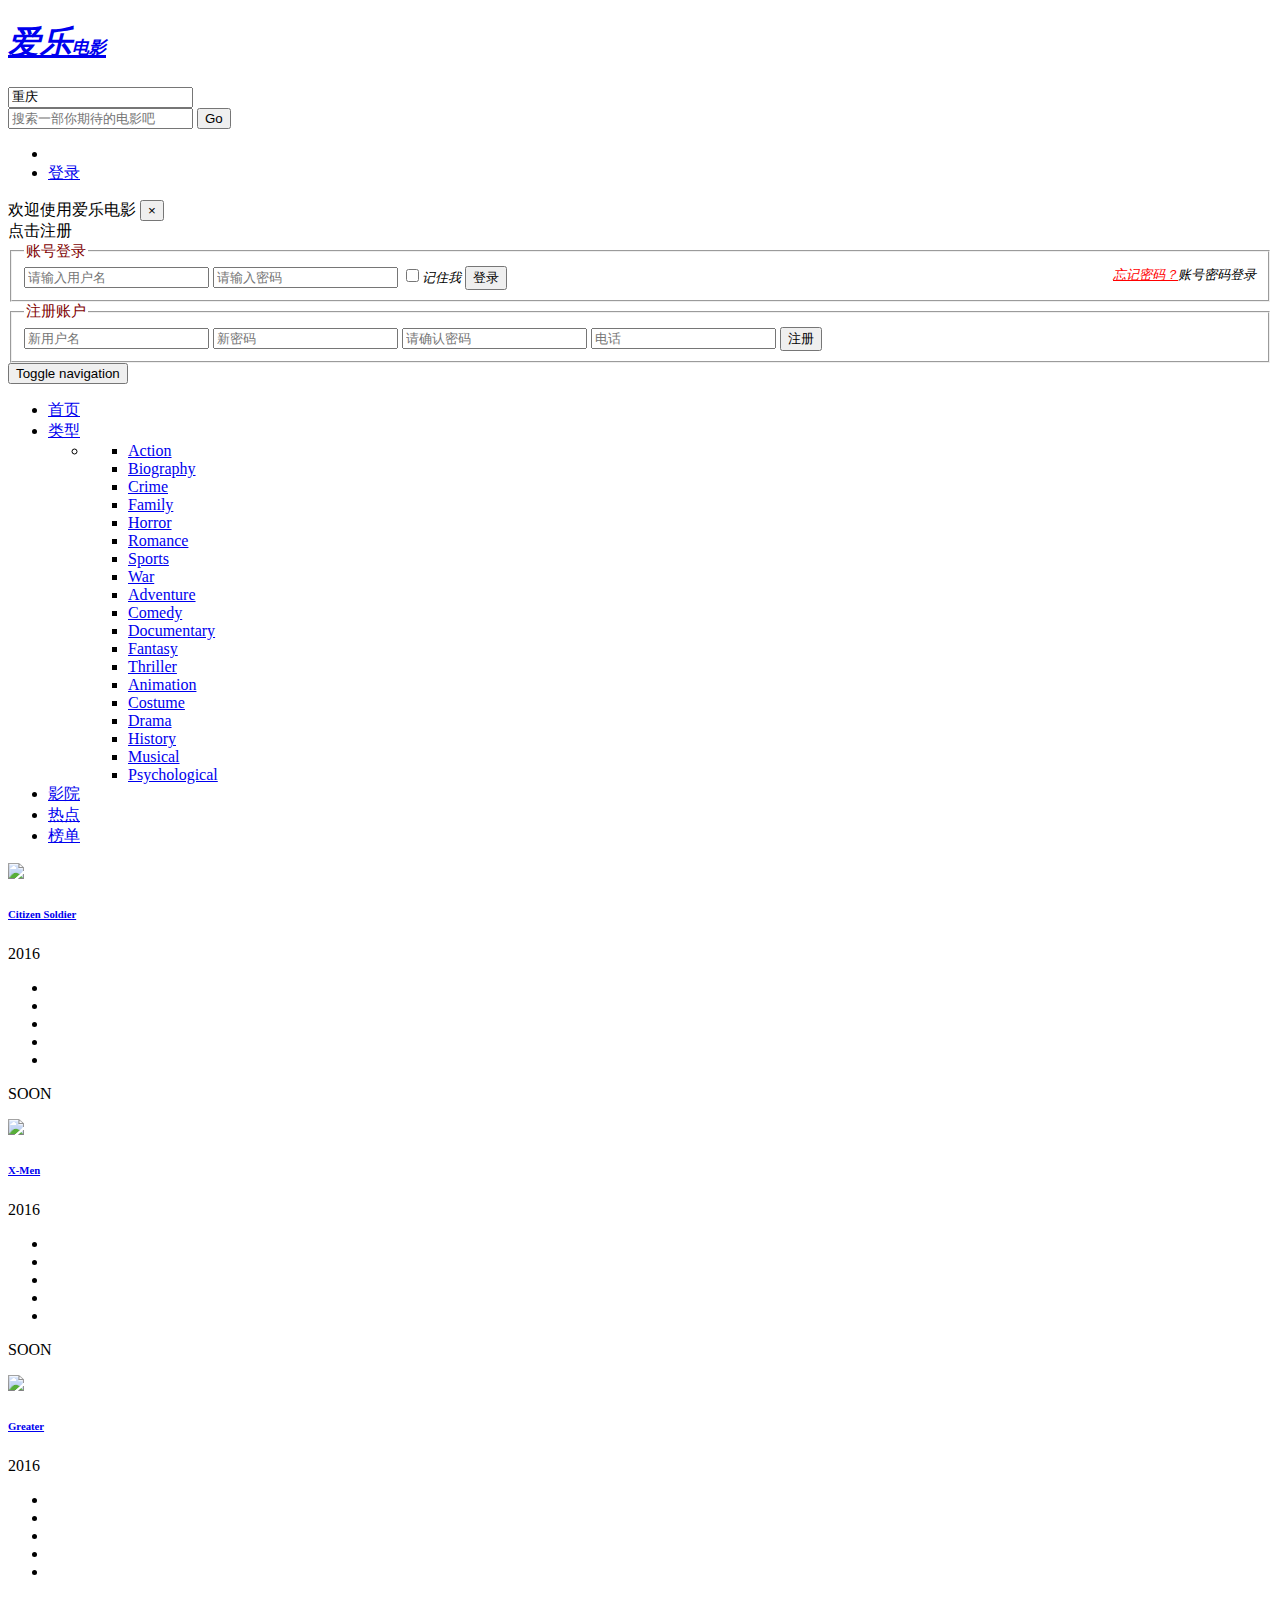
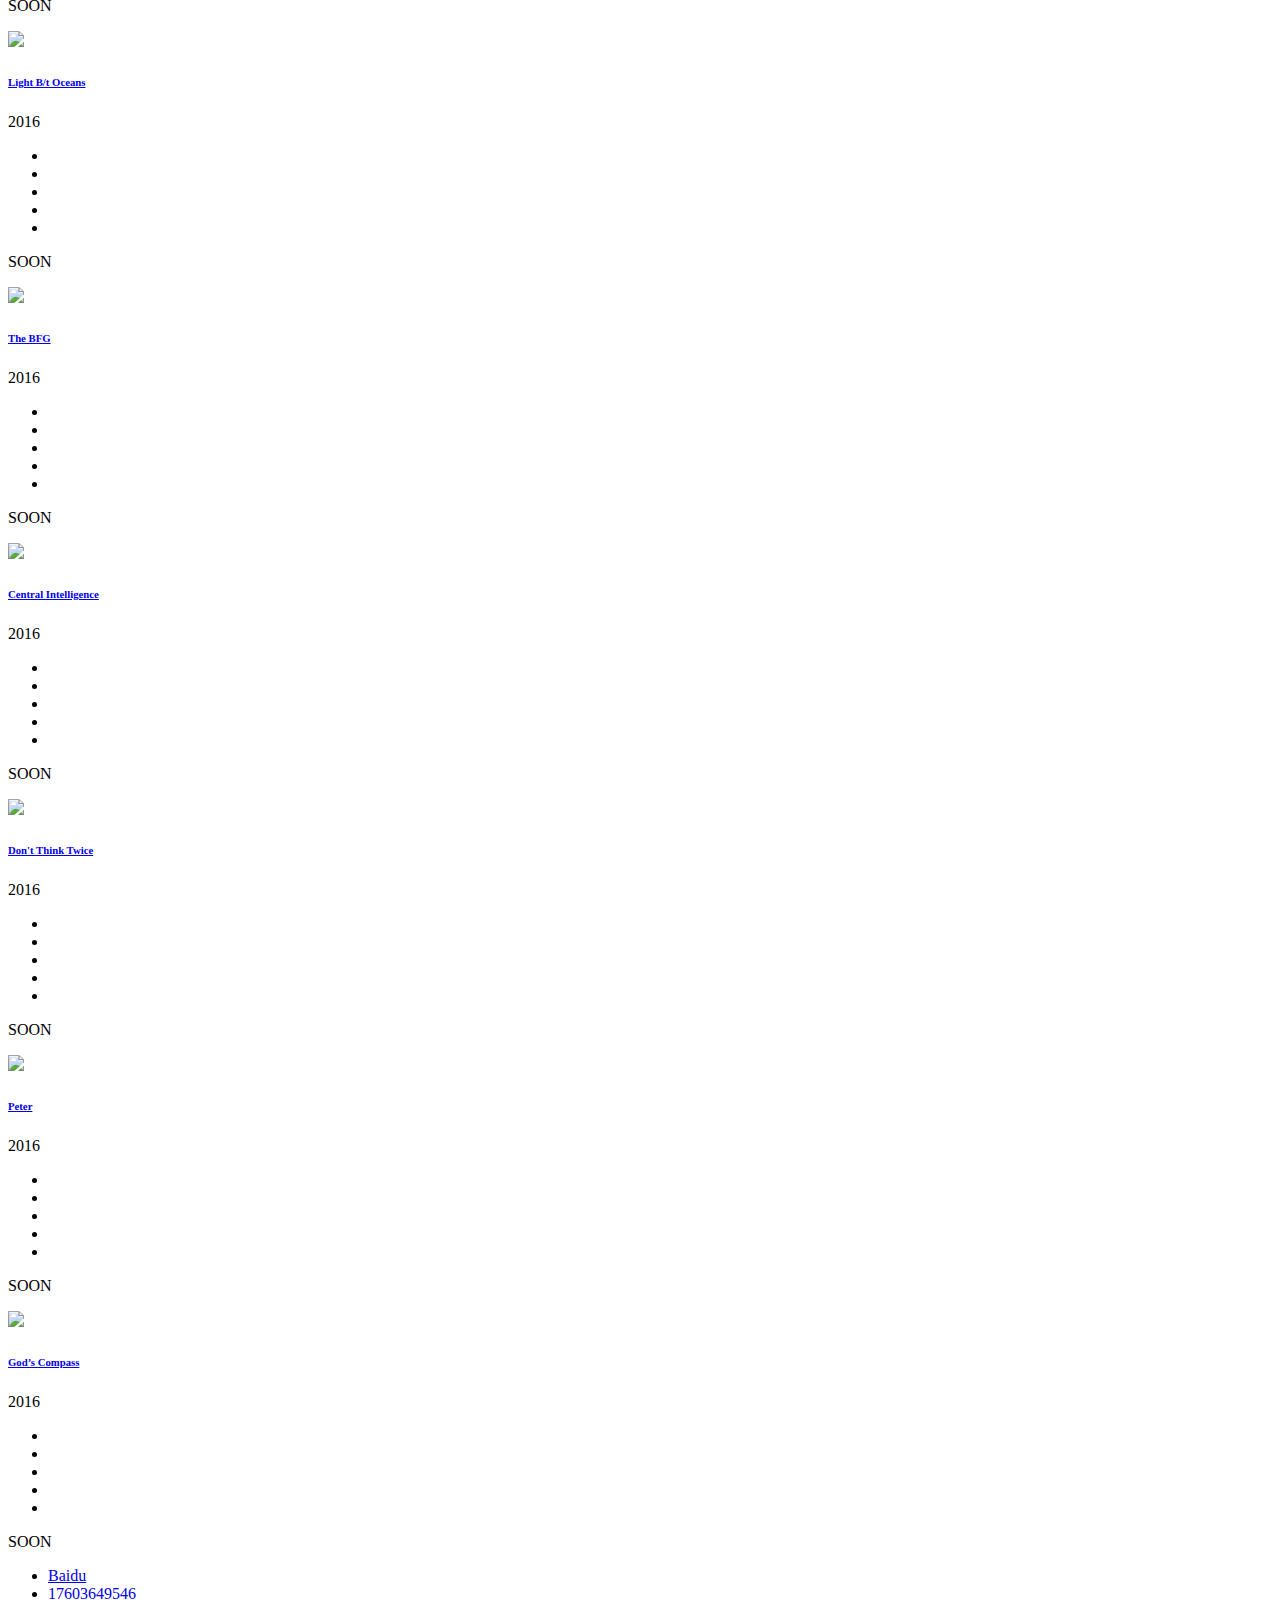
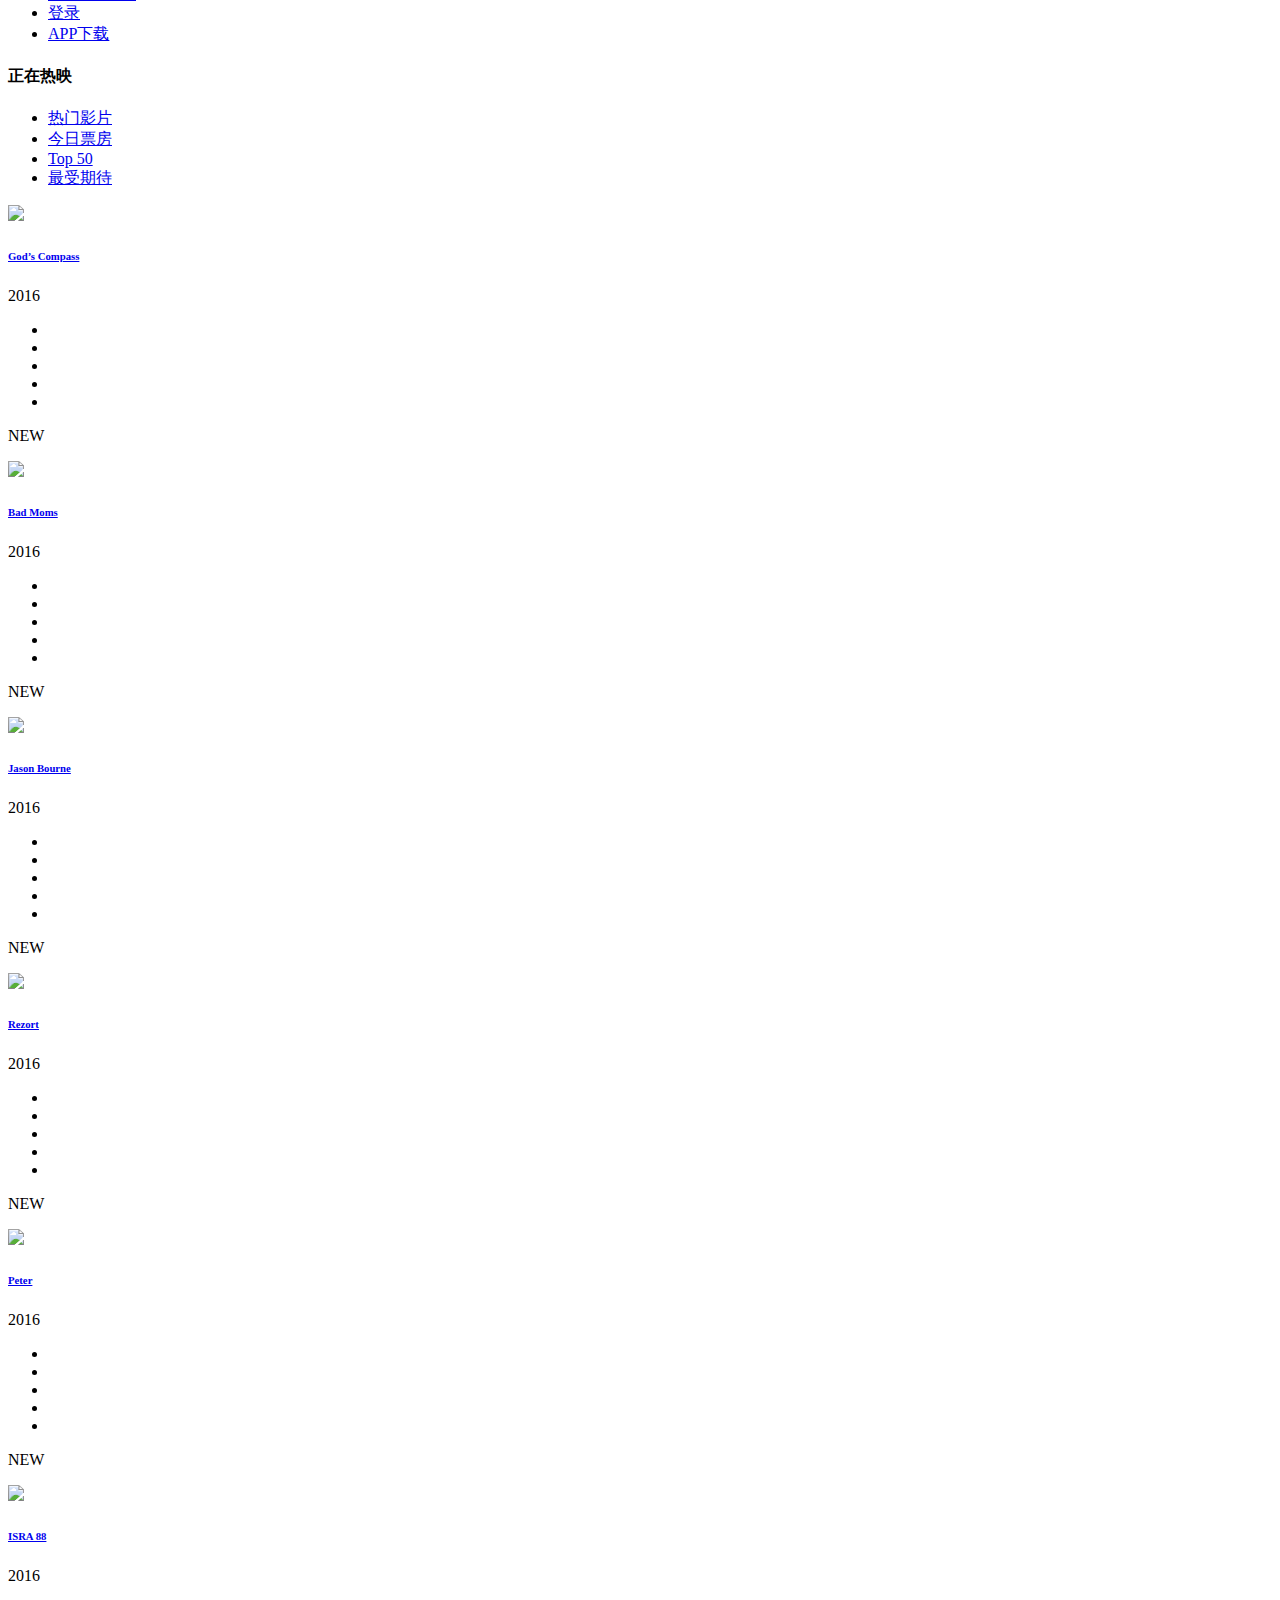
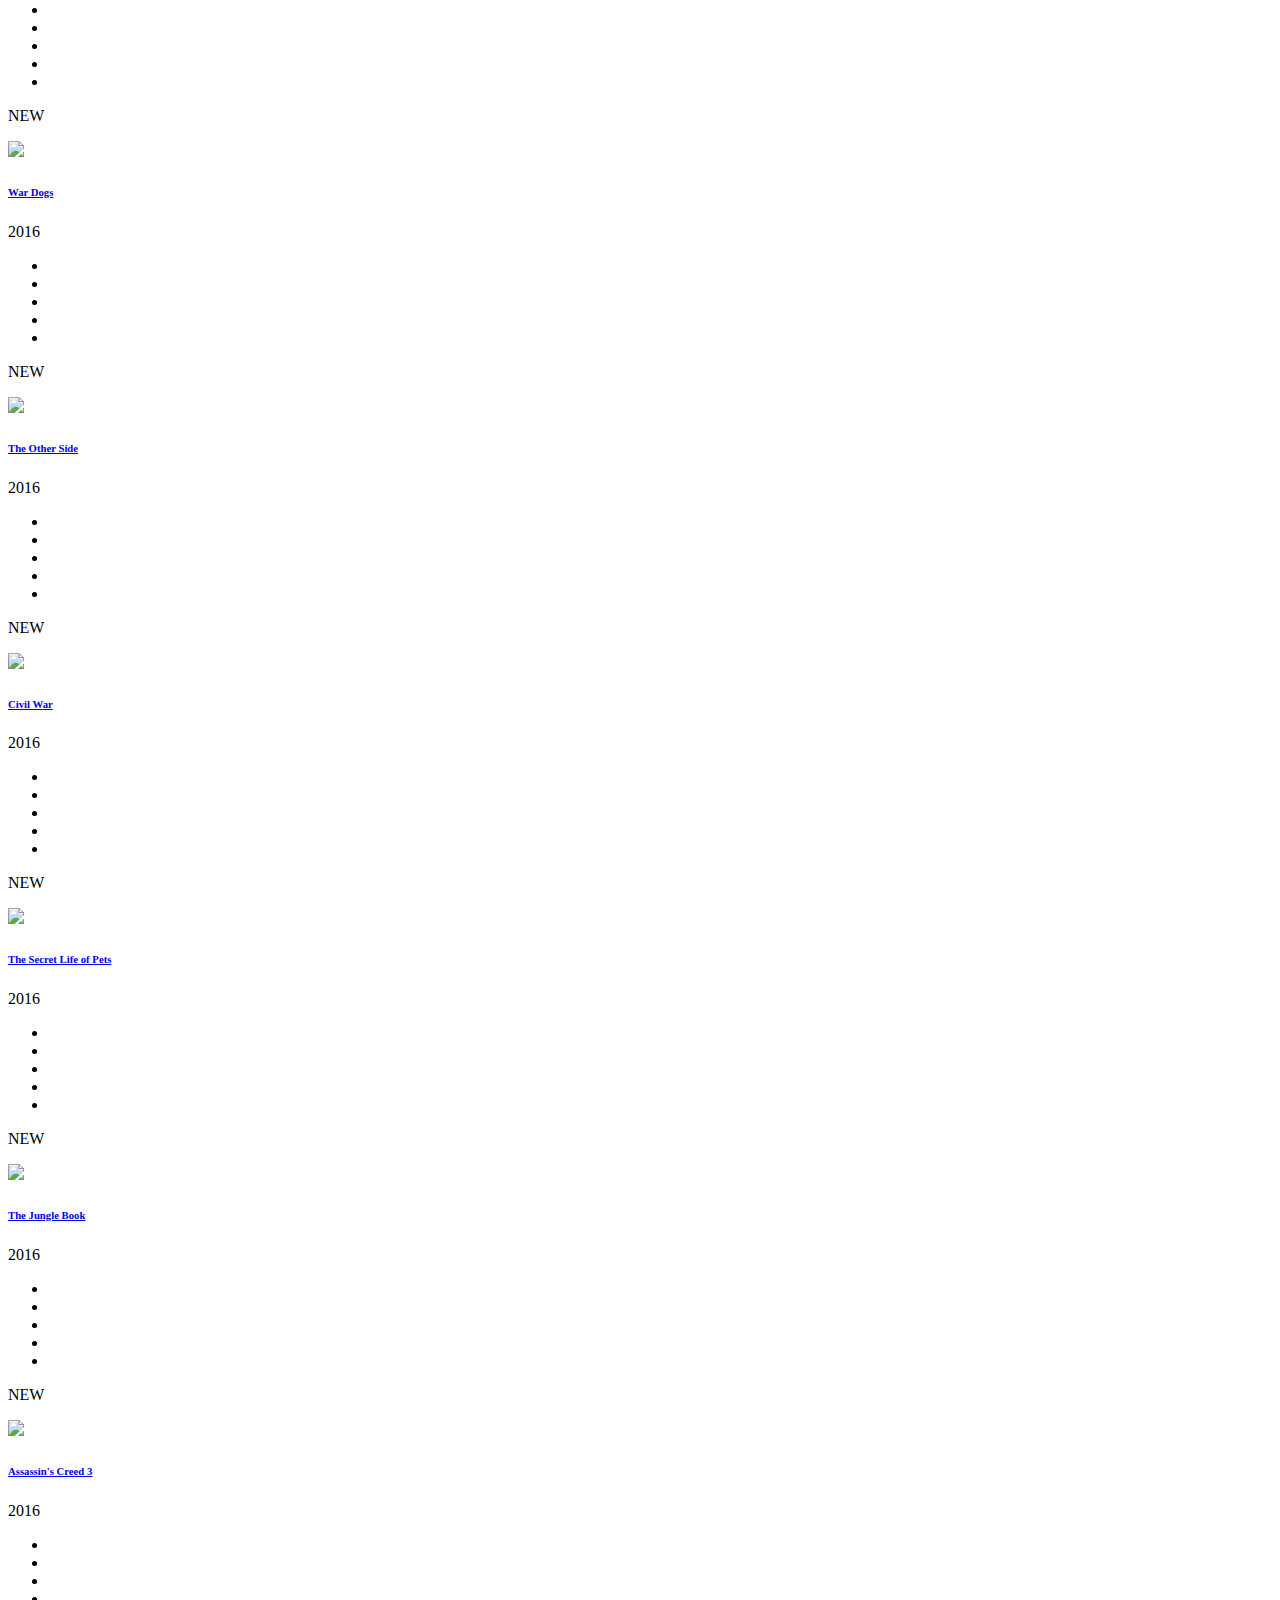
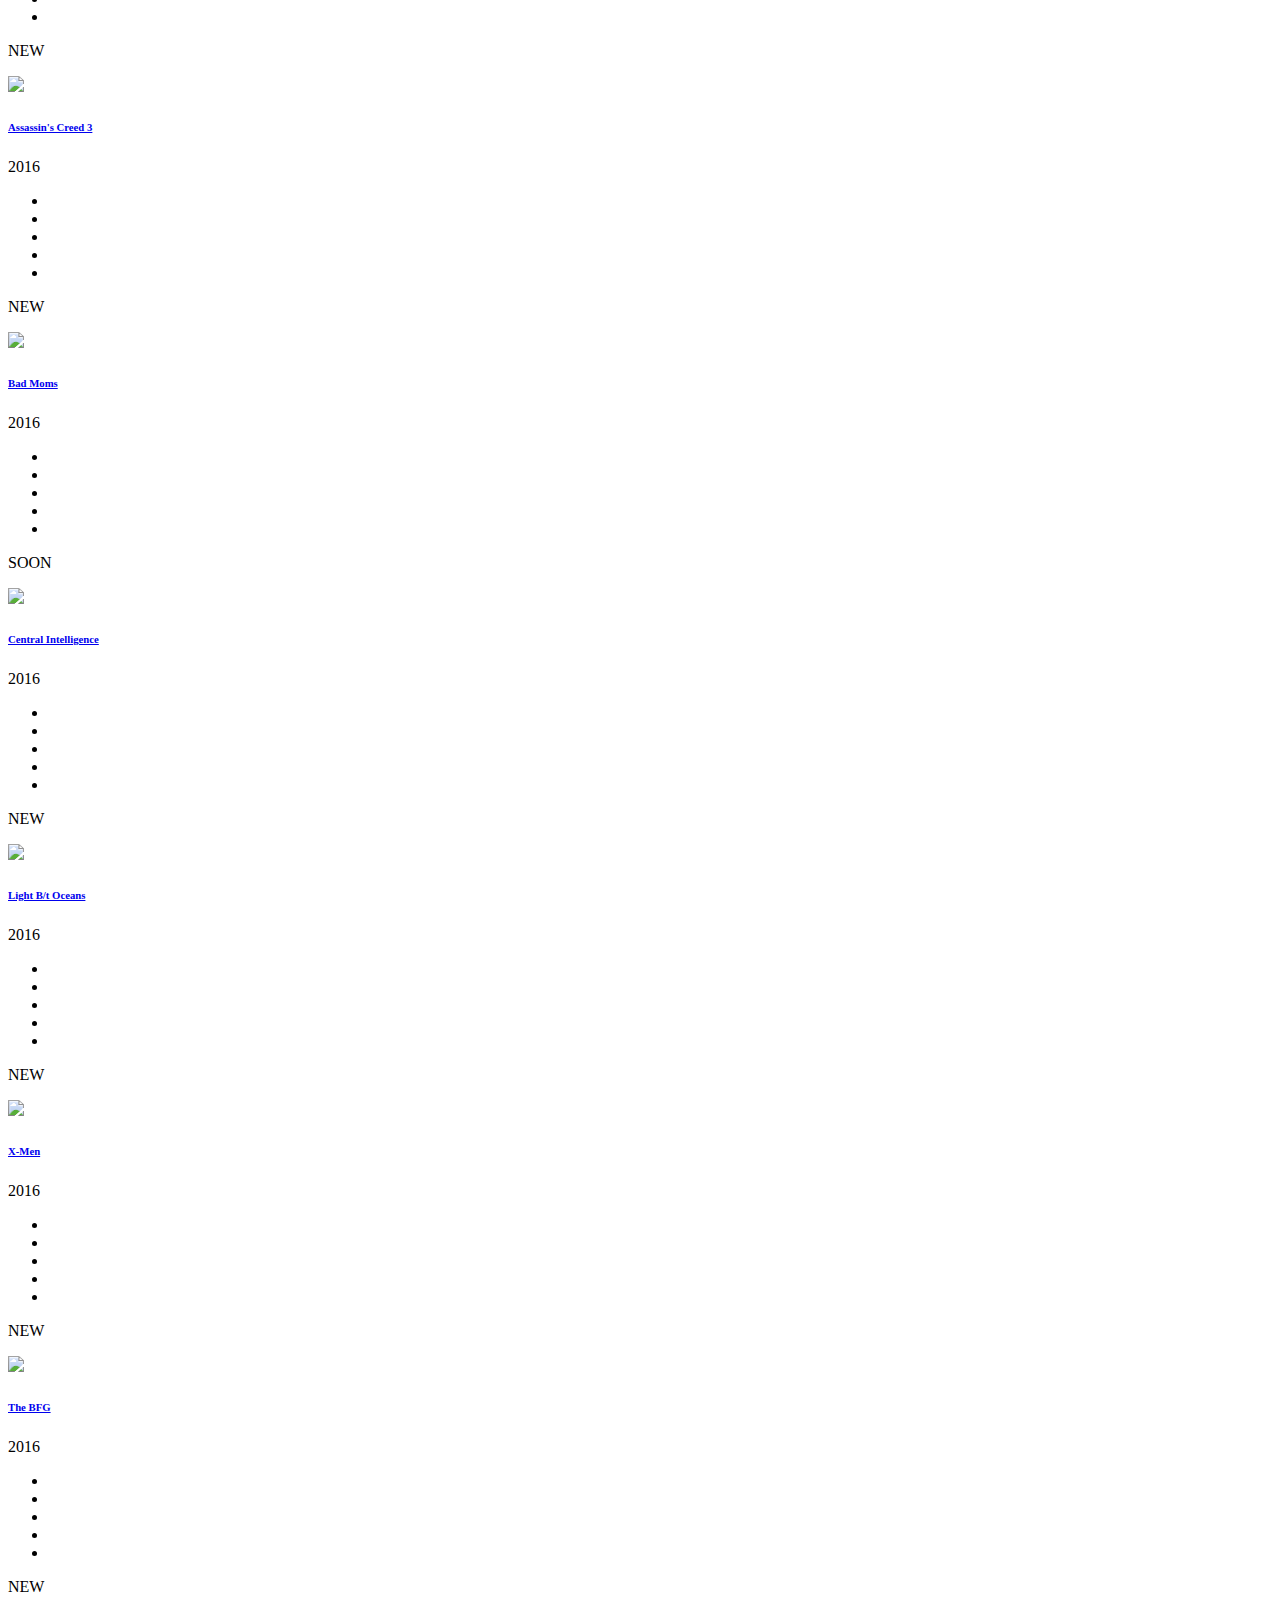
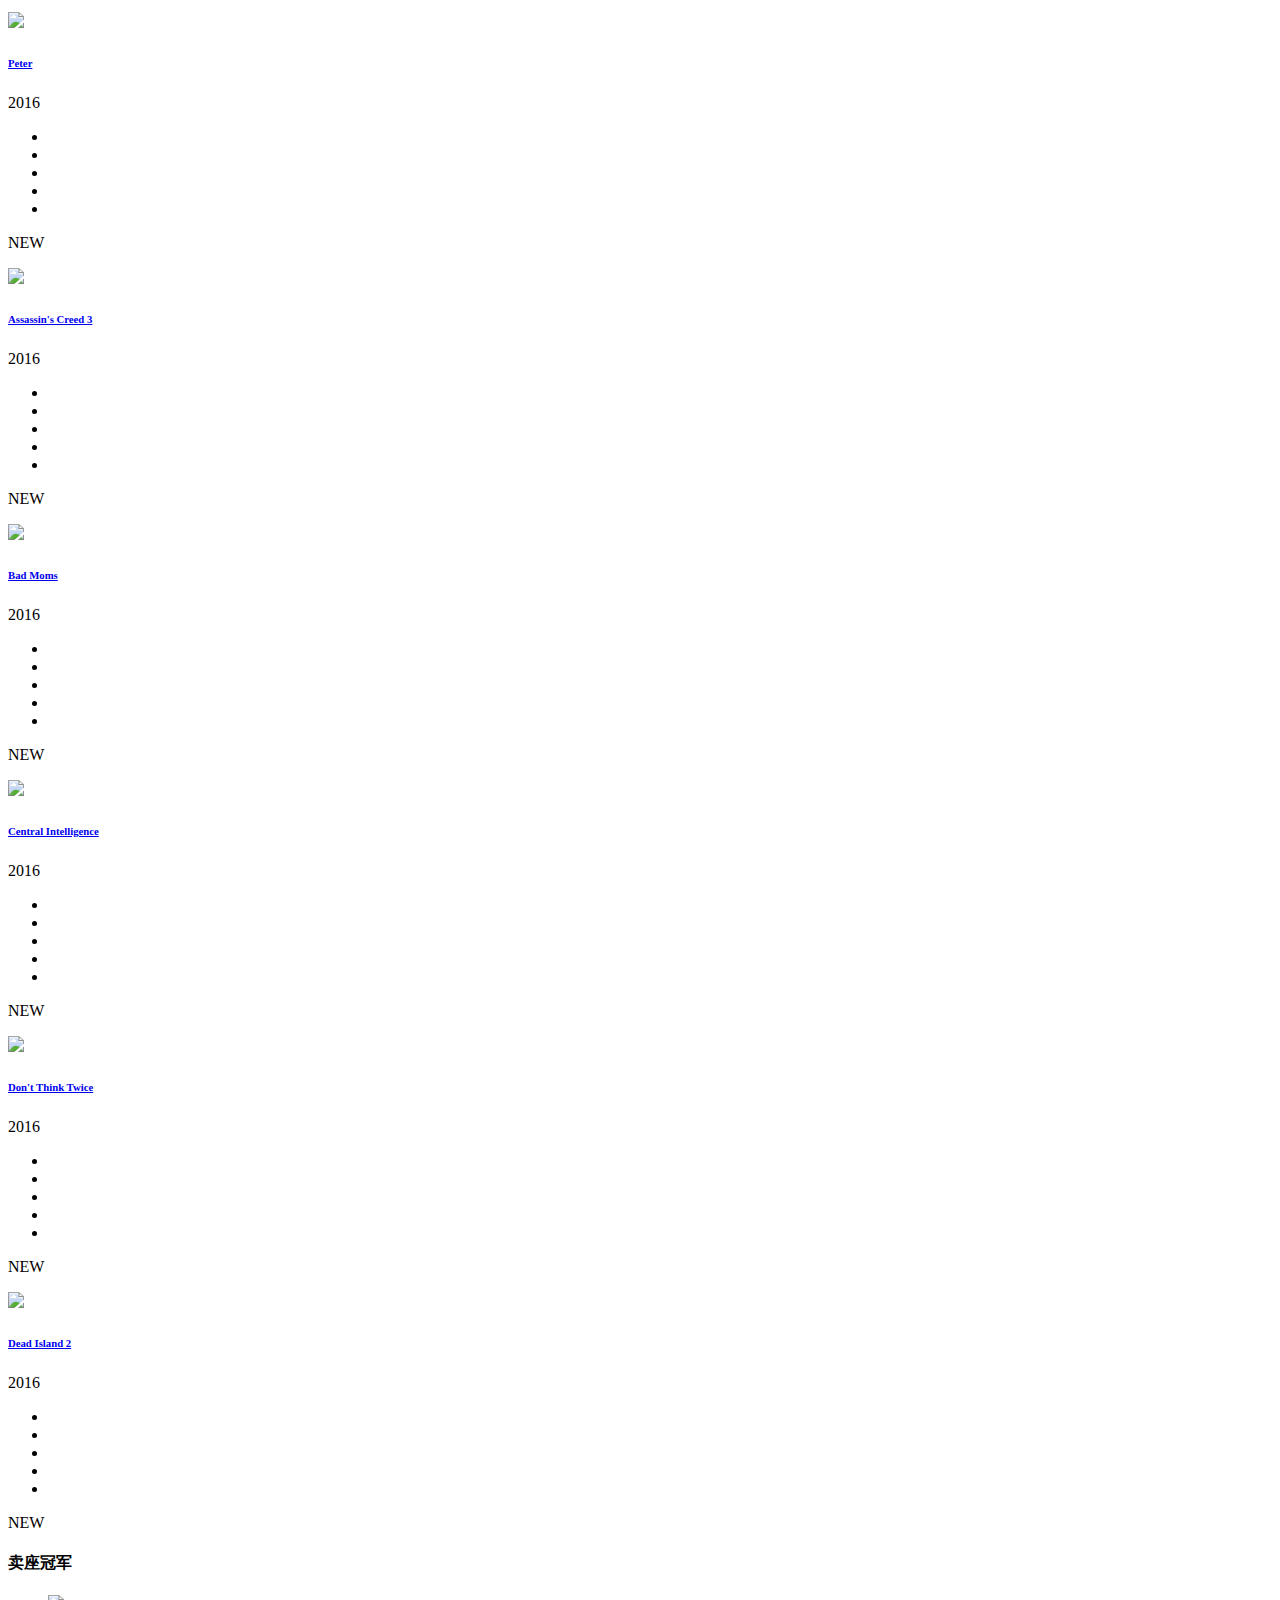
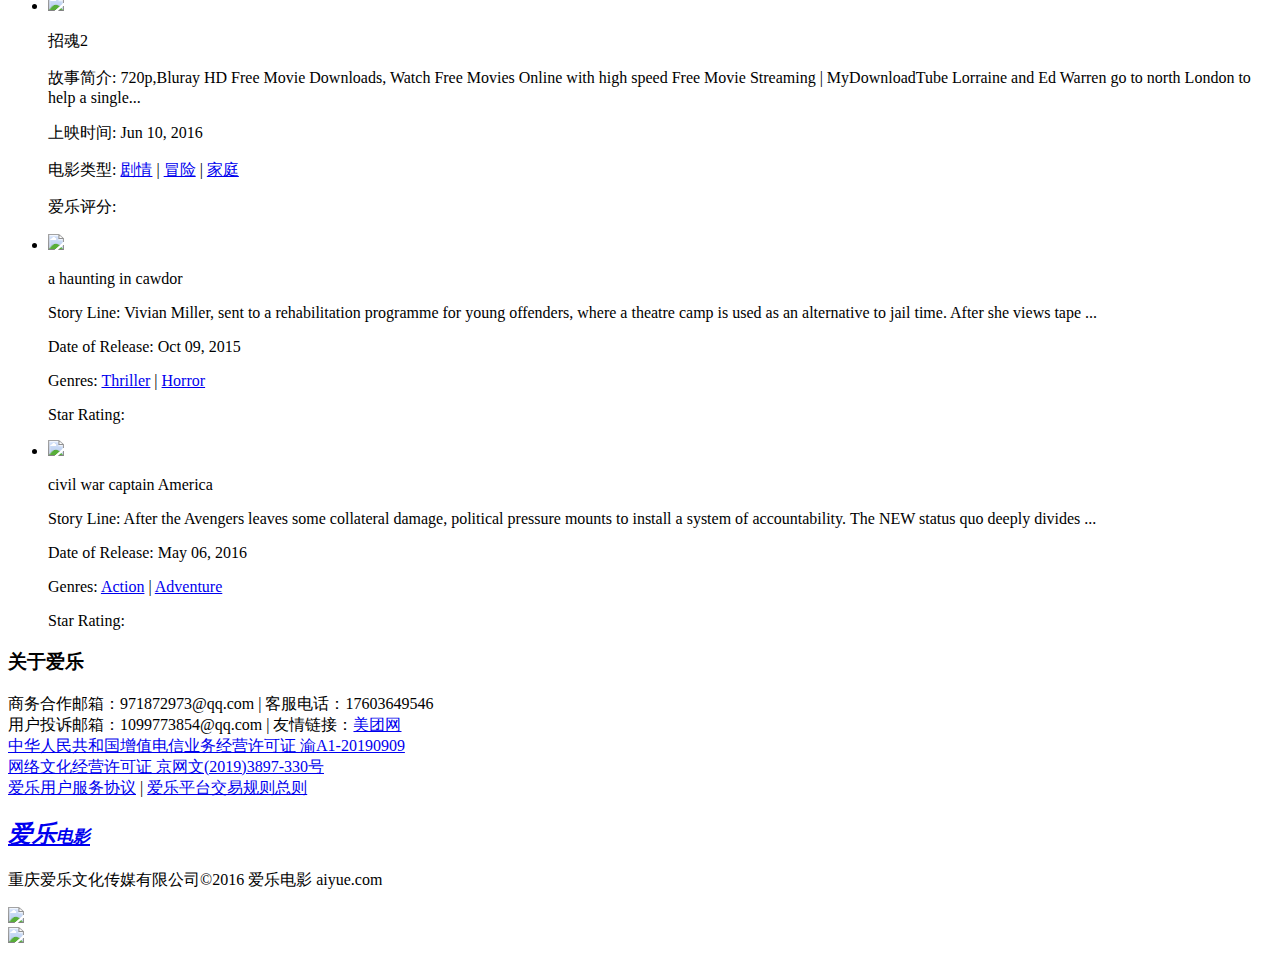
==== web/src/main/resources/templates/feng/index.html @ 5b5fd940 "Initial commit" ====
<!DOCTYPE html>
<html lang="en">
<head>
<title>Home</title>
<!-- for-mobile-apps -->
<meta name="viewport" content="width=device-width, initial-scale=1">
<meta http-equiv="Content-Type" content="text/html; charset=utf-8" />
<meta name="keywords" content="" />
<script type="application/x-javascript"> addEventListener("load", function() { setTimeout(hideURLbar, 0); }, false);
		function hideURLbar(){ window.scrollTo(0,1); } </script>
<!-- //for-mobile-apps -->
<link href="css/bootstrap.css" rel="stylesheet" type="text/css" media="all" />
<link href="css/style.css" rel="stylesheet" type="text/css" media="all" />
<link rel="stylesheet" href="css/contactstyle.css" type="text/css" media="all" />
<link rel="stylesheet" href="css/faqstyle.css" type="text/css" media="all" />
<link href="css/single.css" rel='stylesheet' type='text/css' />
<link href="css/medile.css" rel='stylesheet' type='text/css' />
<!-- banner-slider -->
<link href="css/jquery.slidey.min.css" rel="stylesheet">
<!-- //banner-slider -->
<!-- pop-up -->
<link href="css/popuo-box.css" rel="stylesheet" type="text/css" media="all" />
<!-- //pop-up -->
<!-- font-awesome icons -->
<link rel="stylesheet" href="css/font-awesome.min.css" />
<!-- //font-awesome icons -->
<!-- js -->
<script type="text/javascript" src="js/jquery-2.1.4.min.js"></script>
<!-- //js -->
<!-- banner-bottom-plugin -->
<link href="css/owl.carousel.css" rel="stylesheet" type="text/css" media="all">
<script src="js/owl.carousel.js"></script>
<style>
	.title{
		font-family: "楷体";
		font-weight: 800;
		font-style: italic;
	}
	#webtitle-bottom{
		 font-size: 17px;
	}
	.form-legend{
		 font-size: 15px;
		 color: maroon;
		 font-family: fantasy;
	}
	.check-lable{
		font-weight: lighter;
		font-style: italic;
		font-size: 13px;
	}
	.forget-a{
		color: red;
		font-size: 13px;
		font-style: italic;
		float: right;
		text-decoration: underline;
	}
	.switch-log{
		font-size: 13px;
		float: right;
	}
	.navbar-nav>li{
		width: 210px;
	}
</style>
<script>
	$(document).ready(function() { 
		$("#owl-demo").owlCarousel({
	 
		  autoPlay: 3000, //Set AutoPlay to 3 seconds
	 
		  items : 5,
		  itemsDesktop : [640,4],
		  itemsDesktopSmall : [414,3]
	 
		});
	 
	}); 
</script> 
<!-- //banner-bottom-plugin -->
<!---<link href='http://fonts.googleapis.com/css?family=Roboto+Condensed:400,700italic,700,400italic,300italic,300' rel='stylesheet' type='text/css'>--->
<!-- start-smoth-scrolling -->
<script type="text/javascript" src="js/move-top.js"></script>
<script type="text/javascript" src="js/easing.js"></script>
<script type="text/javascript">
	jQuery(document).ready(function($) {
		$(".scroll").click(function(event){		
			event.preventDefault();
			$('html,body').animate({scrollTop:$(this.hash).offset().top},1000);
		});
	});
</script>
<!-- start-smoth-scrolling -->
</head>
	
<body>
<!-- header -->
	<div class="header">
		<div class="container">
			<div class="w3layouts_logo">
				<a href="index.html"><h1 class="title">爱乐<span id="webtitle-bottom">电影</span></h1></a>
			</div>
			<div class="w3l_search_city">
				<form action="#" method="post">
					<input type="text" list="city" value="重庆"/>
					<datalist id="city">
						<option>北京</option>
					</datalist>
				</form>
			</div>
			<div class="w3_search">
				<form action="#" method="post">
					<input type="text" name="Search" placeholder="搜索一部你期待的电影吧" required="required">
					<input type="submit" value="Go">
				</form>
			</div>
			<div class="w3l_sign_in_register">
				<ul>
					<li><i class="glyphicon glyphicon-user"></i></li>
					<li><a href="#" data-toggle="modal" data-target="#myModal">登录</a></li>
				</ul>
			</div>
			<div class="clearfix"></div>
		</div>
	</div>
<!-- //header -->
<!-- bootstrap-pop-up -->
	<div class="modal video-modal fade" id="myModal" tabindex="-1" role="dialog" aria-labelledby="myModal">
		<div class="modal-dialog" role="document">
			<div class="modal-content">
				<div class="modal-header">
					欢迎使用爱乐电影
					<button type="button" class="close" data-dismiss="modal" aria-label="Close"><span aria-hidden="true">&times;</span></button>						
				</div>
				<section>
					<div class="modal-body">
						<div class="w3_login_module">
							<div class="module form-module">
							  <div class="toggle"><i class="fa fa-times fa-pencil"></i>
								<div class="tooltip">点击注册</div>
							  </div>
							  <div class="form">
							  	<fieldset>
							  		<legend class="form-legend">账号登录</legend>
							  		<div class="log-toggle"><i class="switch-log">账号密码登录</i>
							  		</div>
							  		<form action="#" method="post">
									  <input type="text" name="Username" placeholder="请输入用户名" required="required">
									  <input type="password" name="Password" placeholder="请输入密码" required="required">
									  <label class="check-lable"><input type="checkbox" name="remember"/>记住我</label>
									  <a href="#" class="forget-a">忘记密码？</a>
									  <input class="btn btn-success" type="submit" value="登录">
									</form>
							  	</fieldset>
							  </div>
							  <!--
                              	作者：971872973@qq.com
                              	时间：2019-09-07
                              	描述：手机验证的表单
                              -->
							  <!--<div class="log-form">
							  	<fieldset>
							  		<legend class="form-legend">账号登录</legend>
								  	<form action="#" method="post">
									  <input type="text" name="Username" placeholder="请输入手机号" required="required">
									  <input type="password" name="Password" placeholder="请输入验证码" required="required">
									  <input type="button" class="code-button" name="getcode" value="获取验证码"/>
									  <input class="btn btn-success" type="submit" value="登录">
									</form>
								</fieldset>
							  </div>-->
							  <div class="form">
								<fieldset>
									<legend class="form-legend">注册账户</legend>
									<form action="#" method="post">
									  <input type="text" name="username" placeholder="新用户名" required="">
									  <input type="password" name="password" placeholder="新密码" required="">
									  <input type="password" name="checkpwd" placeholder="请确认密码" required="">
									  <input type="text" name="phone" placeholder="电话" required="">
									  <input type="submit" value="注册">
									</form>
								</fieldset>
							  </div>
							</div>
						</div>
					</div>
				</section>
			</div>
		</div>
	</div>
	<script>
		$('.toggle').click(function(){
		  // Switches the Icon
		  $(this).children('i').toggleClass('fa-pencil');
		  // Switches the forms  
		  $('.form').animate({
			height: "toggle",
			'padding-top': 'toggle',
			'padding-bottom': 'toggle',
			opacity: "toggle"
		  }, "slow");
		});
		//手机验证与密码验证切换（待处理）
		/*$('.log-toggle').click(function(){
			if($(this).children('i').val()=='账号密码登录'){
				$(this).children('i').val('手机验证码登录')
			}else if($(this).children('i').val()=='手机验证码登录'){
				$(this).children('i').val('账号密码登录')
			}
			$('.log-form').animate({
			height: "toggle",
			'padding-top': 'toggle',
			'padding-bottom': 'toggle',
			opacity: "toggle"
		  }, "slow");
		});*/
	</script>
<!-- //bootstrap-pop-up -->
<!-- nav -->
	<div class="movies_nav">
		<div class="container">
			<nav class="navbar navbar-default">
				<div class="navbar-header navbar-left">
					<button type="button" class="navbar-toggle collapsed" data-toggle="collapse" data-target="#bs-example-navbar-collapse-1">
						<span class="sr-only">Toggle navigation</span>
						<span class="icon-bar"></span>
						<span class="icon-bar"></span>
						<span class="icon-bar"></span>
					</button>
				</div>
				<!-- Collect the nav links, forms, and other content for toggling -->
				<div class="collapse navbar-collapse navbar-right" id="bs-example-navbar-collapse-1">
					<nav>
						<ul class="nav navbar-nav">
							<li class="active"><a href="index.html">首页</a></li>
							<li class="dropdown">
								<a href="#" class="dropdown-toggle" data-toggle="dropdown">类型 <b class="caret"></b></a>
								<ul class="dropdown-menu multi-column columns-3">
									<li>
									<div class="col-sm-4">
										<ul class="multi-column-dropdown">
											<li><a href="genres.html">Action</a></li>
											<li><a href="genres.html">Biography</a></li>
											<li><a href="genres.html">Crime</a></li>
											<li><a href="genres.html">Family</a></li>
											<li><a href="horror.html">Horror</a></li>
											<li><a href="genres.html">Romance</a></li>
											<li><a href="genres.html">Sports</a></li>
											<li><a href="genres.html">War</a></li>
										</ul>
									</div>
									<div class="col-sm-4">
										<ul class="multi-column-dropdown">
											<li><a href="genres.html">Adventure</a></li>
											<li><a href="comedy.html">Comedy</a></li>
											<li><a href="genres.html">Documentary</a></li>
											<li><a href="genres.html">Fantasy</a></li>
											<li><a href="genres.html">Thriller</a></li>
										</ul>
									</div>
									<div class="col-sm-4">
										<ul class="multi-column-dropdown">
											<li><a href="genres.html">Animation</a></li>
											<li><a href="genres.html">Costume</a></li>
											<li><a href="genres.html">Drama</a></li>
											<li><a href="genres.html">History</a></li>
											<li><a href="genres.html">Musical</a></li>
											<li><a href="genres.html">Psychological</a></li>
										</ul>
									</div>
									<div class="clearfix"></div>
									</li>
								</ul>
							</li>
							<li><a href="series.html">影院</a></li>
							<li><a href="NEWs.html">热点</a></li>
							<li><a href="short-codes.html">榜单</a></li>
						</ul>
					</nav>
				</div>
			</nav>	
		</div>
	</div>
<!-- //nav -->
<!-- banner -->
	<div id="slidey" style="display:none;">
		<ul>
			<li><img src="images/5.jpg" alt=" "><p class='title'>Tarzan</p><p class='description'> Tarzan, having acclimated to life in London, is called back to his former home in the jungle to investigate the activities at a mining encampment.</p></li>
			<li><img src="images/2.jpg" alt=" "><p class='title'>Maximum Ride</p><p class='description'>Six children, genetically cross-bred with avian DNA, take flight around the country to discover their origins. Along the way, their mysterious past is ...</p></li>
			<li><img src="images/3.jpg" alt=" "><p class='title'>Independence</p><p class='description'>The fate of humanity hangs in the balance as the U.S. President and citizens decide if these aliens are to be trusted ...or feared.</p></li>
			<li><img src="images/4.jpg" alt=" "><p class='title'>Central Intelligence</p><p class='description'>Bullied as a teen for being overweight, Bob Stone (Dwayne Johnson) shows up to his high school reunion looking fit and muscular. Claiming to be on a top-secret ...</p></li>
			<li><img src="images/6.jpg" alt=" "><p class='title'>Ice Age</p><p class='description'>In the film's epilogue, Scrat keeps struggling to control the alien ship until it crashes on Mars, destroying all life on the planet.</p></li>
			<li><img src="images/7.jpg" alt=" "><p class='title'>X - Man</p><p class='description'>In 1977, paranormal investigators Ed (Patrick Wilson) and Lorraine Warren come out of a self-imposed sabbatical to travel to Enfield, a borough in north ...</p></li>
		</ul>   	
    </div>
    <script src="js/jquery.slidey.js"></script>
    <script src="js/jquery.dotdotdot.min.js"></script>
	   <script type="text/javascript">
			$("#slidey").slidey({
				interval: 8000,
				listCount: 5,
				autoplay: false,
				showList: true
			});
			/*$(".slidey-list-description").dotdotdot();*/
		</script>
<!-- //banner -->
<!-- banner-bottom -->
	<div class="banner-bottom">
		<div class="container">
			<div class="w3_agile_banner_bottom_grid">
				<div id="owl-demo" class="owl-carousel owl-theme">
					<!--
                    	作者：971872973@qq.com
                    	时间：2019-09-09
                    	描述：一部新上的影片展示
                    -->
					<div class="item">
						<div class="w3l-movie-gride-agile w3l-movie-gride-agile1">
							<a href="single.html" class="hvr-shutter-out-horizontal"><img src="images/m13.jpg" title="album-name" class="img-responsive" alt=" " />
								<div class="w3l-action-icon"><i class="fa fa-play-circle" aria-hidden="true"></i></div>
							</a>
							<div class="mid-1 agileits_w3layouts_mid_1_home">
								<!--新上影片的名字，放于影片图片下方-->
								<div class="w3l-movie-text">
									<h6><a href="single.html">Citizen Soldier</a></h6>							
								</div>
								<!--
                                	作者：971872973@qq.com
                                	时间：2019-09-09
                                	描述：影片的上映时间以及评分
                                -->
								<div class="mid-2 agile_mid_2_home">
									<p>2016</p>
									<div class="block-stars">
										<ul class="w3l-ratings">
											<li><a href="#"><i class="fa fa-star" aria-hidden="true"></i></a></li>
											<li><a href="#"><i class="fa fa-star" aria-hidden="true"></i></a></li>
											<li><a href="#"><i class="fa fa-star" aria-hidden="true"></i></a></li>
											<li><a href="#"><i class="fa fa-star" aria-hidden="true"></i></a></li>
											<li><a href="#"><i class="fa fa-star-half-o" aria-hidden="true"></i></a></li>
										</ul>
									</div>
									<div class="clearfix"></div>
								</div>
							</div>
							<!--
                            	作者：971872973@qq.com
                            	时间：2019-09-09
                            	描述：影片左上角的NEW标志
                            -->
							<div class="ribben">
								<p>SOON</p>
							</div>
						</div>
					</div>
					<!--
                    	作者：971872973@qq.com
                    	时间：2019-09-09
                    	描述：新上影片的展示，真实项目以循环展示，下述代码会删除
                    -->
					<div class="item">
						<div class="w3l-movie-gride-agile w3l-movie-gride-agile1">
							<a href="single.html" class="hvr-shutter-out-horizontal"><img src="images/m11.jpg" title="album-name" class="img-responsive" alt=" " />
								<div class="w3l-action-icon"><i class="fa fa-play-circle" aria-hidden="true"></i></div>
							</a>
							<div class="mid-1 agileits_w3layouts_mid_1_home">
								<div class="w3l-movie-text">
									<h6><a href="single.html">X-Men</a></h6>							
								</div>
								<div class="mid-2 agile_mid_2_home">
									<p>2016</p>
									<div class="block-stars">
										<ul class="w3l-ratings">
											<li><a href="#"><i class="fa fa-star" aria-hidden="true"></i></a></li>
											<li><a href="#"><i class="fa fa-star" aria-hidden="true"></i></a></li>
											<li><a href="#"><i class="fa fa-star-half-o" aria-hidden="true"></i></a></li>
											<li><a href="#"><i class="fa fa-star-o" aria-hidden="true"></i></a></li>
											<li><a href="#"><i class="fa fa-star-o" aria-hidden="true"></i></a></li>
										</ul>
									</div>
									<div class="clearfix"></div>
								</div>
							</div>
							<div class="ribben">
								<p>SOON</p>
							</div>
						</div>
					</div>
					<div class="item">
						<div class="w3l-movie-gride-agile w3l-movie-gride-agile1">
							<a href="single.html" class="hvr-shutter-out-horizontal"><img src="images/m12.jpg" title="album-name" class="img-responsive" alt=" " />
								<div class="w3l-action-icon"><i class="fa fa-play-circle" aria-hidden="true"></i></div>
							</a>
							<div class="mid-1 agileits_w3layouts_mid_1_home">
								<div class="w3l-movie-text">
									<h6><a href="single.html">Greater</a></h6>							
								</div>
								<div class="mid-2 agile_mid_2_home">
									<p>2016</p>
									<div class="block-stars">
										<ul class="w3l-ratings">
											<li><a href="#"><i class="fa fa-star" aria-hidden="true"></i></a></li>
											<li><a href="#"><i class="fa fa-star" aria-hidden="true"></i></a></li>
											<li><a href="#"><i class="fa fa-star" aria-hidden="true"></i></a></li>
											<li><a href="#"><i class="fa fa-star-half-o" aria-hidden="true"></i></a></li>
											<li><a href="#"><i class="fa fa-star-o" aria-hidden="true"></i></a></li>
										</ul>
									</div>
									<div class="clearfix"></div>
								</div>
							</div>
							<div class="ribben">
								<p>SOON</p>
							</div>
						</div>
					</div>
					<div class="item">
						<div class="w3l-movie-gride-agile w3l-movie-gride-agile1">
							<a href="single.html" class="hvr-shutter-out-horizontal"><img src="images/m7.jpg" title="album-name" class="img-responsive" alt=" " />
								<div class="w3l-action-icon"><i class="fa fa-play-circle" aria-hidden="true"></i></div>
							</a>
							<div class="mid-1 agileits_w3layouts_mid_1_home">
								<div class="w3l-movie-text">
									<h6><a href="single.html">Light B/t Oceans</a></h6>							
								</div>
								<div class="mid-2 agile_mid_2_home">
									<p>2016</p>
									<div class="block-stars">
										<ul class="w3l-ratings">
											<li><a href="#"><i class="fa fa-star" aria-hidden="true"></i></a></li>
											<li><a href="#"><i class="fa fa-star" aria-hidden="true"></i></a></li>
											<li><a href="#"><i class="fa fa-star-o" aria-hidden="true"></i></a></li>
											<li><a href="#"><i class="fa fa-star-o" aria-hidden="true"></i></a></li>
											<li><a href="#"><i class="fa fa-star-o" aria-hidden="true"></i></a></li>
										</ul>
									</div>
									<div class="clearfix"></div>
								</div>
							</div>
							<div class="ribben">
								<p>SOON</p>
							</div>
						</div>
					</div>
					<div class="item">
						<div class="w3l-movie-gride-agile w3l-movie-gride-agile1">
							<a href="single.html" class="hvr-shutter-out-horizontal"><img src="images/m8.jpg" title="album-name" class="img-responsive" alt=" " />
								<div class="w3l-action-icon"><i class="fa fa-play-circle" aria-hidden="true"></i></div>
							</a>
							<div class="mid-1 agileits_w3layouts_mid_1_home">
								<div class="w3l-movie-text">
									<h6><a href="single.html">The BFG</a></h6>							
								</div>
								<div class="mid-2 agile_mid_2_home">
									<p>2016</p>
									<div class="block-stars">
										<ul class="w3l-ratings">
											<li><a href="#"><i class="fa fa-star" aria-hidden="true"></i></a></li>
											<li><a href="#"><i class="fa fa-star" aria-hidden="true"></i></a></li>
											<li><a href="#"><i class="fa fa-star" aria-hidden="true"></i></a></li>
											<li><a href="#"><i class="fa fa-star-half-o" aria-hidden="true"></i></a></li>
											<li><a href="#"><i class="fa fa-star-o" aria-hidden="true"></i></a></li>
										</ul>
									</div>
									<div class="clearfix"></div>
								</div>
							</div>
							<div class="ribben">
								<p>SOON</p>
							</div>
						</div>
					</div>
					<div class="item">
						<div class="w3l-movie-gride-agile w3l-movie-gride-agile1">
							<a href="single.html" class="hvr-shutter-out-horizontal"><img src="images/m9.jpg" title="album-name" class="img-responsive" alt=" " />
								<div class="w3l-action-icon"><i class="fa fa-play-circle" aria-hidden="true"></i></div>
							</a>
							<div class="mid-1 agileits_w3layouts_mid_1_home">
								<div class="w3l-movie-text">
									<h6><a href="single.html">Central Intelligence</a></h6>							
								</div>
								<div class="mid-2 agile_mid_2_home">
									<p>2016</p>
									<div class="block-stars">
										<ul class="w3l-ratings">
											<li><a href="#"><i class="fa fa-star" aria-hidden="true"></i></a></li>
											<li><a href="#"><i class="fa fa-star" aria-hidden="true"></i></a></li>
											<li><a href="#"><i class="fa fa-star" aria-hidden="true"></i></a></li>
											<li><a href="#"><i class="fa fa-star" aria-hidden="true"></i></a></li>
											<li><a href="#"><i class="fa fa-star-half-o" aria-hidden="true"></i></a></li>
										</ul>
									</div>
									<div class="clearfix"></div>
								</div>
							</div>
							<div class="ribben">
								<p>SOON</p>
							</div>
						</div>
					</div>
					<div class="item">
						<div class="w3l-movie-gride-agile w3l-movie-gride-agile1">
							<a href="single.html" class="hvr-shutter-out-horizontal"><img src="images/m10.jpg" title="album-name" class="img-responsive" alt=" " />
								<div class="w3l-action-icon"><i class="fa fa-play-circle" aria-hidden="true"></i></div>
							</a>
							<div class="mid-1 agileits_w3layouts_mid_1_home">
								<div class="w3l-movie-text">
									<h6><a href="single.html">Don't Think Twice</a></h6>							
								</div>
								<div class="mid-2 agile_mid_2_home">
									<p>2016</p>
									<div class="block-stars">
										<ul class="w3l-ratings">
											<li><a href="#"><i class="fa fa-star" aria-hidden="true"></i></a></li>
											<li><a href="#"><i class="fa fa-star-half-o" aria-hidden="true"></i></a></li>
											<li><a href="#"><i class="fa fa-star-o" aria-hidden="true"></i></a></li>
											<li><a href="#"><i class="fa fa-star-o" aria-hidden="true"></i></a></li>
											<li><a href="#"><i class="fa fa-star-o" aria-hidden="true"></i></a></li>
										</ul>
									</div>
									<div class="clearfix"></div>
								</div>
							</div>
							<div class="ribben">
								<p>SOON</p>
							</div>
						</div>
					</div>
					<div class="item">
						<div class="w3l-movie-gride-agile w3l-movie-gride-agile1">
							<a href="single.html" class="hvr-shutter-out-horizontal"><img src="images/m17.jpg" title="album-name" class="img-responsive" alt=" " />
								<div class="w3l-action-icon"><i class="fa fa-play-circle" aria-hidden="true"></i></div>
							</a>
							<div class="mid-1 agileits_w3layouts_mid_1_home">
								<div class="w3l-movie-text">
									<h6><a href="single.html">Peter</a></h6>							
								</div>
								<div class="mid-2 agile_mid_2_home">
									<p>2016</p>
									<div class="block-stars">
										<ul class="w3l-ratings">
											<li><a href="#"><i class="fa fa-star" aria-hidden="true"></i></a></li>
											<li><a href="#"><i class="fa fa-star" aria-hidden="true"></i></a></li>
											<li><a href="#"><i class="fa fa-star" aria-hidden="true"></i></a></li>
											<li><a href="#"><i class="fa fa-star-half-o" aria-hidden="true"></i></a></li>
											<li><a href="#"><i class="fa fa-star-o" aria-hidden="true"></i></a></li>
										</ul>
									</div>
									<div class="clearfix"></div>
								</div>
							</div>
							<div class="ribben">
								<p>SOON</p>
							</div>
						</div>
					</div>
					<div class="item">
						<div class="w3l-movie-gride-agile w3l-movie-gride-agile1">
							<a href="single.html" class="hvr-shutter-out-horizontal"><img src="images/m15.jpg" title="album-name" class="img-responsive" alt=" " />
								<div class="w3l-action-icon"><i class="fa fa-play-circle" aria-hidden="true"></i></div>
							</a>
							<div class="mid-1 agileits_w3layouts_mid_1_home">
								<div class="w3l-movie-text">
									<h6><a href="single.html">God’s Compass</a></h6>							
								</div>
								<div class="mid-2 agile_mid_2_home">
									<p>2016</p>
									<div class="block-stars">
										<ul class="w3l-ratings">
											<li><a href="#"><i class="fa fa-star" aria-hidden="true"></i></a></li>
											<li><a href="#"><i class="fa fa-star" aria-hidden="true"></i></a></li>
											<li><a href="#"><i class="fa fa-star" aria-hidden="true"></i></a></li>
											<li><a href="#"><i class="fa fa-star" aria-hidden="true"></i></a></li>
											<li><a href="#"><i class="fa fa-star-o" aria-hidden="true"></i></a></li>
										</ul>
									</div>
									<div class="clearfix"></div>
								</div>
							</div>
							<div class="ribben">
								<p>SOON</p>
							</div>
						</div>
					</div>
					<!--
                    	作者：971872973@qq.com
                    	时间：2019-09-09
                    	描述：实际开发时，上面的代码删除
                    -->
				</div>
			</div>			
		</div>
	</div>
	<!--<div class="tlinks">Collect from <a href="http://www.cssmoban.com/" >手机网站模板</a></div>-->
<!-- //banner-bottom -->
<div class="general_social_icons">
	<nav class="social">
		<ul>
			<li class="w3_twitter"><a href="http://www.baidu.com">Baidu <i class="fa fa-paw"></i></a></li>
			<li class="w3_facebook"><a href="#">17603649546 <i class="fa fa-phone"></i></a></li>
			<li class="w3_dribbble"><a href="#">登录 <i class="fa fa-user"></i></a></li>
			<li class="w3_g_plus"><a href="#">APP下载 <i class="fa fa-mobile-phone"></i></a></li>				  
		</ul>
  </nav>
</div>
<!-- general -->
	<div class="general">
		<h4 class="latest-text w3_latest_text">正在热映</h4>
		<div class="container">
			<div class="bs-example bs-example-tabs" role="tabpanel" data-example-id="togglable-tabs">
				<ul id="myTab" class="nav nav-tabs" role="tablist">
					<li role="presentation" class="active"><a href="#home" id="home-tab" role="tab" data-toggle="tab" aria-controls="home" aria-expanded="true">热门影片</a></li>
					<li role="presentation"><a href="#profile" role="tab" id="profile-tab" data-toggle="tab" aria-controls="profile" aria-expanded="false">今日票房</a></li>
					<li role="presentation"><a href="#rating" id="rating-tab" role="tab" data-toggle="tab" aria-controls="rating" aria-expanded="true">Top 50</a></li>
					<li role="presentation"><a href="#imdb" role="tab" id="imdb-tab" data-toggle="tab" aria-controls="imdb" aria-expanded="false">最受期待</a></li>
				</ul>
				<!--
                	作者：971872973@qq.com
                	时间：2019-09-09
                	描述：热门电影展示
                -->
				<div id="myTabContent" class="tab-content">
					<div role="tabpanel" class="tab-pane fade active in" id="home" aria-labelledby="home-tab">
						<div class="w3_agile_featured_movies">
							<div class="col-md-2 w3l-movie-gride-agile">
								<a href="single.html" class="hvr-shutter-out-horizontal"><img src="images/m15.jpg" title="album-name" class="img-responsive" alt=" " />
									<div class="w3l-action-icon"><i class="fa fa-play-circle" aria-hidden="true"></i></div>
								</a>
								<div class="mid-1 agileits_w3layouts_mid_1_home">
									<div class="w3l-movie-text">
										<h6><a href="single.html">God’s Compass</a></h6>							
									</div>
									<div class="mid-2 agile_mid_2_home">
										<p>2016</p>
										<div class="block-stars">
											<ul class="w3l-ratings">
												<li><a href="#"><i class="fa fa-star" aria-hidden="true"></i></a></li>
												<li><a href="#"><i class="fa fa-star" aria-hidden="true"></i></a></li>
												<li><a href="#"><i class="fa fa-star" aria-hidden="true"></i></a></li>
												<li><a href="#"><i class="fa fa-star" aria-hidden="true"></i></a></li>
												<li><a href="#"><i class="fa fa-star-half-o" aria-hidden="true"></i></a></li>
											</ul>
										</div>
										<div class="clearfix"></div>
									</div>
								</div>
								<div class="ribben">
									<p>NEW</p>
								</div>
							</div>
							<div class="col-md-2 w3l-movie-gride-agile">
								<a href="single.html" class="hvr-shutter-out-horizontal"><img src="images/m2.jpg" title="album-name" class="img-responsive" alt=" "  />
									<div class="w3l-action-icon"><i class="fa fa-play-circle" aria-hidden="true"></i></div>
								</a>
								<div class="mid-1 agileits_w3layouts_mid_1_home">
									<div class="w3l-movie-text">
										<h6><a href="single.html">Bad Moms</a></h6>							
									</div>
									<div class="mid-2 agile_mid_2_home">
										<p>2016</p>
										<div class="block-stars">
											<ul class="w3l-ratings">
												<li><a href="#"><i class="fa fa-star" aria-hidden="true"></i></a></li>
												<li><a href="#"><i class="fa fa-star" aria-hidden="true"></i></a></li>
												<li><a href="#"><i class="fa fa-star-o" aria-hidden="true"></i></a></li>
												<li><a href="#"><i class="fa fa-star-o" aria-hidden="true"></i></a></li>
												<li><a href="#"><i class="fa fa-star-o" aria-hidden="true"></i></a></li>
											</ul>
										</div>
										<div class="clearfix"></div>
									</div>
								</div>
								<div class="ribben">
									<p>NEW</p>
								</div>
							</div>
							<div class="col-md-2 w3l-movie-gride-agile">
								<a href="single.html" class="hvr-shutter-out-horizontal"><img src="images/m5.jpg" title="album-name" class="img-responsive" alt=" " />
									<div class="w3l-action-icon"><i class="fa fa-play-circle" aria-hidden="true"></i></div>
								</a>
								<div class="mid-1 agileits_w3layouts_mid_1_home">
									<div class="w3l-movie-text">
										<h6><a href="single.html">Jason Bourne</a></h6>							
									</div>
									<div class="mid-2 agile_mid_2_home">
										<p>2016</p>
										<div class="block-stars">
											<ul class="w3l-ratings">
												<li><a href="#"><i class="fa fa-star" aria-hidden="true"></i></a></li>
												<li><a href="#"><i class="fa fa-star" aria-hidden="true"></i></a></li>
												<li><a href="#"><i class="fa fa-star-half-o" aria-hidden="true"></i></a></li>
												<li><a href="#"><i class="fa fa-star-o" aria-hidden="true"></i></a></li>
												<li><a href="#"><i class="fa fa-star-o" aria-hidden="true"></i></a></li>
											</ul>
										</div>
										<div class="clearfix"></div>
									</div>
								</div>
								<div class="ribben">
									<p>NEW</p>
								</div>
							</div>
							<div class="col-md-2 w3l-movie-gride-agile">
								<a href="single.html" class="hvr-shutter-out-horizontal"><img src="images/m16.jpg" title="album-name" class="img-responsive" alt=" " />
									<div class="w3l-action-icon"><i class="fa fa-play-circle" aria-hidden="true"></i></div>
								</a>
								<div class="mid-1 agileits_w3layouts_mid_1_home">
									<div class="w3l-movie-text">
										<h6><a href="single.html">Rezort</a></h6>							
									</div>
									<div class="mid-2 agile_mid_2_home">
										<p>2016</p>
										<div class="block-stars">
											<ul class="w3l-ratings">
												<li><a href="#"><i class="fa fa-star" aria-hidden="true"></i></a></li>
												<li><a href="#"><i class="fa fa-star" aria-hidden="true"></i></a></li>
												<li><a href="#"><i class="fa fa-star" aria-hidden="true"></i></a></li>
												<li><a href="#"><i class="fa fa-star-half-o" aria-hidden="true"></i></a></li>
												<li><a href="#"><i class="fa fa-star-o" aria-hidden="true"></i></a></li>
											</ul>
										</div>
										<div class="clearfix"></div>
									</div>
								</div>
								<div class="ribben">
									<p>NEW</p>
								</div>
							</div>
							<div class="col-md-2 w3l-movie-gride-agile">
								<a href="single.html" class="hvr-shutter-out-horizontal"><img src="images/m17.jpg" title="album-name" class="img-responsive" alt=" " />
									<div class="w3l-action-icon"><i class="fa fa-play-circle" aria-hidden="true"></i></div>
								</a>
								<div class="mid-1 agileits_w3layouts_mid_1_home">
									<div class="w3l-movie-text">
										<h6><a href="single.html">Peter</a></h6>							
									</div>
									<div class="mid-2 agile_mid_2_home">
										<p>2016</p>
										<div class="block-stars">
											<ul class="w3l-ratings">
												<li><a href="#"><i class="fa fa-star" aria-hidden="true"></i></a></li>
												<li><a href="#"><i class="fa fa-star" aria-hidden="true"></i></a></li>
												<li><a href="#"><i class="fa fa-star" aria-hidden="true"></i></a></li>
												<li><a href="#"><i class="fa fa-star-o" aria-hidden="true"></i></a></li>
												<li><a href="#"><i class="fa fa-star-o" aria-hidden="true"></i></a></li>
											</ul>
										</div>
										<div class="clearfix"></div>
									</div>
								</div>
								<div class="ribben">
									<p>NEW</p>
								</div>
							</div>
							<div class="col-md-2 w3l-movie-gride-agile">
								<a href="single.html" class="hvr-shutter-out-horizontal"><img src="images/m18.jpg" title="album-name" class="img-responsive" alt=" " />
									<div class="w3l-action-icon"><i class="fa fa-play-circle" aria-hidden="true"></i></div>
								</a>
								<div class="mid-1 agileits_w3layouts_mid_1_home">
									<div class="w3l-movie-text">
										<h6><a href="single.html">ISRA 88</a></h6>							
									</div>
									<div class="mid-2 agile_mid_2_home">
										<p>2016</p>
										<div class="block-stars">
											<ul class="w3l-ratings">
												<li><a href="#"><i class="fa fa-star" aria-hidden="true"></i></a></li>
												<li><a href="#"><i class="fa fa-star" aria-hidden="true"></i></a></li>
												<li><a href="#"><i class="fa fa-star" aria-hidden="true"></i></a></li>
												<li><a href="#"><i class="fa fa-star" aria-hidden="true"></i></a></li>
												<li><a href="#"><i class="fa fa-star-o" aria-hidden="true"></i></a></li>
											</ul>
										</div>
										<div class="clearfix"></div>
									</div>
								</div>
								<div class="ribben">
									<p>NEW</p>
								</div>
							</div>
							<div class="col-md-2 w3l-movie-gride-agile">
								<a href="single.html" class="hvr-shutter-out-horizontal"><img src="images/m1.jpg" title="album-name" class="img-responsive" alt=" " />
									<div class="w3l-action-icon"><i class="fa fa-play-circle" aria-hidden="true"></i></div>
								</a>
								<div class="mid-1 agileits_w3layouts_mid_1_home">
									<div class="w3l-movie-text">
										<h6><a href="single.html">War Dogs</a></h6>							
									</div>
									<div class="mid-2 agile_mid_2_home">
										<p>2016</p>
										<div class="block-stars">
											<ul class="w3l-ratings">
												<li><a href="#"><i class="fa fa-star" aria-hidden="true"></i></a></li>
												<li><a href="#"><i class="fa fa-star" aria-hidden="true"></i></a></li>
												<li><a href="#"><i class="fa fa-star" aria-hidden="true"></i></a></li>
												<li><a href="#"><i class="fa fa-star-half-o" aria-hidden="true"></i></a></li>
												<li><a href="#"><i class="fa fa-star-o" aria-hidden="true"></i></a></li>
											</ul>
										</div>
										<div class="clearfix"></div>
									</div>
								</div>
								<div class="ribben">
									<p>NEW</p>
								</div>
							</div>
							<div class="col-md-2 w3l-movie-gride-agile">
								<a href="single.html" class="hvr-shutter-out-horizontal"><img src="images/m14.jpg" title="album-name" class="img-responsive" alt=" " />
									<div class="w3l-action-icon"><i class="fa fa-play-circle" aria-hidden="true"></i></div>
								</a>
								<div class="mid-1 agileits_w3layouts_mid_1_home">
									<div class="w3l-movie-text">
										<h6><a href="single.html">The Other Side</a></h6>							
									</div>
									<div class="mid-2 agile_mid_2_home">
										<p>2016</p>
										<div class="block-stars">
											<ul class="w3l-ratings">
												<li><a href="#"><i class="fa fa-star" aria-hidden="true"></i></a></li>
												<li><a href="#"><i class="fa fa-star" aria-hidden="true"></i></a></li>
												<li><a href="#"><i class="fa fa-star-half-o" aria-hidden="true"></i></a></li>
												<li><a href="#"><i class="fa fa-star-o" aria-hidden="true"></i></a></li>
												<li><a href="#"><i class="fa fa-star-o" aria-hidden="true"></i></a></li>
											</ul>
										</div>
										<div class="clearfix"></div>
									</div>
								</div>
								<div class="ribben">
									<p>NEW</p>
								</div>
							</div>
							<div class="col-md-2 w3l-movie-gride-agile">
								<a href="single.html" class="hvr-shutter-out-horizontal"><img src="images/m19.jpg" title="album-name" class="img-responsive" alt=" " />
									<div class="w3l-action-icon"><i class="fa fa-play-circle" aria-hidden="true"></i></div>
								</a>
								<div class="mid-1 agileits_w3layouts_mid_1_home">
									<div class="w3l-movie-text">
										<h6><a href="single.html">Civil War</a></h6>							
									</div>
									<div class="mid-2 agile_mid_2_home">
										<p>2016</p>
										<div class="block-stars">
											<ul class="w3l-ratings">
												<li><a href="#"><i class="fa fa-star" aria-hidden="true"></i></a></li>
												<li><a href="#"><i class="fa fa-star" aria-hidden="true"></i></a></li>
												<li><a href="#"><i class="fa fa-star-half-o" aria-hidden="true"></i></a></li>
												<li><a href="#"><i class="fa fa-star-o" aria-hidden="true"></i></a></li>
												<li><a href="#"><i class="fa fa-star-o" aria-hidden="true"></i></a></li>
											</ul>
										</div>
										<div class="clearfix"></div>
									</div>
								</div>
								<div class="ribben">
									<p>NEW</p>
								</div>
							</div>
							<div class="col-md-2 w3l-movie-gride-agile">
								<a href="single.html" class="hvr-shutter-out-horizontal"><img src="images/m20.jpg" title="album-name" class="img-responsive" alt=" " />
									<div class="w3l-action-icon"><i class="fa fa-play-circle" aria-hidden="true"></i></div>
								</a>
								<div class="mid-1 agileits_w3layouts_mid_1_home">
									<div class="w3l-movie-text">
										<h6><a href="single.html">The Secret Life of Pets</a></h6>							
									</div>
									<div class="mid-2 agile_mid_2_home">
										<p>2016</p>
										<div class="block-stars">
											<ul class="w3l-ratings">
												<li><a href="#"><i class="fa fa-star" aria-hidden="true"></i></a></li>
												<li><a href="#"><i class="fa fa-star-half-o" aria-hidden="true"></i></a></li>
												<li><a href="#"><i class="fa fa-star-o" aria-hidden="true"></i></a></li>
												<li><a href="#"><i class="fa fa-star-o" aria-hidden="true"></i></a></li>
												<li><a href="#"><i class="fa fa-star-o" aria-hidden="true"></i></a></li>
											</ul>
										</div>
										<div class="clearfix"></div>
									</div>
								</div>
								<div class="ribben">
									<p>NEW</p>
								</div>
							</div>
							<div class="col-md-2 w3l-movie-gride-agile">
								<a href="single.html" class="hvr-shutter-out-horizontal"><img src="images/m21.jpg" title="album-name" class="img-responsive" alt=" " />
									<div class="w3l-action-icon"><i class="fa fa-play-circle" aria-hidden="true"></i></div>
								</a>
								<div class="mid-1 agileits_w3layouts_mid_1_home">
									<div class="w3l-movie-text">
										<h6><a href="single.html">The Jungle Book</a></h6>							
									</div>
									<div class="mid-2 agile_mid_2_home">
										<p>2016</p>
										<div class="block-stars">
											<ul class="w3l-ratings">
												<li><a href="#"><i class="fa fa-star" aria-hidden="true"></i></a></li>
												<li><a href="#"><i class="fa fa-star" aria-hidden="true"></i></a></li>
												<li><a href="#"><i class="fa fa-star" aria-hidden="true"></i></a></li>
												<li><a href="#"><i class="fa fa-star-half-o" aria-hidden="true"></i></a></li>
												<li><a href="#"><i class="fa fa-star-o" aria-hidden="true"></i></a></li>
											</ul>
										</div>
										<div class="clearfix"></div>
									</div>
								</div>
								<div class="ribben">
									<p>NEW</p>
								</div>
							</div>
							<div class="col-md-2 w3l-movie-gride-agile">
								<a href="single.html" class="hvr-shutter-out-horizontal"><img src="images/m22.jpg" title="album-name" class="img-responsive" alt=" " />
									<div class="w3l-action-icon"><i class="fa fa-play-circle" aria-hidden="true"></i></div>
								</a>
								<div class="mid-1 agileits_w3layouts_mid_1_home">
									<div class="w3l-movie-text">
										<h6><a href="single.html">Assassin's Creed 3</a></h6>							
									</div>
									<div class="mid-2 agile_mid_2_home">
										<p>2016</p>
										<div class="block-stars">
											<ul class="w3l-ratings">
												<li><a href="#"><i class="fa fa-star" aria-hidden="true"></i></a></li>
												<li><a href="#"><i class="fa fa-star" aria-hidden="true"></i></a></li>
												<li><a href="#"><i class="fa fa-star" aria-hidden="true"></i></a></li>
												<li><a href="#"><i class="fa fa-star" aria-hidden="true"></i></a></li>
												<li><a href="#"><i class="fa fa-star-half-o" aria-hidden="true"></i></a></li>
											</ul>
										</div>
										<div class="clearfix"></div>
									</div>
								</div>
								<div class="ribben">
									<p>NEW</p>
								</div>
							</div>
							<div class="clearfix"> </div>
						</div>
					</div>
					<!--今日票房电影展示-->
					<div role="tabpanel" class="tab-pane fade" id="profile" aria-labelledby="profile-tab">
						<div class="col-md-2 w3l-movie-gride-agile">
							<a href="single.html" class="hvr-shutter-out-horizontal"><img src="images/m22.jpg" title="album-name" class="img-responsive" alt=" " />
								<div class="w3l-action-icon"><i class="fa fa-play-circle" aria-hidden="true"></i></div>
							</a>
							<div class="mid-1 agileits_w3layouts_mid_1_home">
								<div class="w3l-movie-text">
									<h6><a href="single.html">Assassin's Creed 3</a></h6>							
								</div>
								<div class="mid-2 agile_mid_2_home">
									<p>2016</p>
									<div class="block-stars">
										<ul class="w3l-ratings">
											<li><a href="#"><i class="fa fa-star" aria-hidden="true"></i></a></li>
											<li><a href="#"><i class="fa fa-star-half-o" aria-hidden="true"></i></a></li>
											<li><a href="#"><i class="fa fa-star-o" aria-hidden="true"></i></a></li>
											<li><a href="#"><i class="fa fa-star-o" aria-hidden="true"></i></a></li>
											<li><a href="#"><i class="fa fa-star-o" aria-hidden="true"></i></a></li>
										</ul>
									</div>
									<div class="clearfix"></div>
								</div>
							</div>
							<div class="ribben">
								<p>NEW</p>
							</div>
						</div>
						<div class="col-md-2 w3l-movie-gride-agile">
							<a href="single.html" class="hvr-shutter-out-horizontal"><img src="images/m2.jpg" title="album-name" class="img-responsive" alt=" " />
								<div class="w3l-action-icon"><i class="fa fa-play-circle" aria-hidden="true"></i></div>
							</a>
							<div class="mid-1 agileits_w3layouts_mid_1_home">
								<div class="w3l-movie-text">
									<h6><a href="single.html">Bad Moms</a></h6>							
								</div>
								<div class="mid-2 agile_mid_2_home">
									<p>2016</p>
									<div class="block-stars">
										<ul class="w3l-ratings">
											<li><a href="#"><i class="fa fa-star" aria-hidden="true"></i></a></li>
											<li><a href="#"><i class="fa fa-star" aria-hidden="true"></i></a></li>
											<li><a href="#"><i class="fa fa-star" aria-hidden="true"></i></a></li>
											<li><a href="#"><i class="fa fa-star-o" aria-hidden="true"></i></a></li>
											<li><a href="#"><i class="fa fa-star-o" aria-hidden="true"></i></a></li>
										</ul>
									</div>
									<div class="clearfix"></div>
								</div>
							</div>
							<div class="ribben">
								<p>SOON</p>
							</div>
						</div>
						<div class="col-md-2 w3l-movie-gride-agile">
							<a href="single.html" class="hvr-shutter-out-horizontal"><img src="images/m9.jpg" title="album-name" class="img-responsive" alt=" " />
								<div class="w3l-action-icon"><i class="fa fa-play-circle" aria-hidden="true"></i></div>
							</a>
							<div class="mid-1 agileits_w3layouts_mid_1_home">
								<div class="w3l-movie-text">
									<h6><a href="single.html">Central Intelligence</a></h6>							
								</div>
								<div class="mid-2 agile_mid_2_home">
									<p>2016</p>
									<div class="block-stars">
										<ul class="w3l-ratings">
											<li><a href="#"><i class="fa fa-star" aria-hidden="true"></i></a></li>
											<li><a href="#"><i class="fa fa-star" aria-hidden="true"></i></a></li>
											<li><a href="#"><i class="fa fa-star" aria-hidden="true"></i></a></li>
											<li><a href="#"><i class="fa fa-star-half-o" aria-hidden="true"></i></a></li>
											<li><a href="#"><i class="fa fa-star-o" aria-hidden="true"></i></a></li>
										</ul>
									</div>
									<div class="clearfix"></div>
								</div>
							</div>
							<div class="ribben">
								<p>NEW</p>
							</div>
						</div>
						<div class="clearfix"> </div>
					</div>
					<!--
                    	作者：971872973@qq.com
                    	时间：2019-09-09
                    	描述：TOP50电影展示
                    -->
					<div role="tabpanel" class="tab-pane fade" id="rating" aria-labelledby="rating-tab">
						<div class="col-md-2 w3l-movie-gride-agile">
							<a href="single.html" class="hvr-shutter-out-horizontal"><img src="images/m7.jpg" title="album-name" class="img-responsive" alt=" " />
								<div class="w3l-action-icon"><i class="fa fa-play-circle" aria-hidden="true"></i></div>
							</a>
							<div class="mid-1 agileits_w3layouts_mid_1_home">
								<div class="w3l-movie-text">
									<h6><a href="single.html">Light B/t Oceans</a></h6>							
								</div>
								<div class="mid-2 agile_mid_2_home">
									<p>2016</p>
									<div class="block-stars">
										<ul class="w3l-ratings">
											<li><a href="#"><i class="fa fa-star" aria-hidden="true"></i></a></li>
											<li><a href="#"><i class="fa fa-star" aria-hidden="true"></i></a></li>
											<li><a href="#"><i class="fa fa-star" aria-hidden="true"></i></a></li>
											<li><a href="#"><i class="fa fa-star-half-o" aria-hidden="true"></i></a></li>
											<li><a href="#"><i class="fa fa-star-o" aria-hidden="true"></i></a></li>
										</ul>
									</div>
									<div class="clearfix"></div>
								</div>
							</div>
							<div class="ribben">
								<p>NEW</p>
							</div>
						</div>
						<div class="col-md-2 w3l-movie-gride-agile">
							<a href="single.html" class="hvr-shutter-out-horizontal"><img src="images/m11.jpg" title="album-name" class="img-responsive" alt=" " />
								<div class="w3l-action-icon"><i class="fa fa-play-circle" aria-hidden="true"></i></div>
							</a>
							<div class="mid-1 agileits_w3layouts_mid_1_home">
								<div class="w3l-movie-text">
									<h6><a href="single.html">X-Men</a></h6>							
								</div>
								<div class="mid-2 agile_mid_2_home">
									<p>2016</p>
									<div class="block-stars">
										<ul class="w3l-ratings">
											<li><a href="#"><i class="fa fa-star" aria-hidden="true"></i></a></li>
											<li><a href="#"><i class="fa fa-star" aria-hidden="true"></i></a></li>
											<li><a href="#"><i class="fa fa-star-half-o" aria-hidden="true"></i></a></li>
											<li><a href="#"><i class="fa fa-star-o" aria-hidden="true"></i></a></li>
											<li><a href="#"><i class="fa fa-star-o" aria-hidden="true"></i></a></li>
										</ul>
									</div>
									<div class="clearfix"></div>
								</div>
							</div>
							<div class="ribben">
								<p>NEW</p>
							</div>
						</div>
						<div class="col-md-2 w3l-movie-gride-agile">
							<a href="single.html" class="hvr-shutter-out-horizontal"><img src="images/m8.jpg" title="album-name" class="img-responsive" alt=" " />
								<div class="w3l-action-icon"><i class="fa fa-play-circle" aria-hidden="true"></i></div>
							</a>
							<div class="mid-1 agileits_w3layouts_mid_1_home">
								<div class="w3l-movie-text">
									<h6><a href="single.html">The BFG</a></h6>							
								</div>
								<div class="mid-2 agile_mid_2_home">
									<p>2016</p>
									<div class="block-stars">
										<ul class="w3l-ratings">
											<li><a href="#"><i class="fa fa-star" aria-hidden="true"></i></a></li>
											<li><a href="#"><i class="fa fa-star" aria-hidden="true"></i></a></li>
											<li><a href="#"><i class="fa fa-star" aria-hidden="true"></i></a></li>
											<li><a href="#"><i class="fa fa-star" aria-hidden="true"></i></a></li>
											<li><a href="#"><i class="fa fa-star-half-o" aria-hidden="true"></i></a></li>
										</ul>
									</div>
									<div class="clearfix"></div>
								</div>
							</div>
							<div class="ribben">
								<p>NEW</p>
							</div>
						</div>
						<div class="col-md-2 w3l-movie-gride-agile">
							<a href="single.html" class="hvr-shutter-out-horizontal"><img src="images/m17.jpg" title="album-name" class="img-responsive" alt=" " />
								<div class="w3l-action-icon"><i class="fa fa-play-circle" aria-hidden="true"></i></div>
							</a>
							<div class="mid-1 agileits_w3layouts_mid_1_home">
								<div class="w3l-movie-text">
									<h6><a href="single.html">Peter</a></h6>							
								</div>
								<div class="mid-2 agile_mid_2_home">
									<p>2016</p>
									<div class="block-stars">
										<ul class="w3l-ratings">
											<li><a href="#"><i class="fa fa-star" aria-hidden="true"></i></a></li>
											<li><a href="#"><i class="fa fa-star" aria-hidden="true"></i></a></li>
											<li><a href="#"><i class="fa fa-star" aria-hidden="true"></i></a></li>
											<li><a href="#"><i class="fa fa-star" aria-hidden="true"></i></a></li>
											<li><a href="#"><i class="fa fa-star-o" aria-hidden="true"></i></a></li>
										</ul>
									</div>
									<div class="clearfix"></div>
								</div>
							</div>
							<div class="ribben">
								<p>NEW</p>
							</div>
						</div>
						<div class="clearfix"> </div>
					</div>
					<!--
                    	作者：971872973@qq.com
                    	时间：2019-09-09
                    	描述：最受期待电影展示
                    -->
					<div role="tabpanel" class="tab-pane fade" id="imdb" aria-labelledby="imdb-tab">
						<div class="col-md-2 w3l-movie-gride-agile">
							<a href="single.html" class="hvr-shutter-out-horizontal"><img src="images/m22.jpg" title="album-name" class="img-responsive" alt=" " />
								<div class="w3l-action-icon"><i class="fa fa-play-circle" aria-hidden="true"></i></div>
							</a>
							<div class="mid-1 agileits_w3layouts_mid_1_home">
								<div class="w3l-movie-text">
									<h6><a href="single.html">Assassin's Creed 3</a></h6>							
								</div>
								<div class="mid-2 agile_mid_2_home">
									<p>2016</p>
									<div class="block-stars">
										<ul class="w3l-ratings">
											<li><a href="#"><i class="fa fa-star" aria-hidden="true"></i></a></li>
											<li><a href="#"><i class="fa fa-star" aria-hidden="true"></i></a></li>
											<li><a href="#"><i class="fa fa-star-half-o" aria-hidden="true"></i></a></li>
											<li><a href="#"><i class="fa fa-star-o" aria-hidden="true"></i></a></li>
											<li><a href="#"><i class="fa fa-star-o" aria-hidden="true"></i></a></li>
										</ul>
									</div>
									<div class="clearfix"></div>
								</div>
							</div>
							<div class="ribben">
								<p>NEW</p>
							</div>
						</div>
						<div class="col-md-2 w3l-movie-gride-agile">
							<a href="single.html" class="hvr-shutter-out-horizontal"><img src="images/m2.jpg" title="album-name" class="img-responsive" alt=" " />
								<div class="w3l-action-icon"><i class="fa fa-play-circle" aria-hidden="true"></i></div>
							</a>
							<div class="mid-1 agileits_w3layouts_mid_1_home">
								<div class="w3l-movie-text">
									<h6><a href="single.html">Bad Moms</a></h6>							
								</div>
								<div class="mid-2 agile_mid_2_home">
									<p>2016</p>
									<div class="block-stars">
										<ul class="w3l-ratings">
											<li><a href="#"><i class="fa fa-star" aria-hidden="true"></i></a></li>
											<li><a href="#"><i class="fa fa-star" aria-hidden="true"></i></a></li>
											<li><a href="#"><i class="fa fa-star" aria-hidden="true"></i></a></li>
											<li><a href="#"><i class="fa fa-star-half-o" aria-hidden="true"></i></a></li>
											<li><a href="#"><i class="fa fa-star-o" aria-hidden="true"></i></a></li>
										</ul>
									</div>
									<div class="clearfix"></div>
								</div>
							</div>
							<div class="ribben">
								<p>NEW</p>
							</div>
						</div>
						<div class="col-md-2 w3l-movie-gride-agile">
							<a href="single.html" class="hvr-shutter-out-horizontal"><img src="images/m9.jpg" title="album-name" class="img-responsive" alt=" " />
								<div class="w3l-action-icon"><i class="fa fa-play-circle" aria-hidden="true"></i></div>
							</a>
							<div class="mid-1 agileits_w3layouts_mid_1_home">
								<div class="w3l-movie-text">
									<h6><a href="single.html">Central Intelligence</a></h6>							
								</div>
								<div class="mid-2 agile_mid_2_home">
									<p>2016</p>
									<div class="block-stars">
										<ul class="w3l-ratings">
											<li><a href="#"><i class="fa fa-star" aria-hidden="true"></i></a></li>
											<li><a href="#"><i class="fa fa-star" aria-hidden="true"></i></a></li>
											<li><a href="#"><i class="fa fa-star-o" aria-hidden="true"></i></a></li>
											<li><a href="#"><i class="fa fa-star-o" aria-hidden="true"></i></a></li>
											<li><a href="#"><i class="fa fa-star-o" aria-hidden="true"></i></a></li>
										</ul>
									</div>
									<div class="clearfix"></div>
								</div>
							</div>
							<div class="ribben">
								<p>NEW</p>
							</div>
						</div>
						<div class="col-md-2 w3l-movie-gride-agile">
							<a href="single.html" class="hvr-shutter-out-horizontal"><img src="images/m10.jpg" title="album-name" class="img-responsive" alt=" " />
								<div class="w3l-action-icon"><i class="fa fa-play-circle" aria-hidden="true"></i></div>
							</a>
							<div class="mid-1 agileits_w3layouts_mid_1_home">
								<div class="w3l-movie-text">
									<h6><a href="single.html">Don't Think Twice</a></h6>							
								</div>
								<div class="mid-2 agile_mid_2_home">
									<p>2016</p>
									<div class="block-stars">
										<ul class="w3l-ratings">
											<li><a href="#"><i class="fa fa-star" aria-hidden="true"></i></a></li>
											<li><a href="#"><i class="fa fa-star" aria-hidden="true"></i></a></li>
											<li><a href="#"><i class="fa fa-star" aria-hidden="true"></i></a></li>
											<li><a href="#"><i class="fa fa-star-half-o" aria-hidden="true"></i></a></li>
											<li><a href="#"><i class="fa fa-star-o" aria-hidden="true"></i></a></li>
										</ul>
									</div>
									<div class="clearfix"></div>
								</div>
							</div>
							<div class="ribben">
								<p>NEW</p>
							</div>
						</div>
						<div class="col-md-2 w3l-movie-gride-agile">
							<a href="single.html" class="hvr-shutter-out-horizontal"><img src="images/m23.jpg" title="album-name" class="img-responsive" alt=" " />
								<div class="w3l-action-icon"><i class="fa fa-play-circle" aria-hidden="true"></i></div>
							</a>
							<div class="mid-1 agileits_w3layouts_mid_1_home">
								<div class="w3l-movie-text">
									<h6><a href="single.html">Dead Island 2</a></h6>							
								</div>
								<div class="mid-2 agile_mid_2_home">
									<p>2016</p>
									<div class="block-stars">
										<ul class="w3l-ratings">
											<li><a href="#"><i class="fa fa-star" aria-hidden="true"></i></a></li>
											<li><a href="#"><i class="fa fa-star" aria-hidden="true"></i></a></li>
											<li><a href="#"><i class="fa fa-star-half-o" aria-hidden="true"></i></a></li>
											<li><a href="#"><i class="fa fa-star-o" aria-hidden="true"></i></a></li>
											<li><a href="#"><i class="fa fa-star-o" aria-hidden="true"></i></a></li>
										</ul>
									</div>
									<div class="clearfix"></div>
								</div>
							</div>
							<div class="ribben">
								<p>NEW</p>
							</div>
						</div>
						<div class="clearfix"> </div>
					</div>
				</div>
			</div>
		</div>
	</div>
<!-- //general -->
<!-- Latest-tv-series -->
	<div class="Latest-tv-series">
		<h4 class="latest-text w3_latest_text w3_home_popular">卖座冠军</h4>
		<div class="container">
			<section class="slider">
				<div class="flexslider">
					<ul class="slides">
						<li>
							<div class="agile_tv_series_grid">
								<!--
                                	作者：971872973@qq.com
                                	时间：2019-09-09
                                	描述：票房冠军电影图片展示
                                -->
								<div class="col-md-6 agile_tv_series_grid_left">
									<div class="w3ls_market_video_grid1">
										<img src="images/h1-1.jpg" alt=" " class="img-responsive" />
										<a class="w3_play_icon" href="#small-dialog">
											<span class="glyphicon glyphicon-play-circle" aria-hidden="true"></span>
										</a>
									</div>
								</div>
								<!--
                                	作者：971872973@qq.com
                                	时间：2019-09-09
                                	描述：票房冠军电影内容展示
                                -->
								<div class="col-md-6 agile_tv_series_grid_right">
									<p class="fexi_header">招魂2</p>
									<p class="fexi_header_para"><span class="conjuring_w3">故事简介<label>:</label></span> 720p,Bluray HD Free Movie Downloads, Watch Free Movies Online with high speed Free Movie Streaming | MyDownloadTube Lorraine and Ed Warren go to north London to help a single...</p>
									<p class="fexi_header_para"><span>上映时间<label>:</label></span> Jun 10, 2016 </p>
									<p class="fexi_header_para">
										<span>电影类型<label>:</label> </span>
										<a href="genres.html">剧情</a> | 
										<a href="genres.html">冒险</a> | 
										<a href="genres.html">家庭</a>								
									</p>
									<p class="fexi_header_para fexi_header_para1"><span>爱乐评分<label>:</label></span>
										<a href="#"><i class="fa fa-star" aria-hidden="true"></i></a>
										<a href="#"><i class="fa fa-star" aria-hidden="true"></i></a>
										<a href="#"><i class="fa fa-star-half-o" aria-hidden="true"></i></a>
										<a href="#"><i class="fa fa-star-o" aria-hidden="true"></i></a>
										<a href="#"><i class="fa fa-star-o" aria-hidden="true"></i></a>
									</p>
								</div>
								<div class="clearfix"> </div>
								<!--
                                	作者：971872973@qq.com
                                	时间：2019-09-09
                                	描述：票房冠军电影展示，用循环写，真实开发时删除
                                -->
<!--								<div class="agileinfo_flexislider_grids">
									<div class="col-md-2 w3l-movie-gride-agile">
										<a href="single.html" class="hvr-shutter-out-horizontal"><img src="images/m22.jpg" title="album-name" class="img-responsive" alt=" " />
											<div class="w3l-action-icon"><i class="fa fa-play-circle" aria-hidden="true"></i></div>
										</a>
										<div class="mid-1 agileits_w3layouts_mid_1_home">
											<div class="w3l-movie-text">
												<h6><a href="single.html">Assassin's Creed 3</a></h6>							
											</div>
											<div class="mid-2 agile_mid_2_home">
												<p>2016</p>
												<div class="block-stars">
													<ul class="w3l-ratings">
														<li><a href="#"><i class="fa fa-star" aria-hidden="true"></i></a></li>
														<li><a href="#"><i class="fa fa-star-half-o" aria-hidden="true"></i></a></li>
														<li><a href="#"><i class="fa fa-star-o" aria-hidden="true"></i></a></li>
														<li><a href="#"><i class="fa fa-star-o" aria-hidden="true"></i></a></li>
														<li><a href="#"><i class="fa fa-star-o" aria-hidden="true"></i></a></li>
													</ul>
												</div>
												<div class="clearfix"></div>
											</div>
										</div>
										<div class="ribben">
											<p>NEW</p>
										</div>
									</div>
									<div class="col-md-2 w3l-movie-gride-agile">
										<a href="single.html" class="hvr-shutter-out-horizontal"><img src="images/m2.jpg" title="album-name" class="img-responsive" alt=" " />
											<div class="w3l-action-icon"><i class="fa fa-play-circle" aria-hidden="true"></i></div>
										</a>
										<div class="mid-1 agileits_w3layouts_mid_1_home">
											<div class="w3l-movie-text">
												<h6><a href="single.html">Bad Moms</a></h6>							
											</div>
											<div class="mid-2 agile_mid_2_home">
												<p>2016</p>
												<div class="block-stars">
													<ul class="w3l-ratings">
														<li><a href="#"><i class="fa fa-star" aria-hidden="true"></i></a></li>
														<li><a href="#"><i class="fa fa-star" aria-hidden="true"></i></a></li>
														<li><a href="#"><i class="fa fa-star" aria-hidden="true"></i></a></li>
														<li><a href="#"><i class="fa fa-star-o" aria-hidden="true"></i></a></li>
														<li><a href="#"><i class="fa fa-star-o" aria-hidden="true"></i></a></li>
													</ul>
												</div>
												<div class="clearfix"></div>
											</div>
										</div>
										<div class="ribben">
											<p>NEW</p>
										</div>
									</div>
									<div class="col-md-2 w3l-movie-gride-agile">
										<a href="single.html" class="hvr-shutter-out-horizontal"><img src="images/m9.jpg" title="album-name" class="img-responsive" alt=" " />
											<div class="w3l-action-icon"><i class="fa fa-play-circle" aria-hidden="true"></i></div>
										</a>
										<div class="mid-1 agileits_w3layouts_mid_1_home">
											<div class="w3l-movie-text">
												<h6><a href="single.html">Central Intelligence</a></h6>							
											</div>
											<div class="mid-2 agile_mid_2_home">
												<p>2016</p>
												<div class="block-stars">
													<ul class="w3l-ratings">
														<li><a href="#"><i class="fa fa-star" aria-hidden="true"></i></a></li>
														<li><a href="#"><i class="fa fa-star" aria-hidden="true"></i></a></li>
														<li><a href="#"><i class="fa fa-star" aria-hidden="true"></i></a></li>
														<li><a href="#"><i class="fa fa-star-half-o" aria-hidden="true"></i></a></li>
														<li><a href="#"><i class="fa fa-star-o" aria-hidden="true"></i></a></li>
													</ul>
												</div>
												<div class="clearfix"></div>
											</div>
										</div>
										<div class="ribben">
											<p>NEW</p>
										</div>
									</div>
									<div class="col-md-2 w3l-movie-gride-agile">
										<a href="single.html" class="hvr-shutter-out-horizontal"><img src="images/m7.jpg" title="album-name" class="img-responsive" alt=" " />
											<div class="w3l-action-icon"><i class="fa fa-play-circle" aria-hidden="true"></i></div>
										</a>
										<div class="mid-1 agileits_w3layouts_mid_1_home">
											<div class="w3l-movie-text">
												<h6><a href="single.html">Light B/t Oceans</a></h6>							
											</div>
											<div class="mid-2 agile_mid_2_home">
												<p>2016</p>
												<div class="block-stars">
													<ul class="w3l-ratings">
														<li><a href="#"><i class="fa fa-star" aria-hidden="true"></i></a></li>
														<li><a href="#"><i class="fa fa-star" aria-hidden="true"></i></a></li>
														<li><a href="#"><i class="fa fa-star" aria-hidden="true"></i></a></li>
														<li><a href="#"><i class="fa fa-star-half-o" aria-hidden="true"></i></a></li>
														<li><a href="#"><i class="fa fa-star-o" aria-hidden="true"></i></a></li>
													</ul>
												</div>
												<div class="clearfix"></div>
											</div>
										</div>
										<div class="ribben">
											<p>NEW</p>
										</div>
									</div>
									<div class="col-md-2 w3l-movie-gride-agile">
										<a href="single.html" class="hvr-shutter-out-horizontal"><img src="images/m11.jpg" title="album-name" class="img-responsive" alt=" " />
											<div class="w3l-action-icon"><i class="fa fa-play-circle" aria-hidden="true"></i></div>
										</a>
										<div class="mid-1 agileits_w3layouts_mid_1_home">
											<div class="w3l-movie-text">
												<h6><a href="single.html">X-Men</a></h6>							
											</div>
											<div class="mid-2 agile_mid_2_home">
												<p>2016</p>
												<div class="block-stars">
													<ul class="w3l-ratings">
														<li><a href="#"><i class="fa fa-star" aria-hidden="true"></i></a></li>
														<li><a href="#"><i class="fa fa-star" aria-hidden="true"></i></a></li>
														<li><a href="#"><i class="fa fa-star-half-o" aria-hidden="true"></i></a></li>
														<li><a href="#"><i class="fa fa-star-o" aria-hidden="true"></i></a></li>
														<li><a href="#"><i class="fa fa-star-o" aria-hidden="true"></i></a></li>
													</ul>
												</div>
												<div class="clearfix"></div>
											</div>
										</div>
										<div class="ribben">
											<p>NEW</p>
										</div>
									</div>
									<div class="col-md-2 w3l-movie-gride-agile">
										<a href="single.html" class="hvr-shutter-out-horizontal"><img src="images/m17.jpg" title="album-name" class="img-responsive" alt=" " />
											<div class="w3l-action-icon"><i class="fa fa-play-circle" aria-hidden="true"></i></div>
										</a>
										<div class="mid-1 agileits_w3layouts_mid_1_home">
											<div class="w3l-movie-text">
												<h6><a href="single.html">Peter</a></h6>							
											</div>
											<div class="mid-2 agile_mid_2_home">
												<p>2016</p>
												<div class="block-stars">
													<ul class="w3l-ratings">
														<li><a href="#"><i class="fa fa-star" aria-hidden="true"></i></a></li>
														<li><a href="#"><i class="fa fa-star" aria-hidden="true"></i></a></li>
														<li><a href="#"><i class="fa fa-star" aria-hidden="true"></i></a></li>
														<li><a href="#"><i class="fa fa-star" aria-hidden="true"></i></a></li>
														<li><a href="#"><i class="fa fa-star-o" aria-hidden="true"></i></a></li>
													</ul>
												</div>
												<div class="clearfix"></div>
											</div>
										</div>
										<div class="ribben">
											<p>NEW</p>
										</div>
									</div>
									<div class="clearfix"> </div>
								</div>
-->							</div>
						</li>
						<!--
                        	作者：971872973@qq.com
                        	时间：2019-09-09
                        	描述：票房冠军电影循环展示，后期删除
                        -->
						<li>
							<div class="agile_tv_series_grid">
								<div class="col-md-6 agile_tv_series_grid_left">
									<div class="w3ls_market_video_grid1">
										<img src="images/h2-1.jpg" alt=" " class="img-responsive" />
										<a class="w3_play_icon1" href="#small-dialog1">
											<span class="glyphicon glyphicon-play-circle" aria-hidden="true"></span>
										</a>
									</div>
								</div>
								<div class="col-md-6 agile_tv_series_grid_right">
									<p class="fexi_header">a haunting in cawdor</p>
									<p class="fexi_header_para"><span class="conjuring_w3">Story Line<label>:</label></span> Vivian Miller, sent to a rehabilitation programme for young offenders, where a theatre camp is used as an alternative to jail time. After she views tape ...</p>
									<p class="fexi_header_para"><span>Date of Release<label>:</label></span> Oct 09, 2015 </p>
									<p class="fexi_header_para">
										<span>Genres<label>:</label> </span>
										<a href="genres.html">Thriller</a> |  
										<a href="genres.html">Horror</a>								
									</p>
									<p class="fexi_header_para fexi_header_para1"><span>Star Rating<label>:</label></span>
										<a href="#"><i class="fa fa-star" aria-hidden="true"></i></a>
										<a href="#"><i class="fa fa-star" aria-hidden="true"></i></a>
										<a href="#"><i class="fa fa-star" aria-hidden="true"></i></a>
										<a href="#"><i class="fa fa-star-half-o" aria-hidden="true"></i></a>
										<a href="#"><i class="fa fa-star-o" aria-hidden="true"></i></a>
									</p>
								</div>
								<div class="clearfix"> </div>
								<!--<div class="agileinfo_flexislider_grids">
									<div class="col-md-2 w3l-movie-gride-agile">
										<a href="single.html" class="hvr-shutter-out-horizontal"><img src="images/m2.jpg" title="album-name" class="img-responsive" alt=" " />
											<div class="w3l-action-icon"><i class="fa fa-play-circle" aria-hidden="true"></i></div>
										</a>
										<div class="mid-1 agileits_w3layouts_mid_1_home">
											<div class="w3l-movie-text">
												<h6><a href="single.html">Bad Moms</a></h6>							
											</div>
											<div class="mid-2 agile_mid_2_home">
												<p>2016</p>
												<div class="block-stars">
													<ul class="w3l-ratings">
														<li><a href="#"><i class="fa fa-star" aria-hidden="true"></i></a></li>
														<li><a href="#"><i class="fa fa-star" aria-hidden="true"></i></a></li>
														<li><a href="#"><i class="fa fa-star" aria-hidden="true"></i></a></li>
														<li><a href="#"><i class="fa fa-star-o" aria-hidden="true"></i></a></li>
														<li><a href="#"><i class="fa fa-star-o" aria-hidden="true"></i></a></li>
													</ul>
												</div>
												<div class="clearfix"></div>
											</div>
										</div>
										<div class="ribben">
											<p>NEW</p>
										</div>
									</div>
									<div class="col-md-2 w3l-movie-gride-agile">
										<a href="single.html" class="hvr-shutter-out-horizontal"><img src="images/m9.jpg" title="album-name" class="img-responsive" alt=" " />
											<div class="w3l-action-icon"><i class="fa fa-play-circle" aria-hidden="true"></i></div>
										</a>
										<div class="mid-1 agileits_w3layouts_mid_1_home">
											<div class="w3l-movie-text">
												<h6><a href="single.html">Central Intelligence</a></h6>							
											</div>
											<div class="mid-2 agile_mid_2_home">
												<p>2016</p>
												<div class="block-stars">
													<ul class="w3l-ratings">
														<li><a href="#"><i class="fa fa-star" aria-hidden="true"></i></a></li>
														<li><a href="#"><i class="fa fa-star" aria-hidden="true"></i></a></li>
														<li><a href="#"><i class="fa fa-star" aria-hidden="true"></i></a></li>
														<li><a href="#"><i class="fa fa-star-half-o" aria-hidden="true"></i></a></li>
														<li><a href="#"><i class="fa fa-star-o" aria-hidden="true"></i></a></li>
													</ul>
												</div>
												<div class="clearfix"></div>
											</div>
										</div>
										<div class="ribben">
											<p>NEW</p>
										</div>
									</div>
									<div class="col-md-2 w3l-movie-gride-agile">
										<a href="single.html" class="hvr-shutter-out-horizontal"><img src="images/m7.jpg" title="album-name" class="img-responsive" alt=" " />
											<div class="w3l-action-icon"><i class="fa fa-play-circle" aria-hidden="true"></i></div>
										</a>
										<div class="mid-1 agileits_w3layouts_mid_1_home">
											<div class="w3l-movie-text">
												<h6><a href="single.html">Light B/t Oceans</a></h6>							
											</div>
											<div class="mid-2 agile_mid_2_home">
												<p>2016</p>
												<div class="block-stars">
													<ul class="w3l-ratings">
														<li><a href="#"><i class="fa fa-star" aria-hidden="true"></i></a></li>
														<li><a href="#"><i class="fa fa-star" aria-hidden="true"></i></a></li>
														<li><a href="#"><i class="fa fa-star" aria-hidden="true"></i></a></li>
														<li><a href="#"><i class="fa fa-star-half-o" aria-hidden="true"></i></a></li>
														<li><a href="#"><i class="fa fa-star-o" aria-hidden="true"></i></a></li>
													</ul>
												</div>
												<div class="clearfix"></div>
											</div>
										</div>
										<div class="ribben">
											<p>NEW</p>
										</div>
									</div>
									<div class="col-md-2 w3l-movie-gride-agile">
										<a href="single.html" class="hvr-shutter-out-horizontal"><img src="images/m11.jpg" title="album-name" class="img-responsive" alt=" " />
											<div class="w3l-action-icon"><i class="fa fa-play-circle" aria-hidden="true"></i></div>
										</a>
										<div class="mid-1 agileits_w3layouts_mid_1_home">
											<div class="w3l-movie-text">
												<h6><a href="single.html">X-Men</a></h6>							
											</div>
											<div class="mid-2 agile_mid_2_home">
												<p>2016</p>
												<div class="block-stars">
													<ul class="w3l-ratings">
														<li><a href="#"><i class="fa fa-star" aria-hidden="true"></i></a></li>
														<li><a href="#"><i class="fa fa-star" aria-hidden="true"></i></a></li>
														<li><a href="#"><i class="fa fa-star-half-o" aria-hidden="true"></i></a></li>
														<li><a href="#"><i class="fa fa-star-o" aria-hidden="true"></i></a></li>
														<li><a href="#"><i class="fa fa-star-o" aria-hidden="true"></i></a></li>
													</ul>
												</div>
												<div class="clearfix"></div>
											</div>
										</div>
										<div class="ribben">
											<p>NEW</p>
										</div>
									</div>
									<div class="col-md-2 w3l-movie-gride-agile">
										<a href="single.html" class="hvr-shutter-out-horizontal"><img src="images/m17.jpg" title="album-name" class="img-responsive" alt=" " />
											<div class="w3l-action-icon"><i class="fa fa-play-circle" aria-hidden="true"></i></div>
										</a>
										<div class="mid-1 agileits_w3layouts_mid_1_home">
											<div class="w3l-movie-text">
												<h6><a href="single.html">Peter</a></h6>							
											</div>
											<div class="mid-2 agile_mid_2_home">
												<p>2016</p>
												<div class="block-stars">
													<ul class="w3l-ratings">
														<li><a href="#"><i class="fa fa-star" aria-hidden="true"></i></a></li>
														<li><a href="#"><i class="fa fa-star" aria-hidden="true"></i></a></li>
														<li><a href="#"><i class="fa fa-star" aria-hidden="true"></i></a></li>
														<li><a href="#"><i class="fa fa-star" aria-hidden="true"></i></a></li>
														<li><a href="#"><i class="fa fa-star-o" aria-hidden="true"></i></a></li>
													</ul>
												</div>
												<div class="clearfix"></div>
											</div>
										</div>
										<div class="ribben">
											<p>NEW</p>
										</div>
									</div>
									<div class="col-md-2 w3l-movie-gride-agile">
										<a href="single.html" class="hvr-shutter-out-horizontal"><img src="images/m21.jpg" title="album-name" class="img-responsive" alt=" " />
											<div class="w3l-action-icon"><i class="fa fa-play-circle" aria-hidden="true"></i></div>
										</a>
										<div class="mid-1 agileits_w3layouts_mid_1_home">
											<div class="w3l-movie-text">
												<h6><a href="single.html">The Jungle Book</a></h6>							
											</div>
											<div class="mid-2 agile_mid_2_home">
												<p>2016</p>
												<div class="block-stars">
													<ul class="w3l-ratings">
														<li><a href="#"><i class="fa fa-star" aria-hidden="true"></i></a></li>
														<li><a href="#"><i class="fa fa-star" aria-hidden="true"></i></a></li>
														<li><a href="#"><i class="fa fa-star" aria-hidden="true"></i></a></li>
														<li><a href="#"><i class="fa fa-star-half-o" aria-hidden="true"></i></a></li>
														<li><a href="#"><i class="fa fa-star-o" aria-hidden="true"></i></a></li>
													</ul>
												</div>
												<div class="clearfix"></div>
											</div>
										</div>
										<div class="ribben">
											<p>NEW</p>
										</div>
									</div>
									<div class="clearfix"> </div>
								</div>-->
							</div>
						</li>
						<li>
							<div class="agile_tv_series_grid">
								<div class="col-md-6 agile_tv_series_grid_left">
									<div class="w3ls_market_video_grid1">
										<img src="images/h3-1.jpg" alt=" " class="img-responsive" />
										<a class="w3_play_icon2" href="#small-dialog2">
											<span class="glyphicon glyphicon-play-circle" aria-hidden="true"></span>
										</a>
									</div>
								</div>
								<div class="col-md-6 agile_tv_series_grid_right">
									<p class="fexi_header">civil war captain America</p>
									<p class="fexi_header_para"><span class="conjuring_w3">Story Line<label>:</label></span> After the Avengers leaves some&nbsp;collateral damage, political pressure mounts to install a system of accountability.&nbsp;The NEW status quo deeply divides ...</p>
									<p class="fexi_header_para"><span>Date of Release<label>:</label></span> May 06, 2016 </p>
									<p class="fexi_header_para">
										<span>Genres<label>:</label> </span>
										<a href="genres.html">Action</a> | 
										<a href="genres.html">Adventure</a>								
									</p>
									<p class="fexi_header_para fexi_header_para1"><span>Star Rating<label>:</label></span>
										<a href="#"><i class="fa fa-star" aria-hidden="true"></i></a>
										<a href="#"><i class="fa fa-star" aria-hidden="true"></i></a>
										<a href="#"><i class="fa fa-star" aria-hidden="true"></i></a>
										<a href="#"><i class="fa fa-star-o" aria-hidden="true"></i></a>
										<a href="#"><i class="fa fa-star-o" aria-hidden="true"></i></a>
									</p>
								</div>
								<div class="clearfix"> </div>
								<!--<div class="agileinfo_flexislider_grids">
									<div class="col-md-2 w3l-movie-gride-agile">
										<a href="single.html" class="hvr-shutter-out-horizontal"><img src="images/m2.jpg" title="album-name" class="img-responsive" alt=" " />
											<div class="w3l-action-icon"><i class="fa fa-play-circle" aria-hidden="true"></i></div>
										</a>
										<div class="mid-1 agileits_w3layouts_mid_1_home">
											<div class="w3l-movie-text">
												<h6><a href="single.html">Bad Moms</a></h6>							
											</div>
											<div class="mid-2 agile_mid_2_home">
												<p>2016</p>
												<div class="block-stars">
													<ul class="w3l-ratings">
														<li><a href="#"><i class="fa fa-star" aria-hidden="true"></i></a></li>
														<li><a href="#"><i class="fa fa-star" aria-hidden="true"></i></a></li>
														<li><a href="#"><i class="fa fa-star" aria-hidden="true"></i></a></li>
														<li><a href="#"><i class="fa fa-star-o" aria-hidden="true"></i></a></li>
														<li><a href="#"><i class="fa fa-star-o" aria-hidden="true"></i></a></li>
													</ul>
												</div>
												<div class="clearfix"></div>
											</div>
										</div>
										<div class="ribben">
											<p>NEW</p>
										</div>
									</div>
									<div class="col-md-2 w3l-movie-gride-agile">
										<a href="single.html" class="hvr-shutter-out-horizontal"><img src="images/m9.jpg" title="album-name" class="img-responsive" alt=" " />
											<div class="w3l-action-icon"><i class="fa fa-play-circle" aria-hidden="true"></i></div>
										</a>
										<div class="mid-1 agileits_w3layouts_mid_1_home">
											<div class="w3l-movie-text">
												<h6><a href="single.html">Central Intelligence</a></h6>							
											</div>
											<div class="mid-2 agile_mid_2_home">
												<p>2016</p>
												<div class="block-stars">
													<ul class="w3l-ratings">
														<li><a href="#"><i class="fa fa-star" aria-hidden="true"></i></a></li>
														<li><a href="#"><i class="fa fa-star" aria-hidden="true"></i></a></li>
														<li><a href="#"><i class="fa fa-star" aria-hidden="true"></i></a></li>
														<li><a href="#"><i class="fa fa-star-half-o" aria-hidden="true"></i></a></li>
														<li><a href="#"><i class="fa fa-star-o" aria-hidden="true"></i></a></li>
													</ul>
												</div>
												<div class="clearfix"></div>
											</div>
										</div>
										<div class="ribben">
											<p>NEW</p>
										</div>
									</div>
									<div class="col-md-2 w3l-movie-gride-agile">
										<a href="single.html" class="hvr-shutter-out-horizontal"><img src="images/m7.jpg" title="album-name" class="img-responsive" alt=" " />
											<div class="w3l-action-icon"><i class="fa fa-play-circle" aria-hidden="true"></i></div>
										</a>
										<div class="mid-1 agileits_w3layouts_mid_1_home">
											<div class="w3l-movie-text">
												<h6><a href="single.html">Light B/t Oceans</a></h6>							
											</div>
											<div class="mid-2 agile_mid_2_home">
												<p>2016</p>
												<div class="block-stars">
													<ul class="w3l-ratings">
														<li><a href="#"><i class="fa fa-star" aria-hidden="true"></i></a></li>
														<li><a href="#"><i class="fa fa-star" aria-hidden="true"></i></a></li>
														<li><a href="#"><i class="fa fa-star" aria-hidden="true"></i></a></li>
														<li><a href="#"><i class="fa fa-star-half-o" aria-hidden="true"></i></a></li>
														<li><a href="#"><i class="fa fa-star-o" aria-hidden="true"></i></a></li>
													</ul>
												</div>
												<div class="clearfix"></div>
											</div>
										</div>
										<div class="ribben">
											<p>NEW</p>
										</div>
									</div>
									<div class="col-md-2 w3l-movie-gride-agile">
										<a href="single.html" class="hvr-shutter-out-horizontal"><img src="images/m11.jpg" title="album-name" class="img-responsive" alt=" " />
											<div class="w3l-action-icon"><i class="fa fa-play-circle" aria-hidden="true"></i></div>
										</a>
										<div class="mid-1 agileits_w3layouts_mid_1_home">
											<div class="w3l-movie-text">
												<h6><a href="single.html">X-Men</a></h6>							
											</div>
											<div class="mid-2 agile_mid_2_home">
												<p>2016</p>
												<div class="block-stars">
													<ul class="w3l-ratings">
														<li><a href="#"><i class="fa fa-star" aria-hidden="true"></i></a></li>
														<li><a href="#"><i class="fa fa-star" aria-hidden="true"></i></a></li>
														<li><a href="#"><i class="fa fa-star-half-o" aria-hidden="true"></i></a></li>
														<li><a href="#"><i class="fa fa-star-o" aria-hidden="true"></i></a></li>
														<li><a href="#"><i class="fa fa-star-o" aria-hidden="true"></i></a></li>
													</ul>
												</div>
												<div class="clearfix"></div>
											</div>
										</div>
										<div class="ribben">
											<p>NEW</p>
										</div>
									</div>
									<div class="col-md-2 w3l-movie-gride-agile">
										<a href="single.html" class="hvr-shutter-out-horizontal"><img src="images/m17.jpg" title="album-name" class="img-responsive" alt=" " />
											<div class="w3l-action-icon"><i class="fa fa-play-circle" aria-hidden="true"></i></div>
										</a>
										<div class="mid-1 agileits_w3layouts_mid_1_home">
											<div class="w3l-movie-text">
												<h6><a href="single.html">Peter</a></h6>							
											</div>
											<div class="mid-2 agile_mid_2_home">
												<p>2016</p>
												<div class="block-stars">
													<ul class="w3l-ratings">
														<li><a href="#"><i class="fa fa-star" aria-hidden="true"></i></a></li>
														<li><a href="#"><i class="fa fa-star" aria-hidden="true"></i></a></li>
														<li><a href="#"><i class="fa fa-star" aria-hidden="true"></i></a></li>
														<li><a href="#"><i class="fa fa-star" aria-hidden="true"></i></a></li>
														<li><a href="#"><i class="fa fa-star-o" aria-hidden="true"></i></a></li>
													</ul>
												</div>
												<div class="clearfix"></div>
											</div>
										</div>
										<div class="ribben">
											<p>NEW</p>
										</div>
									</div>
									<div class="col-md-2 w3l-movie-gride-agile">
										<a href="single.html" class="hvr-shutter-out-horizontal"><img src="images/m20.jpg" title="album-name" class="img-responsive" alt=" " />
											<div class="w3l-action-icon"><i class="fa fa-play-circle" aria-hidden="true"></i></div>
										</a>
										<div class="mid-1 agileits_w3layouts_mid_1_home">
											<div class="w3l-movie-text">
												<h6><a href="single.html">The Secret Life of Pets</a></h6>							
											</div>
											<div class="mid-2 agile_mid_2_home">
												<p>2016</p>
												<div class="block-stars">
													<ul class="w3l-ratings">
														<li><a href="#"><i class="fa fa-star" aria-hidden="true"></i></a></li>
														<li><a href="#"><i class="fa fa-star-half-o" aria-hidden="true"></i></a></li>
														<li><a href="#"><i class="fa fa-star-o" aria-hidden="true"></i></a></li>
														<li><a href="#"><i class="fa fa-star-o" aria-hidden="true"></i></a></li>
														<li><a href="#"><i class="fa fa-star-o" aria-hidden="true"></i></a></li>
													</ul>
												</div>
												<div class="clearfix"></div>
											</div>
										</div>
										<div class="ribben">
											<p>NEW</p>
										</div>
									</div>
									<div class="clearfix"> </div>
								</div>-->
							</div>
						</li>
					</ul>
				</div>
			</section>
			<!-- flexSlider -->
				<link rel="stylesheet" href="css/flexslider.css" type="text/css" media="screen" property="" />
				<script defer src="js/jquery.flexslider.js"></script>
				<script type="text/javascript">
				$(window).load(function(){
				  $('.flexslider').flexslider({
					animation: "slide",
					start: function(slider){
					  $('body').removeClass('loading');
					}
				  });
				});
			  </script>
			<!-- //flexSlider -->
		</div>
	</div>
	<!-- pop-up-box -->  
		<script src="js/jquery.magnific-popup.js" type="text/javascript"></script>
	<!--//pop-up-box -->
	<div id="small-dialog" class="mfp-hide">
		<!---<iframe src="https://player.vimeo.com/video/164819130?title=0&byline=0"></iframe>--->
	</div>
	<div id="small-dialog1" class="mfp-hide">
		<!---<iframe src="https://player.vimeo.com/video/148284736"></iframe>--->
	</div>
	<div id="small-dialog2" class="mfp-hide">
		<!---<iframe src="https://player.vimeo.com/video/165197924?color=ffffff&title=0&byline=0&portrait=0"></iframe>--->
	</div>
	<script>
		$(document).ready(function() {
		$('.w3_play_icon,.w3_play_icon1,.w3_play_icon2').magnificPopup({
			type: 'inline',
			fixedContentPos: false,
			fixedBgPos: true,
			overflowY: 'auto',
			closeBtnInside: true,
			preloader: false,
			midClick: true,
			removalDelay: 300,
			mainClass: 'my-mfp-zoom-in'
		});
																		
		});
	</script>
<!-- //Latest-tv-series -->
<!-- footer -->
	<div class="footer">
		<div class="container">
			<div class="w3ls_footer_grid">
				<div class="col-md-6 w3ls_footer_grid_left">
					<div class="w3ls_footer_grid_left1">
						<h3>关于爱乐</h3>
						<div class="w3ls_footer_grid_left1_pos">
							<div class="bottom-row">
								<span>商务合作邮箱：971872973@qq.com</span>
								<span class="bt-line">|</span>
								<span>客服电话：17603649546</span>
							</div>
							<div class="bottom-row">
								<span>用户投诉邮箱：1099773854@qq.com</span>
								<span class="bt-line">|</span>
								<span>友情链接：<a href="https://cq.meituan.com/?utm_source=wwwmaoyan" class="bottom-chain">美团网</a></span>
							</div>
							<div class="bottom-row">
								<a href="#" class="bottom-chain">中华人民共和国增值电信业务经营许可证&nbsp;渝A1-20190909</a>
							</div>
							<div class="bottom-row">
								<a href="#" class="bottom-chain">网络文化经营许可证&nbsp;京网文(2019)3897-330号</a>
							</div>
							<div class="bottom-row">
								<a href="#" class="bottom-chain">爱乐用户服务协议</a>
								<span class="bt-line">|</span>
								<a href="#" class="bottom-chain">爱乐平台交易规则总则</a>
								
							</div>
						</div>
					</div>
				</div>
				<div class="col-md-6 w3ls_footer_grid_right">
					<a href="index.html"><h2 class="title">爱乐<span id="webtitle-bottom">电影</span></h2></a>
				</div>
				<div class="clearfix"> </div>
			</div>
			<div class="col-md-5 w3ls_footer_grid1_left">
				<p>重庆爱乐文化传媒有限公司©2016 爱乐电影 aiyue.com </p>
			</div>
			<div class="col-md-7 w3ls_footer_grid1_right">
				<div class="col-lg-6 card-left">
					<a href="#"><img src="images/web-permission.png" /></a>
					
				</div>
				<div class="col-lg-6 card-right">
					<a href="#"><img src="images/permission-card.png" /></a>
				</div>
			</div>
			<div class="clearfix"> </div>
		</div>
	</div>
<!-- //footer -->
<!-- Bootstrap Core JavaScript -->
<script src="js/bootstrap.min.js"></script>
<script>
$(document).ready(function(){
    $(".dropdown").hover(            
        function() {
            $('.dropdown-menu', this).stop( true, true ).slideDown("fast");
            $(this).toggleClass('open');        
        },
        function() {
            $('.dropdown-menu', this).stop( true, true ).slideUp("fast");
            $(this).toggleClass('open');       
        }
    );
});
</script>
<!-- //Bootstrap Core JavaScript -->
<!-- here stars scrolling icon -->
	<script type="text/javascript">
		$(document).ready(function() {
			/*
				var defaults = {
				containerID: 'toTop', // fading element id
				containerHoverID: 'toTopHover', // fading element hover id
				scrollSpeed: 1200,
				easingType: 'linear' 
				};
			*/
								
			$().UItoTop({ easingType: 'easeOutQuart' });
								
			});
	</script>
<!-- //here ends scrolling icon -->
</body>
</html>
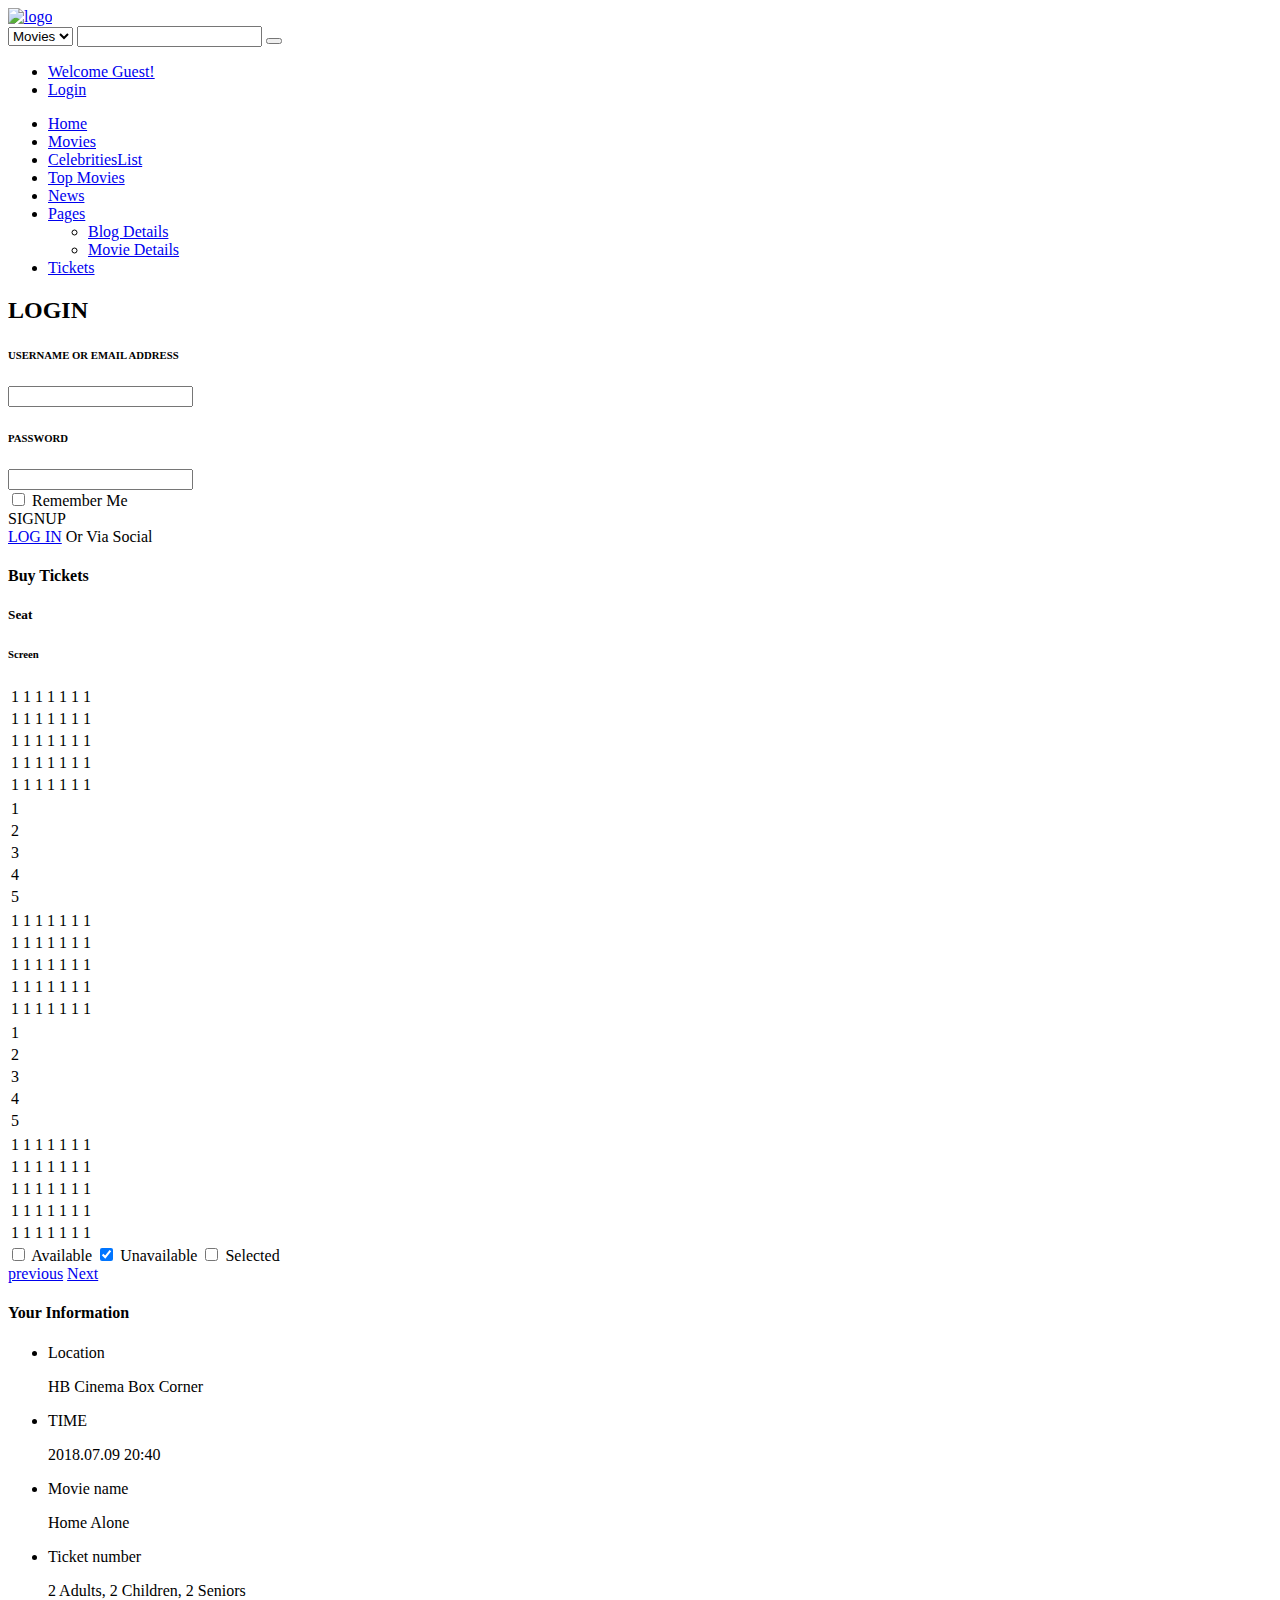
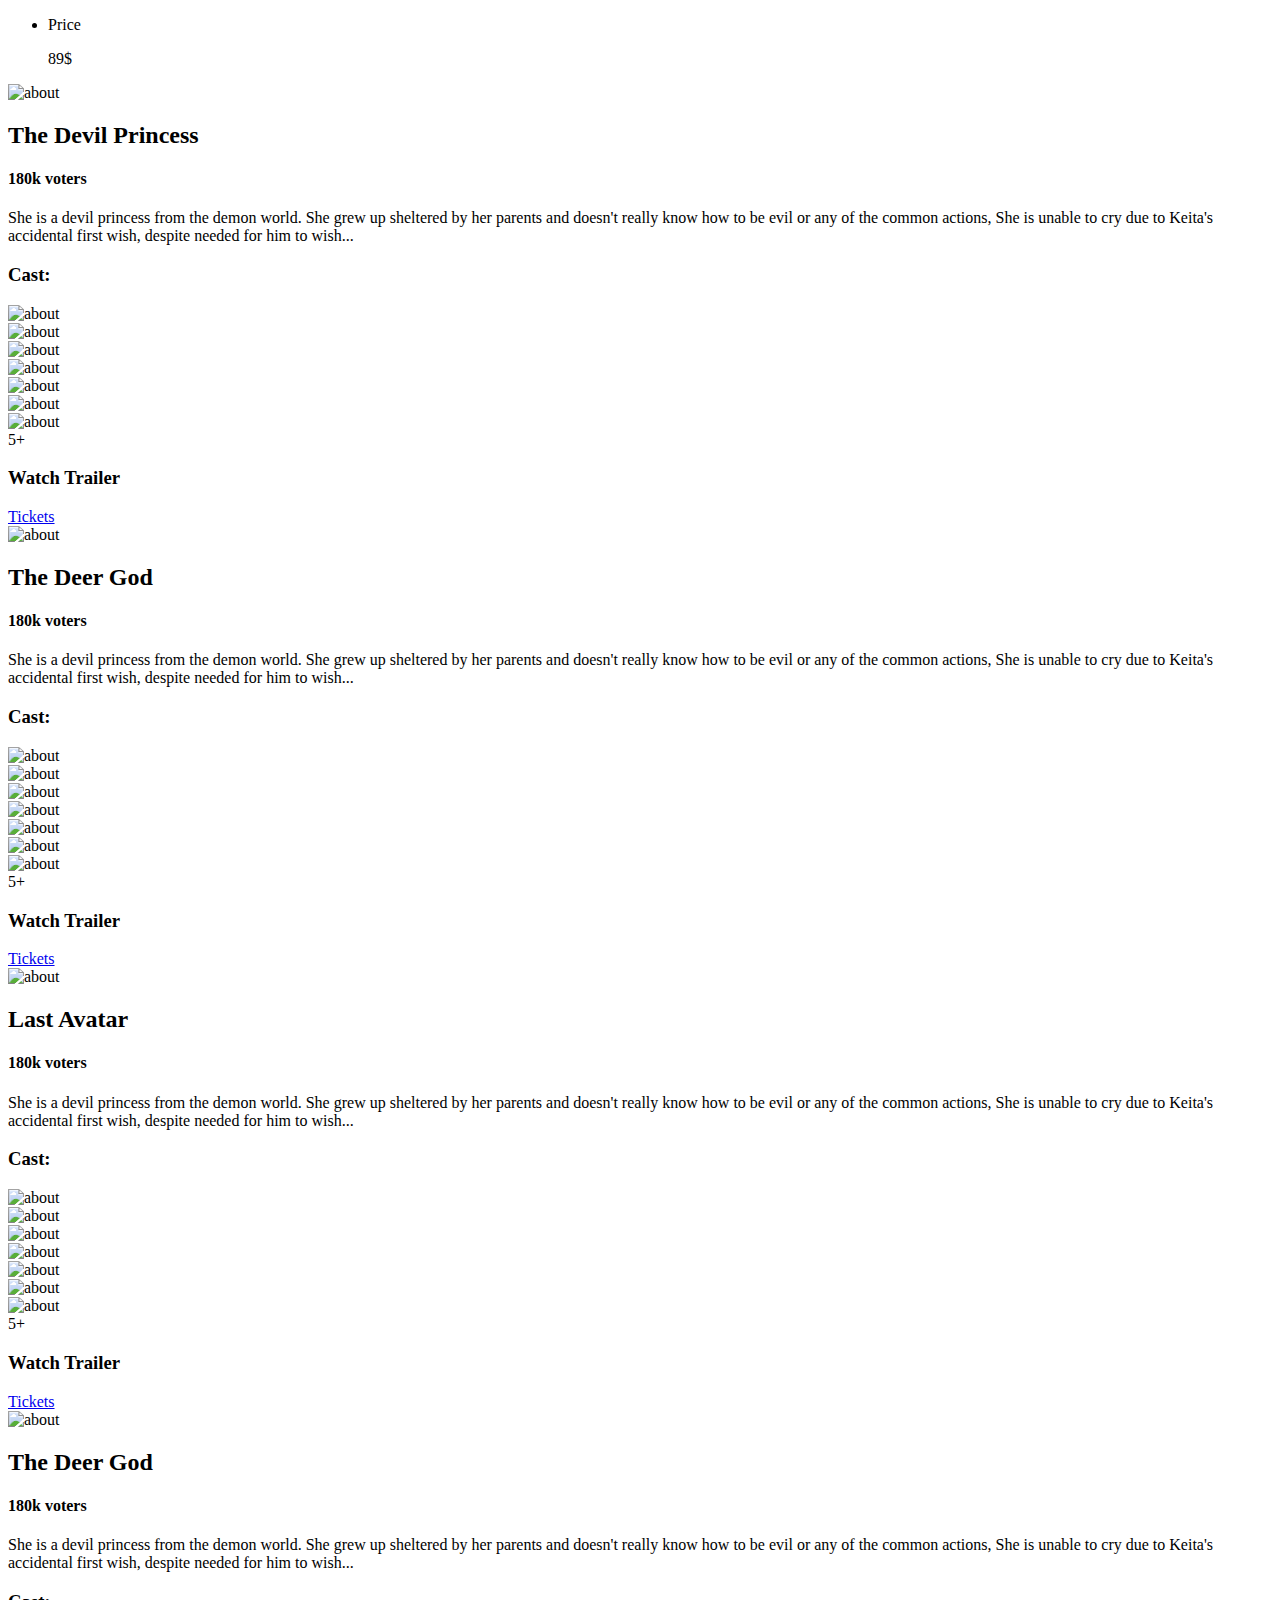
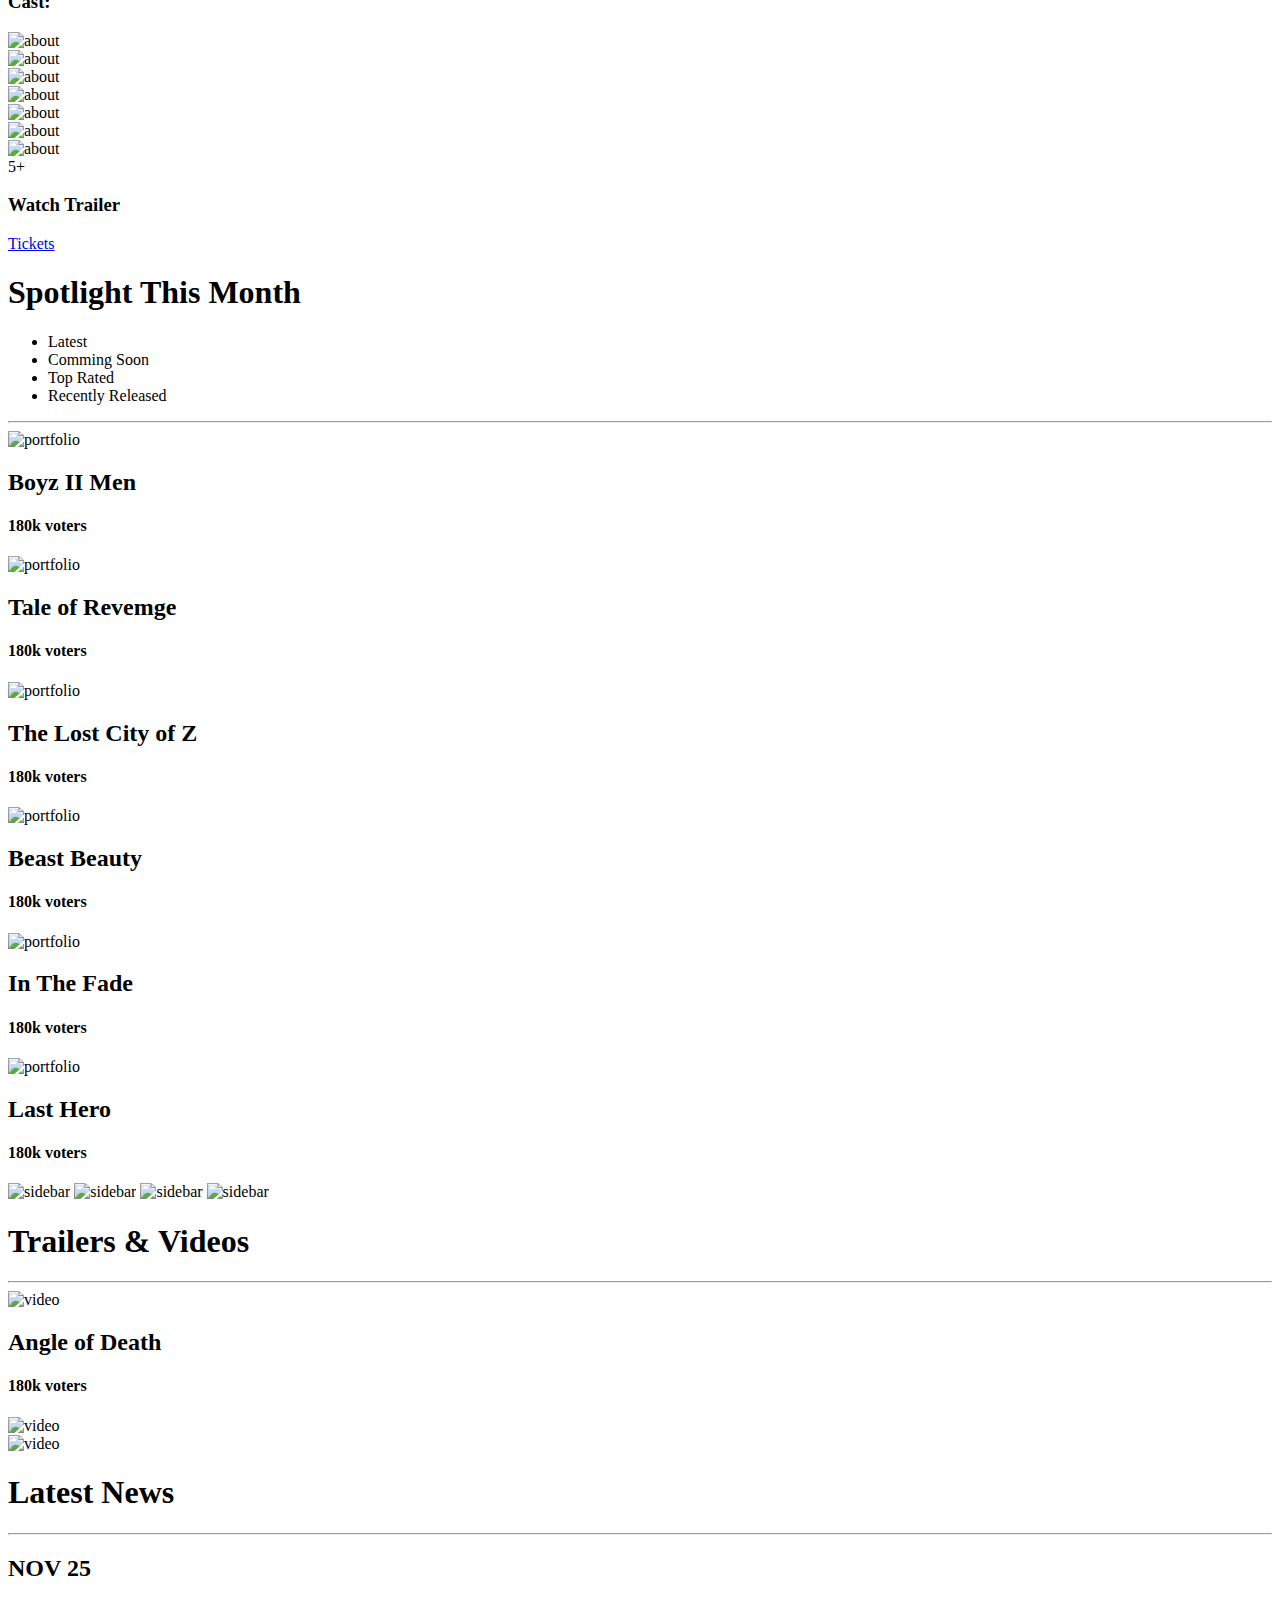
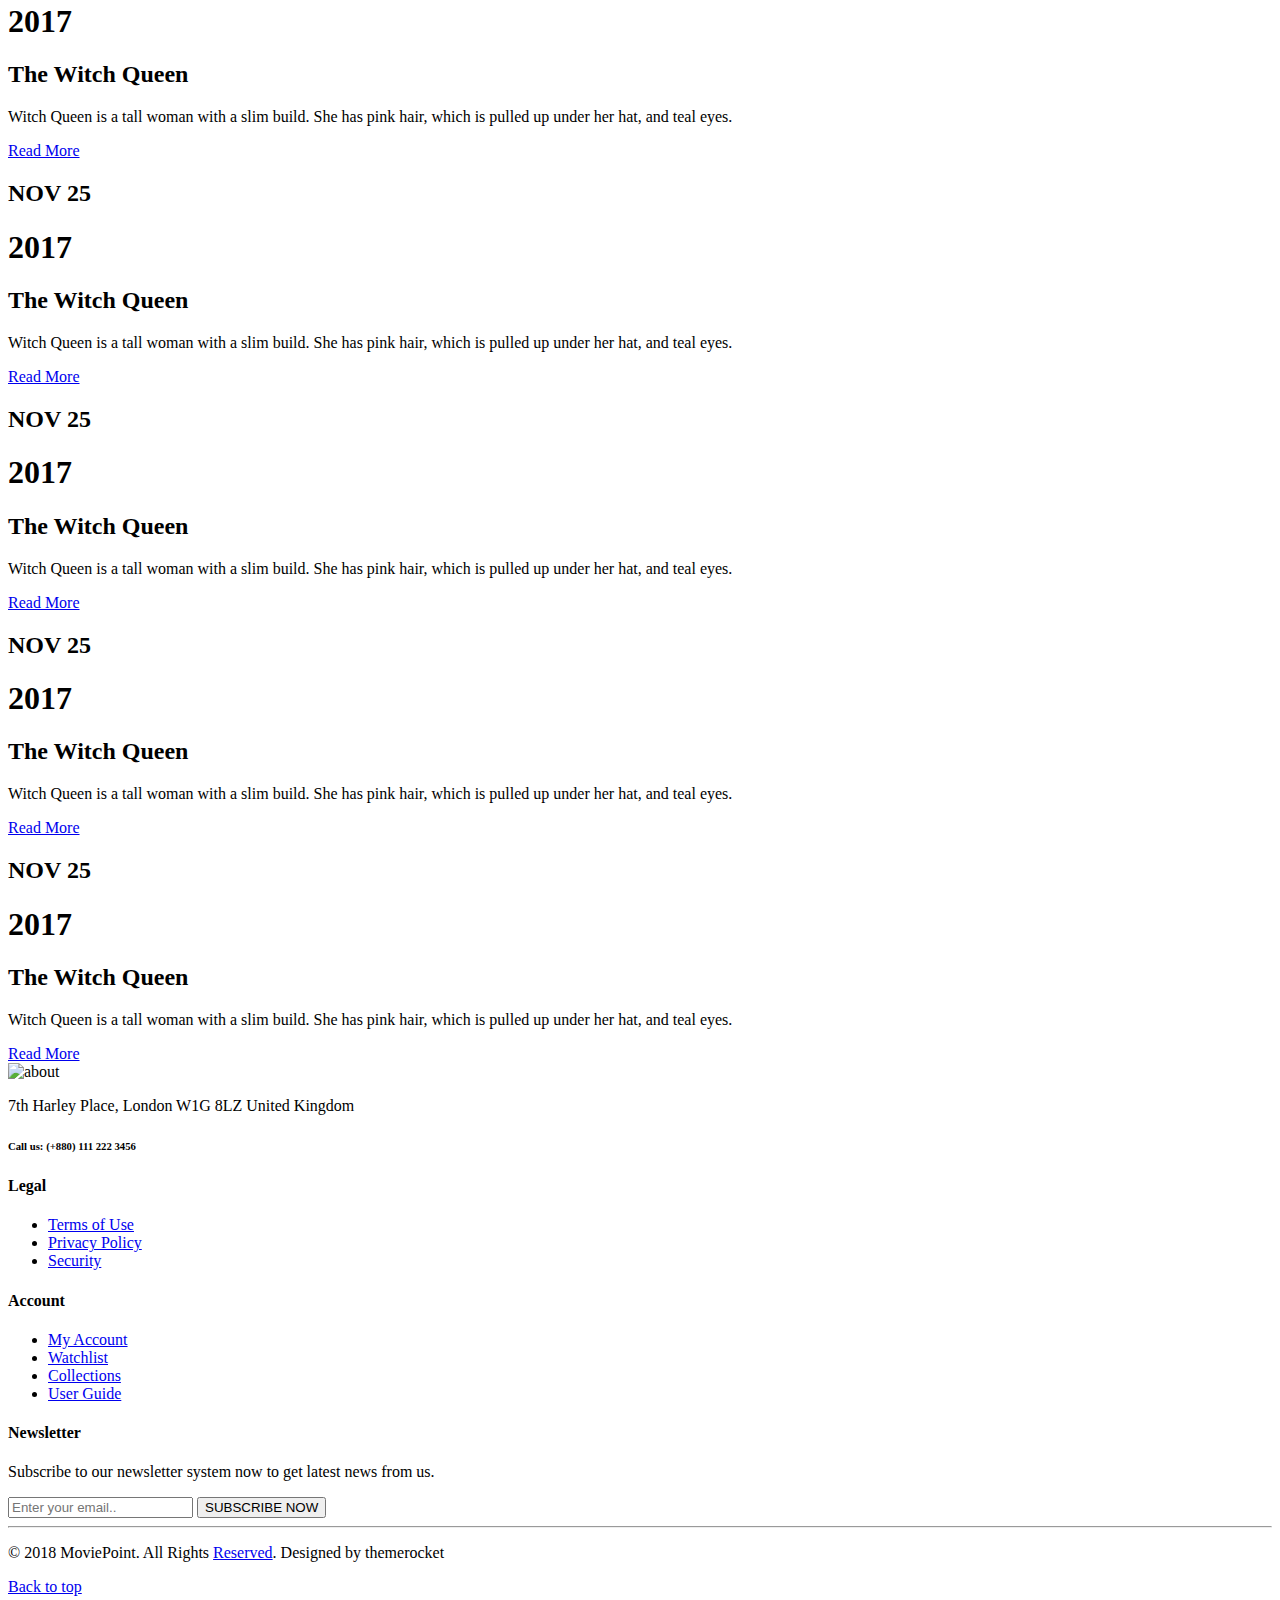
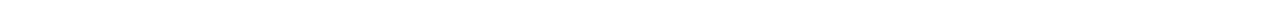
==== commit 2281454d: "Merge remote-tracking branch 'origin/master'" ====
--- a/web/src/main/resources/templates/feng/index.html
+++ b/web/src/main/resources/templates/feng/index.html
@@ -1,2011 +1,1064 @@
-<!DOCTYPE html>
-<html lang="en">
+﻿<!DOCTYPE HTML>
+<html lang="zxx">
 <head>
-<title>Home</title>
-<!-- for-mobile-apps -->
-<meta name="viewport" content="width=device-width, initial-scale=1">
-<meta http-equiv="Content-Type" content="text/html; charset=utf-8" />
-<meta name="keywords" content="" />
-<script type="application/x-javascript"> addEventListener("load", function() { setTimeout(hideURLbar, 0); }, false);
-		function hideURLbar(){ window.scrollTo(0,1); } </script>
-<!-- //for-mobile-apps -->
-<link href="css/bootstrap.css" rel="stylesheet" type="text/css" media="all" />
-<link href="css/style.css" rel="stylesheet" type="text/css" media="all" />
-<link rel="stylesheet" href="css/contactstyle.css" type="text/css" media="all" />
-<link rel="stylesheet" href="css/faqstyle.css" type="text/css" media="all" />
-<link href="css/single.css" rel='stylesheet' type='text/css' />
-<link href="css/medile.css" rel='stylesheet' type='text/css' />
-<!-- banner-slider -->
-<link href="css/jquery.slidey.min.css" rel="stylesheet">
-<!-- //banner-slider -->
-<!-- pop-up -->
-<link href="css/popuo-box.css" rel="stylesheet" type="text/css" media="all" />
-<!-- //pop-up -->
-<!-- font-awesome icons -->
-<link rel="stylesheet" href="css/font-awesome.min.css" />
-<!-- //font-awesome icons -->
-<!-- js -->
-<script type="text/javascript" src="js/jquery-2.1.4.min.js"></script>
-<!-- //js -->
-<!-- banner-bottom-plugin -->
-<link href="css/owl.carousel.css" rel="stylesheet" type="text/css" media="all">
-<script src="js/owl.carousel.js"></script>
-<style>
-	.title{
-		font-family: "楷体";
-		font-weight: 800;
-		font-style: italic;
-	}
-	#webtitle-bottom{
-		 font-size: 17px;
-	}
-	.form-legend{
-		 font-size: 15px;
-		 color: maroon;
-		 font-family: fantasy;
-	}
-	.check-lable{
-		font-weight: lighter;
-		font-style: italic;
-		font-size: 13px;
-	}
-	.forget-a{
-		color: red;
-		font-size: 13px;
-		font-style: italic;
-		float: right;
-		text-decoration: underline;
-	}
-	.switch-log{
-		font-size: 13px;
-		float: right;
-	}
-	.navbar-nav>li{
-		width: 210px;
-	}
-</style>
-<script>
-	$(document).ready(function() { 
-		$("#owl-demo").owlCarousel({
-	 
-		  autoPlay: 3000, //Set AutoPlay to 3 seconds
-	 
-		  items : 5,
-		  itemsDesktop : [640,4],
-		  itemsDesktopSmall : [414,3]
-	 
-		});
-	 
-	}); 
-</script> 
-<!-- //banner-bottom-plugin -->
-<!---<link href='http://fonts.googleapis.com/css?family=Roboto+Condensed:400,700italic,700,400italic,300italic,300' rel='stylesheet' type='text/css'>--->
-<!-- start-smoth-scrolling -->
-<script type="text/javascript" src="js/move-top.js"></script>
-<script type="text/javascript" src="js/easing.js"></script>
+    <meta charset="UTF-8">
+    <meta http-equiv="X-UA-Compatible" content="IE=edge">
+    <meta name="viewport" content="width=device-width, initial-scale=1">
+    <title>Moviepoint - Online Movie,Vedio and TV Show HTML Template</title>
+    <!-- Favicon Icon -->
+    <link rel="icon" type="image/png" href="/web/assets/img/favcion.png"/>
+    <!-- Bootstrap CSS -->
+    <link rel="stylesheet" type="text/css" href="/web/assets/css/bootstrap.min.css" media="all"/>
+    <!-- Slick nav CSS -->
+    <link rel="stylesheet" type="text/css" href="/web/assets/css/slicknav.min.css" media="all"/>
+    <!-- Iconfont CSS -->
+    <link rel="stylesheet" type="text/css" href="/web/assets/css/icofont.css" media="all"/>
+    <!-- Owl carousel CSS -->
+    <link rel="stylesheet" type="text/css" href="/web/assets/css/owl.carousel.css">
+    <!-- Popup CSS -->
+    <link rel="stylesheet" type="text/css" href="/web/assets/css/magnific-popup.css">
+    <!-- Main style CSS -->
+    <link rel="stylesheet" type="text/css" href="/web/assets/css/style.css" media="all"/>
+    <!-- Responsive CSS -->
+    <link rel="stylesheet" type="text/css" href="/web/assets/css/responsive.css" media="all"/>
+</head>
+<body>
+<div id="app">
+
+<!-- Page loader -->
+<div id="preloader"></div>
+<!-- header section start -->
+<header class="header">
+    <div class="container">
+        <div class="header-area">
+            <div class="logo">
+                <a href="index.html"><img src="/web/assets/img/logo.png" alt="logo"/></a>
+            </div>
+            <div class="header-right">
+                <form action="#">
+                    <select>
+                        <option value="Movies">Movies</option>
+                        <option value="Movies">Movies</option>
+                        <option value="Movies">Movies</option>
+                    </select>
+                    <input type="text"/>
+                    <button><i class="icofont icofont-search"></i></button>
+                </form>
+                <ul>
+                    <li><a href="#">Welcome Guest!</a></li>
+                    <li><a class="login-popup" href="#">Login</a></li>
+                </ul>
+            </div>
+            <div class="menu-area">
+                <div class="responsive-menu"></div>
+                <div class="mainmenu">
+                    <ul id="primary-menu">
+                        <li><a class="active" href="index.html">Home</a></li>
+                        <li><a href="movies.html">Movies</a></li>
+                        <li><a href="celebrities.html">CelebritiesList</a></li>
+                        <li><a href="top-movies.html">Top Movies</a></li>
+                        <li><a href="blog.html">News</a></li>
+                        <li><a href="#">Pages <i class="icofont icofont-simple-down"></i></a>
+                            <ul>
+                                <li><a href="blog-details.html">Blog Details</a></li>
+                                <li><a href="movie-details.html">Movie Details</a></li>
+                            </ul>
+                        </li>
+                        <li><a class="theme-btn" href="#"><i class="icofont icofont-ticket"></i> Tickets</a></li>
+                    </ul>
+                </div>
+            </div>
+        </div>
+    </div>
+</header>
+<div class="login-area">
+    <div class="login-box">
+        <a href="#"><i class="icofont icofont-close"></i></a>
+        <h2>LOGIN</h2>
+        <form action="#">
+            <h6>USERNAME OR EMAIL ADDRESS</h6>
+            <input type="text"/>
+            <h6>PASSWORD</h6>
+            <input type="text"/>
+            <div class="login-remember">
+                <input type="checkbox"/>
+                <span>Remember Me</span>
+            </div>
+            <div class="login-signup">
+                <span>SIGNUP</span>
+            </div>
+            <a href="#" class="theme-btn">LOG IN</a>
+            <span>Or Via Social</span>
+            <div class="login-social">
+                <a href="#"><i class="icofont icofont-social-facebook"></i></a>
+                <a href="#"><i class="icofont icofont-social-twitter"></i></a>
+                <a href="#"><i class="icofont icofont-social-linkedin"></i></a>
+                <a href="#"><i class="icofont icofont-social-google-plus"></i></a>
+                <a href="#"><i class="icofont icofont-camera"></i></a>
+            </div>
+        </form>
+
+    </div>
+</div>
+<div class="buy-ticket">
+    <div class="container">
+        <div class="buy-ticket-area">
+            <a href="#"><i class="icofont icofont-close"></i></a>
+            <div class="row">
+                <div class="col-lg-8">
+                    <div class="buy-ticket-box">
+                        <h4>Buy Tickets</h4>
+                        <h5>Seat</h5>
+                        <h6>Screen</h6>
+                        <div class="ticket-box-table">
+                            <table class="ticket-table-seat">
+                                <tr>
+                                    <td>1</td>
+                                    <td>1</td>
+                                    <td>1</td>
+                                    <td>1</td>
+                                    <td>1</td>
+                                    <td>1</td>
+                                    <td>1</td>
+                                </tr>
+                                <tr>
+                                    <td>1</td>
+                                    <td>1</td>
+                                    <td>1</td>
+                                    <td>1</td>
+                                    <td>1</td>
+                                    <td>1</td>
+                                    <td>1</td>
+                                </tr>
+                                <tr>
+                                    <td>1</td>
+                                    <td>1</td>
+                                    <td>1</td>
+                                    <td>1</td>
+                                    <td>1</td>
+                                    <td>1</td>
+                                    <td>1</td>
+                                </tr>
+                                <tr>
+                                    <td>1</td>
+                                    <td>1</td>
+                                    <td>1</td>
+                                    <td>1</td>
+                                    <td>1</td>
+                                    <td>1</td>
+                                    <td>1</td>
+                                </tr>
+                                <tr>
+                                    <td>1</td>
+                                    <td>1</td>
+                                    <td>1</td>
+                                    <td>1</td>
+                                    <td>1</td>
+                                    <td>1</td>
+                                    <td>1</td>
+                                </tr>
+                            </table>
+                            <table>
+                                <tr>
+                                    <td>1</td>
+                                </tr>
+                                <tr>
+                                    <td>2</td>
+                                </tr>
+                                <tr>
+                                    <td>3</td>
+                                </tr>
+                                <tr>
+                                    <td>4</td>
+                                </tr>
+                                <tr>
+                                    <td>5</td>
+                                </tr>
+                            </table>
+                            <table class="ticket-table-seat">
+                                <tr>
+                                    <td>1</td>
+                                    <td>1</td>
+                                    <td>1</td>
+                                    <td>1</td>
+                                    <td>1</td>
+                                    <td>1</td>
+                                    <td>1</td>
+                                </tr>
+                                <tr>
+                                    <td class="active">1</td>
+                                    <td class="active">1</td>
+                                    <td class="active">1</td>
+                                    <td class="active">1</td>
+                                    <td class="active">1</td>
+                                    <td class="active">1</td>
+                                    <td class="active">1</td>
+                                </tr>
+                                <tr>
+                                    <td>1</td>
+                                    <td>1</td>
+                                    <td>1</td>
+                                    <td>1</td>
+                                    <td>1</td>
+                                    <td>1</td>
+                                    <td>1</td>
+                                </tr>
+                                <tr>
+                                    <td>1</td>
+                                    <td>1</td>
+                                    <td>1</td>
+                                    <td>1</td>
+                                    <td>1</td>
+                                    <td>1</td>
+                                    <td>1</td>
+                                </tr>
+                                <tr>
+                                    <td>1</td>
+                                    <td>1</td>
+                                    <td>1</td>
+                                    <td>1</td>
+                                    <td>1</td>
+                                    <td>1</td>
+                                    <td>1</td>
+                                </tr>
+                            </table>
+                            <table>
+                                <tr>
+                                    <td>1</td>
+                                </tr>
+                                <tr>
+                                    <td>2</td>
+                                </tr>
+                                <tr>
+                                    <td>3</td>
+                                </tr>
+                                <tr>
+                                    <td>4</td>
+                                </tr>
+                                <tr>
+                                    <td>5</td>
+                                </tr>
+                            </table>
+                            <table class="ticket-table-seat">
+                                <tr>
+                                    <td>1</td>
+                                    <td>1</td>
+                                    <td>1</td>
+                                    <td>1</td>
+                                    <td>1</td>
+                                    <td>1</td>
+                                    <td>1</td>
+                                </tr>
+                                <tr>
+                                    <td>1</td>
+                                    <td>1</td>
+                                    <td>1</td>
+                                    <td>1</td>
+                                    <td>1</td>
+                                    <td>1</td>
+                                    <td>1</td>
+                                </tr>
+                                <tr>
+                                    <td>1</td>
+                                    <td>1</td>
+                                    <td>1</td>
+                                    <td>1</td>
+                                    <td>1</td>
+                                    <td>1</td>
+                                    <td>1</td>
+                                </tr>
+                                <tr>
+                                    <td>1</td>
+                                    <td>1</td>
+                                    <td>1</td>
+                                    <td>1</td>
+                                    <td>1</td>
+                                    <td>1</td>
+                                    <td>1</td>
+                                </tr>
+                                <tr>
+                                    <td>1</td>
+                                    <td>1</td>
+                                    <td>1</td>
+                                    <td>1</td>
+                                    <td>1</td>
+                                    <td>1</td>
+                                    <td>1</td>
+                                </tr>
+                            </table>
+                        </div>
+                        <div class="ticket-box-available">
+                            <input type="checkbox"/>
+                            <span>Available</span>
+                            <input type="checkbox" checked/>
+                            <span>Unavailable</span>
+                            <input type="checkbox"/>
+                            <span>Selected</span>
+                        </div>
+                        <a href="#" class="theme-btn">previous</a>
+                        <a href="#" class="theme-btn">Next</a>
+                    </div>
+                </div>
+                <div class="col-lg-3 offset-lg-1">
+                    <div class="buy-ticket-box mtr-30">
+                        <h4>Your Information</h4>
+                        <ul>
+                            <li>
+                                <p>Location</p>
+                                <span>HB Cinema Box Corner</span>
+                            </li>
+                            <li>
+                                <p>TIME</p>
+                                <span>2018.07.09   20:40</span>
+                            </li>
+                            <li>
+                                <p>Movie name</p>
+                                <span>Home Alone</span>
+                            </li>
+                            <li>
+                                <p>Ticket number</p>
+                                <span>2 Adults, 2 Children, 2 Seniors</span>
+                            </li>
+                            <li>
+                                <p>Price</p>
+                                <span>89$</span>
+                            </li>
+                        </ul>
+                    </div>
+                </div>
+            </div>
+        </div>
+    </div>
+</div><!-- header section end -->
+<!-- hero area start -->
+<section class="hero-area" id="home">
+    <div class="container">
+        <div class="hero-area-slider">
+            <div class="row hero-area-slide" v-for="movie in newMovie">
+                <div class="col-lg-6 col-md-5">
+                    <div class="hero-area-content">
+                        <img :src="movie.mpic" alt="about"/>
+                    </div>
+                </div>
+                <div class="col-lg-6 col-md-7">
+                    <div class="hero-area-content pr-50">
+                        <h2>The Devil Princess</h2>
+                        <div class="review">
+                            <div class="author-review">
+                                <i class="icofont icofont-star"></i>
+                                <i class="icofont icofont-star"></i>
+                                <i class="icofont icofont-star"></i>
+                                <i class="icofont icofont-star"></i>
+                                <i class="icofont icofont-star"></i>
+                            </div>
+                            <h4>180k voters</h4>
+                        </div>
+                        <p>She is a devil princess from the demon world. She grew up sheltered by her parents and
+                            doesn't really know how to be evil or any of the common actions, She is unable to cry due to
+                            Keita's accidental first wish, despite needed for him to wish...</p>
+                        <h3>Cast:</h3>
+                        <div class="slide-cast">
+                            <div class="single-slide-cast">
+                                <img src="/web/assets/img/cast/cast1.png" alt="about"/>
+                            </div>
+                            <div class="single-slide-cast">
+                                <img src="/web/assets/img/cast/cast2.png" alt="about"/>
+                            </div>
+                            <div class="single-slide-cast">
+                                <img src="/web/assets/img/cast/cast3.png" alt="about"/>
+                            </div>
+                            <div class="single-slide-cast">
+                                <img src="/web/assets/img/cast/cast4.png" alt="about"/>
+                            </div>
+                            <div class="single-slide-cast">
+                                <img src="/web/assets/img/cast/cast5.png" alt="about"/>
+                            </div>
+                            <div class="single-slide-cast">
+                                <img src="/web/assets/img/cast/cast6.png" alt="about"/>
+                            </div>
+                            <div class="single-slide-cast">
+                                <img src="/web/assets/img/cast/cast7.png" alt="about"/>
+                            </div>
+                            <div class="single-slide-cast text-center">
+                                5+
+                            </div>
+                        </div>
+                        <div class="slide-trailor">
+                            <h3>Watch Trailer</h3>
+                            <a class="theme-btn theme-btn2" href="#"><i class="icofont icofont-play"></i> Tickets</a>
+                        </div>
+                    </div>
+                </div>
+            </div>
+<!--            <div class="row hero-area-slide">-->
+<!--                <div class="col-lg-6 col-md-5">-->
+<!--                    <div class="hero-area-content">-->
+<!--                        <img src="/web/assets/img/slide1.png" alt="about"/>-->
+<!--                    </div>-->
+<!--                </div>-->
+<!--                <div class="col-lg-6 col-md-7">-->
+<!--                    <div class="hero-area-content pr-50">-->
+<!--                        <h2>Last Avatar</h2>-->
+<!--                        <div class="review">-->
+<!--                            <div class="author-review">-->
+<!--                                <i class="icofont icofont-star"></i>-->
+<!--                                <i class="icofont icofont-star"></i>-->
+<!--                                <i class="icofont icofont-star"></i>-->
+<!--                                <i class="icofont icofont-star"></i>-->
+<!--                                <i class="icofont icofont-star"></i>-->
+<!--                            </div>-->
+<!--                            <h4>180k voters</h4>-->
+<!--                        </div>-->
+<!--                        <p>She is a devil princess from the demon world. She grew up sheltered by her parents and-->
+<!--                            doesn't really know how to be evil or any of the common actions, She is unable to cry due to-->
+<!--                            Keita's accidental first wish, despite needed for him to wish...</p>-->
+<!--                        <h3>Cast:</h3>-->
+<!--                        <div class="slide-cast">-->
+<!--                            <div class="single-slide-cast">-->
+<!--                                <img src="/web/assets/img/cast/cast1.png" alt="about"/>-->
+<!--                            </div>-->
+<!--                            <div class="single-slide-cast">-->
+<!--                                <img src="/web/assets/img/cast/cast2.png" alt="about"/>-->
+<!--                            </div>-->
+<!--                            <div class="single-slide-cast">-->
+<!--                                <img src="/web/assets/img/cast/cast3.png" alt="about"/>-->
+<!--                            </div>-->
+<!--                            <div class="single-slide-cast">-->
+<!--                                <img src="/web/assets/img/cast/cast4.png" alt="about"/>-->
+<!--                            </div>-->
+<!--                            <div class="single-slide-cast">-->
+<!--                                <img src="/web/assets/img/cast/cast5.png" alt="about"/>-->
+<!--                            </div>-->
+<!--                            <div class="single-slide-cast">-->
+<!--                                <img src="/web/assets/img/cast/cast6.png" alt="about"/>-->
+<!--                            </div>-->
+<!--                            <div class="single-slide-cast">-->
+<!--                                <img src="/web/assets/img/cast/cast7.png" alt="about"/>-->
+<!--                            </div>-->
+<!--                            <div class="single-slide-cast text-center">-->
+<!--                                5+-->
+<!--                            </div>-->
+<!--                        </div>-->
+<!--                        <div class="slide-trailor">-->
+<!--                            <h3>Watch Trailer</h3>-->
+<!--                            <a class="theme-btn theme-btn2" href="#"><i class="icofont icofont-play"></i> Tickets</a>-->
+<!--                        </div>-->
+<!--                    </div>-->
+<!--                </div>-->
+<!--            </div>-->
+            <div class="row hero-area-slide">
+                <div class="col-lg-6 col-md-5">
+                    <div class="hero-area-content">
+                        <img src="/web/assets/img/slide3.png" alt="about"/>
+                    </div>
+                </div>
+                <div class="col-lg-6 col-md-7">
+                    <div class="hero-area-content pr-50">
+                        <h2>The Deer God</h2>
+                        <div class="review">
+                            <div class="author-review">
+                                <i class="icofont icofont-star"></i>
+                                <i class="icofont icofont-star"></i>
+                                <i class="icofont icofont-star"></i>
+                                <i class="icofont icofont-star"></i>
+                                <i class="icofont icofont-star"></i>
+                            </div>
+                            <h4>180k voters</h4>
+                        </div>
+                        <p>She is a devil princess from the demon world. She grew up sheltered by her parents and
+                            doesn't really know how to be evil or any of the common actions, She is unable to cry due to
+                            Keita's accidental first wish, despite needed for him to wish...</p>
+                        <h3>Cast:</h3>
+                        <div class="slide-cast">
+                            <div class="single-slide-cast">
+                                <img src="/web/assets/img/cast/cast1.png" alt="about"/>
+                            </div>
+                            <div class="single-slide-cast">
+                                <img src="/web/assets/img/cast/cast2.png" alt="about"/>
+                            </div>
+                            <div class="single-slide-cast">
+                                <img src="/web/assets/img/cast/cast3.png" alt="about"/>
+                            </div>
+                            <div class="single-slide-cast">
+                                <img src="/web/assets/img/cast/cast4.png" alt="about"/>
+                            </div>
+                            <div class="single-slide-cast">
+                                <img src="/web/assets/img/cast/cast5.png" alt="about"/>
+                            </div>
+                            <div class="single-slide-cast">
+                                <img src="/web/assets/img/cast/cast6.png" alt="about"/>
+                            </div>
+                            <div class="single-slide-cast">
+                                <img src="/web/assets/img/cast/cast7.png" alt="about"/>
+                            </div>
+                            <div class="single-slide-cast text-center">
+                                5+
+                            </div>
+                        </div>
+                        <div class="slide-trailor">
+                            <h3>Watch Trailer</h3>
+                            <a class="theme-btn theme-btn2" href="#"><i class="icofont icofont-play"></i> Tickets</a>
+                        </div>
+                    </div>
+                </div>
+            </div>
+        </div>
+        <div class="hero-area-thumb">
+            <div class="thumb-prev">
+                <div class="row hero-area-slide">
+                    <div class="col-lg-6">
+                        <div class="hero-area-content">
+                            <img src="/web/assets/img/slide3.png" alt="about"/>
+                        </div>
+                    </div>
+                    <div class="col-lg-6">
+                        <div class="hero-area-content pr-50">
+                            <h2>Last Avatar</h2>
+                            <div class="review">
+                                <div class="author-review">
+                                    <i class="icofont icofont-star"></i>
+                                    <i class="icofont icofont-star"></i>
+                                    <i class="icofont icofont-star"></i>
+                                    <i class="icofont icofont-star"></i>
+                                    <i class="icofont icofont-star"></i>
+                                </div>
+                                <h4>180k voters</h4>
+                            </div>
+                            <p>She is a devil princess from the demon world. She grew up sheltered by her parents and
+                                doesn't really know how to be evil or any of the common actions, She is unable to cry
+                                due to Keita's accidental first wish, despite needed for him to wish...</p>
+                            <h3>Cast:</h3>
+                            <div class="slide-cast">
+                                <div class="single-slide-cast">
+                                    <img src="/web/assets/img/cast/cast1.png" alt="about"/>
+                                </div>
+                                <div class="single-slide-cast">
+                                    <img src="/web/assets/img/cast/cast2.png" alt="about"/>
+                                </div>
+                                <div class="single-slide-cast">
+                                    <img src="/web/assets/img/cast/cast3.png" alt="about"/>
+                                </div>
+                                <div class="single-slide-cast">
+                                    <img src="/web/assets/img/cast/cast4.png" alt="about"/>
+                                </div>
+                                <div class="single-slide-cast">
+                                    <img src="/web/assets/img/cast/cast5.png" alt="about"/>
+                                </div>
+                                <div class="single-slide-cast">
+                                    <img src="/web/assets/img/cast/cast6.png" alt="about"/>
+                                </div>
+                                <div class="single-slide-cast">
+                                    <img src="/web/assets/img/cast/cast7.png" alt="about"/>
+                                </div>
+                                <div class="single-slide-cast text-center">
+                                    5+
+                                </div>
+                            </div>
+                            <div class="slide-trailor">
+                                <h3>Watch Trailer</h3>
+                                <a class="theme-btn theme-btn2" href="#"><i class="icofont icofont-play"></i>
+                                    Tickets</a>
+                            </div>
+                        </div>
+                    </div>
+                </div>
+            </div>
+            <div class="thumb-next">
+                <div class="row hero-area-slide">
+                    <div class="col-lg-6">
+                        <div class="hero-area-content">
+                            <img src="/web/assets/img/slide1.png" alt="about"/>
+                        </div>
+                    </div>
+                    <div class="col-lg-6">
+                        <div class="hero-area-content pr-50">
+                            <h2>The Deer God</h2>
+                            <div class="review">
+                                <div class="author-review">
+                                    <i class="icofont icofont-star"></i>
+                                    <i class="icofont icofont-star"></i>
+                                    <i class="icofont icofont-star"></i>
+                                    <i class="icofont icofont-star"></i>
+                                    <i class="icofont icofont-star"></i>
+                                </div>
+                                <h4>180k voters</h4>
+                            </div>
+                            <p>She is a devil princess from the demon world. She grew up sheltered by her parents and
+                                doesn't really know how to be evil or any of the common actions, She is unable to cry
+                                due to Keita's accidental first wish, despite needed for him to wish...</p>
+                            <h3>Cast:</h3>
+                            <div class="slide-cast">
+                                <div class="single-slide-cast">
+                                    <img src="/web/assets/img/cast/cast1.png" alt="about"/>
+                                </div>
+                                <div class="single-slide-cast">
+                                    <img src="/web/assets/img/cast/cast2.png" alt="about"/>
+                                </div>
+                                <div class="single-slide-cast">
+                                    <img src="/web/assets/img/cast/cast3.png" alt="about"/>
+                                </div>
+                                <div class="single-slide-cast">
+                                    <img src="/web/assets/img/cast/cast4.png" alt="about"/>
+                                </div>
+                                <div class="single-slide-cast">
+                                    <img src="/web/assets/img/cast/cast5.png" alt="about"/>
+                                </div>
+                                <div class="single-slide-cast">
+                                    <img src="/web/assets/img/cast/cast6.png" alt="about"/>
+                                </div>
+                                <div class="single-slide-cast">
+                                    <img src="/web/assets/img/cast/cast7.png" alt="about"/>
+                                </div>
+                                <div class="single-slide-cast text-center">
+                                    5+
+                                </div>
+                            </div>
+                            <div class="slide-trailor">
+                                <h3>Watch Trailer</h3>
+                                <a class="theme-btn theme-btn2" href="#"><i class="icofont icofont-play"></i>
+                                    Tickets</a>
+                            </div>
+                        </div>
+                    </div>
+                </div>
+            </div>
+        </div>
+    </div>
+</section><!-- hero area end -->
+<!-- portfolio section start -->
+<section class="portfolio-area pt-60">
+    <div class="container">
+        <div class="row flexbox-center">
+            <div class="col-lg-6 text-center text-lg-left">
+                <div class="section-title">
+                    <h1><i class="icofont icofont-movie"></i> Spotlight This Month</h1>
+                </div>
+            </div>
+            <div class="col-lg-6 text-center text-lg-right">
+                <div class="portfolio-menu">
+                    <ul>
+                        <li data-filter="*" class="active">Latest</li>
+                        <li data-filter=".soon">Comming Soon</li>
+                        <li data-filter=".top">Top Rated</li>
+                        <li data-filter=".released">Recently Released</li>
+                    </ul>
+                </div>
+            </div>
+        </div>
+        <hr/>
+        <div class="row">
+            <div class="col-lg-9">
+                <div class="row portfolio-item">
+                    <div class="col-md-4 col-sm-6 soon released">
+                        <div class="single-portfolio">
+                            <div class="single-portfolio-img">
+                                <img src="/web/assets/img/portfolio/portfolio1.png" alt="portfolio"/>
+                                <a href="https://www.youtube.com/watch?v=RZXnugbhw_4" class="popup-youtube">
+                                    <i class="icofont icofont-ui-play"></i>
+                                </a>
+                            </div>
+                            <div class="portfolio-content">
+                                <h2>Boyz II Men</h2>
+                                <div class="review">
+                                    <div class="author-review">
+                                        <i class="icofont icofont-star"></i>
+                                        <i class="icofont icofont-star"></i>
+                                        <i class="icofont icofont-star"></i>
+                                        <i class="icofont icofont-star"></i>
+                                        <i class="icofont icofont-star"></i>
+                                    </div>
+                                    <h4>180k voters</h4>
+                                </div>
+                            </div>
+                        </div>
+                    </div>
+                    <div class="col-md-4 col-sm-6 top">
+                        <div class="single-portfolio">
+                            <div class="single-portfolio-img">
+                                <img src="/web/assets/img/portfolio/portfolio2.png" alt="portfolio"/>
+                                <a href="https://www.youtube.com/watch?v=RZXnugbhw_4" class="popup-youtube">
+                                    <i class="icofont icofont-ui-play"></i>
+                                </a>
+                            </div>
+                            <div class="portfolio-content">
+                                <h2>Tale of Revemge</h2>
+                                <div class="review">
+                                    <div class="author-review">
+                                        <i class="icofont icofont-star"></i>
+                                        <i class="icofont icofont-star"></i>
+                                        <i class="icofont icofont-star"></i>
+                                        <i class="icofont icofont-star"></i>
+                                        <i class="icofont icofont-star"></i>
+                                    </div>
+                                    <h4>180k voters</h4>
+                                </div>
+                            </div>
+                        </div>
+                    </div>
+                    <div class="col-md-4 col-sm-6 soon">
+                        <div class="single-portfolio">
+                            <div class="single-portfolio-img">
+                                <img src="/web/assets/img/portfolio/portfolio3.png" alt="portfolio"/>
+                                <a href="https://www.youtube.com/watch?v=RZXnugbhw_4" class="popup-youtube">
+                                    <i class="icofont icofont-ui-play"></i>
+                                </a>
+                            </div>
+                            <div class="portfolio-content">
+                                <h2>The Lost City of Z</h2>
+                                <div class="review">
+                                    <div class="author-review">
+                                        <i class="icofont icofont-star"></i>
+                                        <i class="icofont icofont-star"></i>
+                                        <i class="icofont icofont-star"></i>
+                                        <i class="icofont icofont-star"></i>
+                                        <i class="icofont icofont-star"></i>
+                                    </div>
+                                    <h4>180k voters</h4>
+                                </div>
+                            </div>
+                        </div>
+                    </div>
+                    <div class="col-md-4 col-sm-6 top released">
+                        <div class="single-portfolio">
+                            <div class="single-portfolio-img">
+                                <img src="/web/assets/img/portfolio/portfolio4.png" alt="portfolio"/>
+                                <a href="https://www.youtube.com/watch?v=RZXnugbhw_4" class="popup-youtube">
+                                    <i class="icofont icofont-ui-play"></i>
+                                </a>
+                            </div>
+                            <div class="portfolio-content">
+                                <h2>Beast Beauty</h2>
+                                <div class="review">
+                                    <div class="author-review">
+                                        <i class="icofont icofont-star"></i>
+                                        <i class="icofont icofont-star"></i>
+                                        <i class="icofont icofont-star"></i>
+                                        <i class="icofont icofont-star"></i>
+                                        <i class="icofont icofont-star"></i>
+                                    </div>
+                                    <h4>180k voters</h4>
+                                </div>
+                            </div>
+                        </div>
+                    </div>
+                    <div class="col-md-4 col-sm-6 released">
+                        <div class="single-portfolio">
+                            <div class="single-portfolio-img">
+                                <img src="/web/assets/img/portfolio/portfolio5.png" alt="portfolio"/>
+                                <a href="https://www.youtube.com/watch?v=RZXnugbhw_4" class="popup-youtube">
+                                    <i class="icofont icofont-ui-play"></i>
+                                </a>
+                            </div>
+                            <div class="portfolio-content">
+                                <h2>In The Fade</h2>
+                                <div class="review">
+                                    <div class="author-review">
+                                        <i class="icofont icofont-star"></i>
+                                        <i class="icofont icofont-star"></i>
+                                        <i class="icofont icofont-star"></i>
+                                        <i class="icofont icofont-star"></i>
+                                        <i class="icofont icofont-star"></i>
+                                    </div>
+                                    <h4>180k voters</h4>
+                                </div>
+                            </div>
+                        </div>
+                    </div>
+                    <div class="col-md-4 col-sm-6 soon top">
+                        <div class="single-portfolio">
+                            <div class="single-portfolio-img">
+                                <img src="/web/assets/img/portfolio/portfolio6.png" alt="portfolio"/>
+                                <a href="https://www.youtube.com/watch?v=RZXnugbhw_4" class="popup-youtube">
+                                    <i class="icofont icofont-ui-play"></i>
+                                </a>
+                            </div>
+                            <div class="portfolio-content">
+                                <h2>Last Hero</h2>
+                                <div class="review">
+                                    <div class="author-review">
+                                        <i class="icofont icofont-star"></i>
+                                        <i class="icofont icofont-star"></i>
+                                        <i class="icofont icofont-star"></i>
+                                        <i class="icofont icofont-star"></i>
+                                        <i class="icofont icofont-star"></i>
+                                    </div>
+                                    <h4>180k voters</h4>
+                                </div>
+                            </div>
+                        </div>
+                    </div>
+                </div>
+            </div>
+            <div class="col-lg-3 text-center text-lg-left">
+                <div class="portfolio-sidebar">
+                    <img src="/web/assets/img/sidebar/sidebar1.png" alt="sidebar"/>
+                    <img src="/web/assets/img/sidebar/sidebar2.png" alt="sidebar"/>
+                    <img src="/web/assets/img/sidebar/sidebar3.png" alt="sidebar"/>
+                    <img src="/web/assets/img/sidebar/sidebar4.png" alt="sidebar"/>
+                </div>
+            </div>
+        </div>
+    </div>
+</section><!-- portfolio section end -->
+<!-- video section start -->
+<section class="video ptb-90">
+    <div class="container">
+        <div class="row">
+            <div class="col-lg-12">
+                <div class="section-title pb-20">
+                    <h1><i class="icofont icofont-film"></i> Trailers & Videos</h1>
+                </div>
+            </div>
+        </div>
+        <hr/>
+        <div class="row">
+            <div class="col-md-9">
+                <div class="video-area">
+                    <img src="/web/assets/img/video/video1.png" alt="video"/>
+                    <a href="https://www.youtube.com/watch?v=RZXnugbhw_4" class="popup-youtube">
+                        <i class="icofont icofont-ui-play"></i>
+                    </a>
+                    <div class="video-text">
+                        <h2>Angle of Death</h2>
+                        <div class="review">
+                            <div class="author-review">
+                                <i class="icofont icofont-star"></i>
+                                <i class="icofont icofont-star"></i>
+                                <i class="icofont icofont-star"></i>
+                                <i class="icofont icofont-star"></i>
+                                <i class="icofont icofont-star"></i>
+                            </div>
+                            <h4>180k voters</h4>
+                        </div>
+                    </div>
+                </div>
+            </div>
+            <div class="col-md-3">
+                <div class="row">
+                    <div class="col-md-12 col-sm-6">
+                        <div class="video-area">
+                            <img src="/web/assets/img/video/video2.png" alt="video"/>
+                            <a href="https://www.youtube.com/watch?v=RZXnugbhw_4" class="popup-youtube">
+                                <i class="icofont icofont-ui-play"></i>
+                            </a>
+                        </div>
+                    </div>
+                    <div class="col-md-12 col-sm-6">
+                        <div class="video-area">
+                            <img src="/web/assets/img/video/video3.png" alt="video"/>
+                            <a href="https://www.youtube.com/watch?v=RZXnugbhw_4" class="popup-youtube">
+                                <i class="icofont icofont-ui-play"></i>
+                            </a>
+                        </div>
+                    </div>
+                </div>
+            </div>
+        </div>
+    </div>
+</section><!-- video section end -->
+<!-- news section start -->
+<section class="news">
+    <div class="container">
+        <div class="row">
+            <div class="col-lg-12">
+                <div class="section-title pb-20">
+                    <h1><i class="icofont icofont-coffee-cup"></i> Latest News</h1>
+                </div>
+            </div>
+        </div>
+        <hr/>
+    </div>
+    <div class="news-slide-area">
+        <div class="news-slider">
+            <div class="single-news">
+                <div class="news-bg-1"></div>
+                <div class="news-date">
+                    <h2><span>NOV</span> 25</h2>
+                    <h1>2017</h1>
+                </div>
+                <div class="news-content">
+                    <h2>The Witch Queen</h2>
+                    <p>Witch Queen is a tall woman with a slim build. She has pink hair, which is pulled up under her
+                        hat, and teal eyes.</p>
+                </div>
+                <a href="#">Read More</a>
+            </div>
+            <div class="single-news">
+                <div class="news-bg-2"></div>
+                <div class="news-date">
+                    <h2><span>NOV</span> 25</h2>
+                    <h1>2017</h1>
+                </div>
+                <div class="news-content">
+                    <h2>The Witch Queen</h2>
+                    <p>Witch Queen is a tall woman with a slim build. She has pink hair, which is pulled up under her
+                        hat, and teal eyes.</p>
+                </div>
+                <a href="#">Read More</a>
+            </div>
+            <div class="single-news">
+                <div class="news-bg-3"></div>
+                <div class="news-date">
+                    <h2><span>NOV</span> 25</h2>
+                    <h1>2017</h1>
+                </div>
+                <div class="news-content">
+                    <h2>The Witch Queen</h2>
+                    <p>Witch Queen is a tall woman with a slim build. She has pink hair, which is pulled up under her
+                        hat, and teal eyes.</p>
+                </div>
+                <a href="#">Read More</a>
+            </div>
+        </div>
+        <div class="news-thumb">
+            <div class="news-next">
+                <div class="single-news">
+                    <div class="news-bg-3"></div>
+                    <div class="news-date">
+                        <h2><span>NOV</span> 25</h2>
+                        <h1>2017</h1>
+                    </div>
+                    <div class="news-content">
+                        <h2>The Witch Queen</h2>
+                        <p>Witch Queen is a tall woman with a slim build. She has pink hair, which is pulled up under
+                            her hat, and teal eyes.</p>
+                    </div>
+                    <a href="#">Read More</a>
+                </div>
+            </div>
+            <div class="news-prev">
+                <div class="single-news">
+                    <div class="news-bg-2"></div>
+                    <div class="news-date">
+                        <h2><span>NOV</span> 25</h2>
+                        <h1>2017</h1>
+                    </div>
+                    <div class="news-content">
+                        <h2>The Witch Queen</h2>
+                        <p>Witch Queen is a tall woman with a slim build. She has pink hair, which is pulled up under
+                            her hat, and teal eyes.</p>
+                    </div>
+                    <a href="#">Read More</a>
+                </div>
+            </div>
+        </div>
+    </div>
+</section><!-- news section end -->
+<!-- footer section start -->
+<footer class="footer">
+    <div class="container">
+        <div class="row">
+            <div class="col-lg-3 col-sm-6">
+                <div class="widget">
+                    <img src="/web/assets/img/logo.png" alt="about"/>
+                    <p>7th Harley Place, London W1G 8LZ United Kingdom</p>
+                    <h6><span>Call us: </span>(+880) 111 222 3456</h6>
+                </div>
+            </div>
+            <div class="col-lg-3 col-sm-6">
+                <div class="widget">
+                    <h4>Legal</h4>
+                    <ul>
+                        <li><a href="#">Terms of Use</a></li>
+                        <li><a href="#">Privacy Policy</a></li>
+                        <li><a href="#">Security</a></li>
+                    </ul>
+                </div>
+            </div>
+            <div class="col-lg-3 col-sm-6">
+                <div class="widget">
+                    <h4>Account</h4>
+                    <ul>
+                        <li><a href="#">My Account</a></li>
+                        <li><a href="#">Watchlist</a></li>
+                        <li><a href="#">Collections</a></li>
+                        <li><a href="#">User Guide</a></li>
+                    </ul>
+                </div>
+            </div>
+            <div class="col-lg-3 col-sm-6">
+                <div class="widget">
+                    <h4>Newsletter</h4>
+                    <p>Subscribe to our newsletter system now to get latest news from us.</p>
+                    <form action="#">
+                        <input type="text" placeholder="Enter your email.."/>
+                        <button>SUBSCRIBE NOW</button>
+                    </form>
+                </div>
+            </div>
+        </div>
+        <hr/>
+    </div>
+    <div class="copyright">
+        <div class="container">
+            <div class="row">
+                <div class="col-lg-6 text-center text-lg-left">
+                    <div class="copyright-content">
+                        <p>&copy; 2018 MoviePoint. All Rights <a href="http://www.17sucai.com/">Reserved</a>. Designed
+                            by themerocket</p>
+                    </div>
+                </div>
+                <div class="col-lg-6 text-center text-lg-right">
+                    <div class="copyright-content">
+                        <a href="#" class="scrollToTop">
+                            Back to top<i class="icofont icofont-arrow-up"></i>
+                        </a>
+                    </div>
+                </div>
+            </div>
+        </div>
+    </div>
+</footer><!-- footer section end -->
+<!-- jquery main JS -->
+    <script src="/web/js/vue.js" type="text/javascript"></script>
+    <script src="/web/assets/js/jquery.min.js"></script>
+    <!-- Slick nav JS -->
+    <script src="/web/assets/js/jquery.slicknav.min.js"></script>
+    <!-- owl carousel JS -->
+    <script src="/web/assets/js/owl.carousel.min.js"></script>
+    <!-- Popup JS -->
+    <script src="/web/assets/js/jquery.magnific-popup.min.js"></script>
+    <!-- Isotope JS -->
+    <script src="/web/assets/js/isotope.pkgd.min.js"></script>
+    <!-- main JS -->
+    <script src="/web/assets/js/main.js"></script>
+
+
+</div>
 <script type="text/javascript">
-	jQuery(document).ready(function($) {
-		$(".scroll").click(function(event){		
-			event.preventDefault();
-			$('html,body').animate({scrollTop:$(this.hash).offset().top},1000);
-		});
-	});
+    var app1=new Vue({
+        el:"#app",
+        data:{
+            newMovie:[]
+        },
+        created:function () {
+           var _this=this;
+            //查询最新的5部电影
+            $.ajax({
+                url:"/movie-stage/movie/orderbytime/5",
+                type:"get",
+                dataType:"json",
+                success:function (data) {
+                    console.log(data)
+                    _this.newMovie=data.list
+                }
+
+            })
+        }
+    })
+    window.onload=function(){
+        $.getScript('/web/assets/js/jquery.slicknav.min.js',function(){
+        });
+        $.getScript('/web/assets/js/owl.carousel.min.js',function(){
+        });
+        $.getScript('/web/assets/js/owl.carousel.min.js',function(){
+        });
+        $.getScript('/web/assets/js/isotope.pkgd.min.js',function(){
+        });
+        $.getScript('/web/assets/js/main.js',function(){
+        });
+    }
+
 </script>
-<!-- start-smoth-scrolling -->
-</head>
-	
-<body>
-<!-- header -->
-	<div class="header">
-		<div class="container">
-			<div class="w3layouts_logo">
-				<a href="index.html"><h1 class="title">爱乐<span id="webtitle-bottom">电影</span></h1></a>
-			</div>
-			<div class="w3l_search_city">
-				<form action="#" method="post">
-					<input type="text" list="city" value="重庆"/>
-					<datalist id="city">
-						<option>北京</option>
-					</datalist>
-				</form>
-			</div>
-			<div class="w3_search">
-				<form action="#" method="post">
-					<input type="text" name="Search" placeholder="搜索一部你期待的电影吧" required="required">
-					<input type="submit" value="Go">
-				</form>
-			</div>
-			<div class="w3l_sign_in_register">
-				<ul>
-					<li><i class="glyphicon glyphicon-user"></i></li>
-					<li><a href="#" data-toggle="modal" data-target="#myModal">登录</a></li>
-				</ul>
-			</div>
-			<div class="clearfix"></div>
-		</div>
-	</div>
-<!-- //header -->
-<!-- bootstrap-pop-up -->
-	<div class="modal video-modal fade" id="myModal" tabindex="-1" role="dialog" aria-labelledby="myModal">
-		<div class="modal-dialog" role="document">
-			<div class="modal-content">
-				<div class="modal-header">
-					欢迎使用爱乐电影
-					<button type="button" class="close" data-dismiss="modal" aria-label="Close"><span aria-hidden="true">&times;</span></button>						
-				</div>
-				<section>
-					<div class="modal-body">
-						<div class="w3_login_module">
-							<div class="module form-module">
-							  <div class="toggle"><i class="fa fa-times fa-pencil"></i>
-								<div class="tooltip">点击注册</div>
-							  </div>
-							  <div class="form">
-							  	<fieldset>
-							  		<legend class="form-legend">账号登录</legend>
-							  		<div class="log-toggle"><i class="switch-log">账号密码登录</i>
-							  		</div>
-							  		<form action="#" method="post">
-									  <input type="text" name="Username" placeholder="请输入用户名" required="required">
-									  <input type="password" name="Password" placeholder="请输入密码" required="required">
-									  <label class="check-lable"><input type="checkbox" name="remember"/>记住我</label>
-									  <a href="#" class="forget-a">忘记密码？</a>
-									  <input class="btn btn-success" type="submit" value="登录">
-									</form>
-							  	</fieldset>
-							  </div>
-							  <!--
-                              	作者：971872973@qq.com
-                              	时间：2019-09-07
-                              	描述：手机验证的表单
-                              -->
-							  <!--<div class="log-form">
-							  	<fieldset>
-							  		<legend class="form-legend">账号登录</legend>
-								  	<form action="#" method="post">
-									  <input type="text" name="Username" placeholder="请输入手机号" required="required">
-									  <input type="password" name="Password" placeholder="请输入验证码" required="required">
-									  <input type="button" class="code-button" name="getcode" value="获取验证码"/>
-									  <input class="btn btn-success" type="submit" value="登录">
-									</form>
-								</fieldset>
-							  </div>-->
-							  <div class="form">
-								<fieldset>
-									<legend class="form-legend">注册账户</legend>
-									<form action="#" method="post">
-									  <input type="text" name="username" placeholder="新用户名" required="">
-									  <input type="password" name="password" placeholder="新密码" required="">
-									  <input type="password" name="checkpwd" placeholder="请确认密码" required="">
-									  <input type="text" name="phone" placeholder="电话" required="">
-									  <input type="submit" value="注册">
-									</form>
-								</fieldset>
-							  </div>
-							</div>
-						</div>
-					</div>
-				</section>
-			</div>
-		</div>
-	</div>
-	<script>
-		$('.toggle').click(function(){
-		  // Switches the Icon
-		  $(this).children('i').toggleClass('fa-pencil');
-		  // Switches the forms  
-		  $('.form').animate({
-			height: "toggle",
-			'padding-top': 'toggle',
-			'padding-bottom': 'toggle',
-			opacity: "toggle"
-		  }, "slow");
-		});
-		//手机验证与密码验证切换（待处理）
-		/*$('.log-toggle').click(function(){
-			if($(this).children('i').val()=='账号密码登录'){
-				$(this).children('i').val('手机验证码登录')
-			}else if($(this).children('i').val()=='手机验证码登录'){
-				$(this).children('i').val('账号密码登录')
-			}
-			$('.log-form').animate({
-			height: "toggle",
-			'padding-top': 'toggle',
-			'padding-bottom': 'toggle',
-			opacity: "toggle"
-		  }, "slow");
-		});*/
-	</script>
-<!-- //bootstrap-pop-up -->
-<!-- nav -->
-	<div class="movies_nav">
-		<div class="container">
-			<nav class="navbar navbar-default">
-				<div class="navbar-header navbar-left">
-					<button type="button" class="navbar-toggle collapsed" data-toggle="collapse" data-target="#bs-example-navbar-collapse-1">
-						<span class="sr-only">Toggle navigation</span>
-						<span class="icon-bar"></span>
-						<span class="icon-bar"></span>
-						<span class="icon-bar"></span>
-					</button>
-				</div>
-				<!-- Collect the nav links, forms, and other content for toggling -->
-				<div class="collapse navbar-collapse navbar-right" id="bs-example-navbar-collapse-1">
-					<nav>
-						<ul class="nav navbar-nav">
-							<li class="active"><a href="index.html">首页</a></li>
-							<li class="dropdown">
-								<a href="#" class="dropdown-toggle" data-toggle="dropdown">类型 <b class="caret"></b></a>
-								<ul class="dropdown-menu multi-column columns-3">
-									<li>
-									<div class="col-sm-4">
-										<ul class="multi-column-dropdown">
-											<li><a href="genres.html">Action</a></li>
-											<li><a href="genres.html">Biography</a></li>
-											<li><a href="genres.html">Crime</a></li>
-											<li><a href="genres.html">Family</a></li>
-											<li><a href="horror.html">Horror</a></li>
-											<li><a href="genres.html">Romance</a></li>
-											<li><a href="genres.html">Sports</a></li>
-											<li><a href="genres.html">War</a></li>
-										</ul>
-									</div>
-									<div class="col-sm-4">
-										<ul class="multi-column-dropdown">
-											<li><a href="genres.html">Adventure</a></li>
-											<li><a href="comedy.html">Comedy</a></li>
-											<li><a href="genres.html">Documentary</a></li>
-											<li><a href="genres.html">Fantasy</a></li>
-											<li><a href="genres.html">Thriller</a></li>
-										</ul>
-									</div>
-									<div class="col-sm-4">
-										<ul class="multi-column-dropdown">
-											<li><a href="genres.html">Animation</a></li>
-											<li><a href="genres.html">Costume</a></li>
-											<li><a href="genres.html">Drama</a></li>
-											<li><a href="genres.html">History</a></li>
-											<li><a href="genres.html">Musical</a></li>
-											<li><a href="genres.html">Psychological</a></li>
-										</ul>
-									</div>
-									<div class="clearfix"></div>
-									</li>
-								</ul>
-							</li>
-							<li><a href="series.html">影院</a></li>
-							<li><a href="NEWs.html">热点</a></li>
-							<li><a href="short-codes.html">榜单</a></li>
-						</ul>
-					</nav>
-				</div>
-			</nav>	
-		</div>
-	</div>
-<!-- //nav -->
-<!-- banner -->
-	<div id="slidey" style="display:none;">
-		<ul>
-			<li><img src="images/5.jpg" alt=" "><p class='title'>Tarzan</p><p class='description'> Tarzan, having acclimated to life in London, is called back to his former home in the jungle to investigate the activities at a mining encampment.</p></li>
-			<li><img src="images/2.jpg" alt=" "><p class='title'>Maximum Ride</p><p class='description'>Six children, genetically cross-bred with avian DNA, take flight around the country to discover their origins. Along the way, their mysterious past is ...</p></li>
-			<li><img src="images/3.jpg" alt=" "><p class='title'>Independence</p><p class='description'>The fate of humanity hangs in the balance as the U.S. President and citizens decide if these aliens are to be trusted ...or feared.</p></li>
-			<li><img src="images/4.jpg" alt=" "><p class='title'>Central Intelligence</p><p class='description'>Bullied as a teen for being overweight, Bob Stone (Dwayne Johnson) shows up to his high school reunion looking fit and muscular. Claiming to be on a top-secret ...</p></li>
-			<li><img src="images/6.jpg" alt=" "><p class='title'>Ice Age</p><p class='description'>In the film's epilogue, Scrat keeps struggling to control the alien ship until it crashes on Mars, destroying all life on the planet.</p></li>
-			<li><img src="images/7.jpg" alt=" "><p class='title'>X - Man</p><p class='description'>In 1977, paranormal investigators Ed (Patrick Wilson) and Lorraine Warren come out of a self-imposed sabbatical to travel to Enfield, a borough in north ...</p></li>
-		</ul>   	
-    </div>
-    <script src="js/jquery.slidey.js"></script>
-    <script src="js/jquery.dotdotdot.min.js"></script>
-	   <script type="text/javascript">
-			$("#slidey").slidey({
-				interval: 8000,
-				listCount: 5,
-				autoplay: false,
-				showList: true
-			});
-			/*$(".slidey-list-description").dotdotdot();*/
-		</script>
-<!-- //banner -->
-<!-- banner-bottom -->
-	<div class="banner-bottom">
-		<div class="container">
-			<div class="w3_agile_banner_bottom_grid">
-				<div id="owl-demo" class="owl-carousel owl-theme">
-					<!--
-                    	作者：971872973@qq.com
-                    	时间：2019-09-09
-                    	描述：一部新上的影片展示
-                    -->
-					<div class="item">
-						<div class="w3l-movie-gride-agile w3l-movie-gride-agile1">
-							<a href="single.html" class="hvr-shutter-out-horizontal"><img src="images/m13.jpg" title="album-name" class="img-responsive" alt=" " />
-								<div class="w3l-action-icon"><i class="fa fa-play-circle" aria-hidden="true"></i></div>
-							</a>
-							<div class="mid-1 agileits_w3layouts_mid_1_home">
-								<!--新上影片的名字，放于影片图片下方-->
-								<div class="w3l-movie-text">
-									<h6><a href="single.html">Citizen Soldier</a></h6>							
-								</div>
-								<!--
-                                	作者：971872973@qq.com
-                                	时间：2019-09-09
-                                	描述：影片的上映时间以及评分
-                                -->
-								<div class="mid-2 agile_mid_2_home">
-									<p>2016</p>
-									<div class="block-stars">
-										<ul class="w3l-ratings">
-											<li><a href="#"><i class="fa fa-star" aria-hidden="true"></i></a></li>
-											<li><a href="#"><i class="fa fa-star" aria-hidden="true"></i></a></li>
-											<li><a href="#"><i class="fa fa-star" aria-hidden="true"></i></a></li>
-											<li><a href="#"><i class="fa fa-star" aria-hidden="true"></i></a></li>
-											<li><a href="#"><i class="fa fa-star-half-o" aria-hidden="true"></i></a></li>
-										</ul>
-									</div>
-									<div class="clearfix"></div>
-								</div>
-							</div>
-							<!--
-                            	作者：971872973@qq.com
-                            	时间：2019-09-09
-                            	描述：影片左上角的NEW标志
-                            -->
-							<div class="ribben">
-								<p>SOON</p>
-							</div>
-						</div>
-					</div>
-					<!--
-                    	作者：971872973@qq.com
-                    	时间：2019-09-09
-                    	描述：新上影片的展示，真实项目以循环展示，下述代码会删除
-                    -->
-					<div class="item">
-						<div class="w3l-movie-gride-agile w3l-movie-gride-agile1">
-							<a href="single.html" class="hvr-shutter-out-horizontal"><img src="images/m11.jpg" title="album-name" class="img-responsive" alt=" " />
-								<div class="w3l-action-icon"><i class="fa fa-play-circle" aria-hidden="true"></i></div>
-							</a>
-							<div class="mid-1 agileits_w3layouts_mid_1_home">
-								<div class="w3l-movie-text">
-									<h6><a href="single.html">X-Men</a></h6>							
-								</div>
-								<div class="mid-2 agile_mid_2_home">
-									<p>2016</p>
-									<div class="block-stars">
-										<ul class="w3l-ratings">
-											<li><a href="#"><i class="fa fa-star" aria-hidden="true"></i></a></li>
-											<li><a href="#"><i class="fa fa-star" aria-hidden="true"></i></a></li>
-											<li><a href="#"><i class="fa fa-star-half-o" aria-hidden="true"></i></a></li>
-											<li><a href="#"><i class="fa fa-star-o" aria-hidden="true"></i></a></li>
-											<li><a href="#"><i class="fa fa-star-o" aria-hidden="true"></i></a></li>
-										</ul>
-									</div>
-									<div class="clearfix"></div>
-								</div>
-							</div>
-							<div class="ribben">
-								<p>SOON</p>
-							</div>
-						</div>
-					</div>
-					<div class="item">
-						<div class="w3l-movie-gride-agile w3l-movie-gride-agile1">
-							<a href="single.html" class="hvr-shutter-out-horizontal"><img src="images/m12.jpg" title="album-name" class="img-responsive" alt=" " />
-								<div class="w3l-action-icon"><i class="fa fa-play-circle" aria-hidden="true"></i></div>
-							</a>
-							<div class="mid-1 agileits_w3layouts_mid_1_home">
-								<div class="w3l-movie-text">
-									<h6><a href="single.html">Greater</a></h6>							
-								</div>
-								<div class="mid-2 agile_mid_2_home">
-									<p>2016</p>
-									<div class="block-stars">
-										<ul class="w3l-ratings">
-											<li><a href="#"><i class="fa fa-star" aria-hidden="true"></i></a></li>
-											<li><a href="#"><i class="fa fa-star" aria-hidden="true"></i></a></li>
-											<li><a href="#"><i class="fa fa-star" aria-hidden="true"></i></a></li>
-											<li><a href="#"><i class="fa fa-star-half-o" aria-hidden="true"></i></a></li>
-											<li><a href="#"><i class="fa fa-star-o" aria-hidden="true"></i></a></li>
-										</ul>
-									</div>
-									<div class="clearfix"></div>
-								</div>
-							</div>
-							<div class="ribben">
-								<p>SOON</p>
-							</div>
-						</div>
-					</div>
-					<div class="item">
-						<div class="w3l-movie-gride-agile w3l-movie-gride-agile1">
-							<a href="single.html" class="hvr-shutter-out-horizontal"><img src="images/m7.jpg" title="album-name" class="img-responsive" alt=" " />
-								<div class="w3l-action-icon"><i class="fa fa-play-circle" aria-hidden="true"></i></div>
-							</a>
-							<div class="mid-1 agileits_w3layouts_mid_1_home">
-								<div class="w3l-movie-text">
-									<h6><a href="single.html">Light B/t Oceans</a></h6>							
-								</div>
-								<div class="mid-2 agile_mid_2_home">
-									<p>2016</p>
-									<div class="block-stars">
-										<ul class="w3l-ratings">
-											<li><a href="#"><i class="fa fa-star" aria-hidden="true"></i></a></li>
-											<li><a href="#"><i class="fa fa-star" aria-hidden="true"></i></a></li>
-											<li><a href="#"><i class="fa fa-star-o" aria-hidden="true"></i></a></li>
-											<li><a href="#"><i class="fa fa-star-o" aria-hidden="true"></i></a></li>
-											<li><a href="#"><i class="fa fa-star-o" aria-hidden="true"></i></a></li>
-										</ul>
-									</div>
-									<div class="clearfix"></div>
-								</div>
-							</div>
-							<div class="ribben">
-								<p>SOON</p>
-							</div>
-						</div>
-					</div>
-					<div class="item">
-						<div class="w3l-movie-gride-agile w3l-movie-gride-agile1">
-							<a href="single.html" class="hvr-shutter-out-horizontal"><img src="images/m8.jpg" title="album-name" class="img-responsive" alt=" " />
-								<div class="w3l-action-icon"><i class="fa fa-play-circle" aria-hidden="true"></i></div>
-							</a>
-							<div class="mid-1 agileits_w3layouts_mid_1_home">
-								<div class="w3l-movie-text">
-									<h6><a href="single.html">The BFG</a></h6>							
-								</div>
-								<div class="mid-2 agile_mid_2_home">
-									<p>2016</p>
-									<div class="block-stars">
-										<ul class="w3l-ratings">
-											<li><a href="#"><i class="fa fa-star" aria-hidden="true"></i></a></li>
-											<li><a href="#"><i class="fa fa-star" aria-hidden="true"></i></a></li>
-											<li><a href="#"><i class="fa fa-star" aria-hidden="true"></i></a></li>
-											<li><a href="#"><i class="fa fa-star-half-o" aria-hidden="true"></i></a></li>
-											<li><a href="#"><i class="fa fa-star-o" aria-hidden="true"></i></a></li>
-										</ul>
-									</div>
-									<div class="clearfix"></div>
-								</div>
-							</div>
-							<div class="ribben">
-								<p>SOON</p>
-							</div>
-						</div>
-					</div>
-					<div class="item">
-						<div class="w3l-movie-gride-agile w3l-movie-gride-agile1">
-							<a href="single.html" class="hvr-shutter-out-horizontal"><img src="images/m9.jpg" title="album-name" class="img-responsive" alt=" " />
-								<div class="w3l-action-icon"><i class="fa fa-play-circle" aria-hidden="true"></i></div>
-							</a>
-							<div class="mid-1 agileits_w3layouts_mid_1_home">
-								<div class="w3l-movie-text">
-									<h6><a href="single.html">Central Intelligence</a></h6>							
-								</div>
-								<div class="mid-2 agile_mid_2_home">
-									<p>2016</p>
-									<div class="block-stars">
-										<ul class="w3l-ratings">
-											<li><a href="#"><i class="fa fa-star" aria-hidden="true"></i></a></li>
-											<li><a href="#"><i class="fa fa-star" aria-hidden="true"></i></a></li>
-											<li><a href="#"><i class="fa fa-star" aria-hidden="true"></i></a></li>
-											<li><a href="#"><i class="fa fa-star" aria-hidden="true"></i></a></li>
-											<li><a href="#"><i class="fa fa-star-half-o" aria-hidden="true"></i></a></li>
-										</ul>
-									</div>
-									<div class="clearfix"></div>
-								</div>
-							</div>
-							<div class="ribben">
-								<p>SOON</p>
-							</div>
-						</div>
-					</div>
-					<div class="item">
-						<div class="w3l-movie-gride-agile w3l-movie-gride-agile1">
-							<a href="single.html" class="hvr-shutter-out-horizontal"><img src="images/m10.jpg" title="album-name" class="img-responsive" alt=" " />
-								<div class="w3l-action-icon"><i class="fa fa-play-circle" aria-hidden="true"></i></div>
-							</a>
-							<div class="mid-1 agileits_w3layouts_mid_1_home">
-								<div class="w3l-movie-text">
-									<h6><a href="single.html">Don't Think Twice</a></h6>							
-								</div>
-								<div class="mid-2 agile_mid_2_home">
-									<p>2016</p>
-									<div class="block-stars">
-										<ul class="w3l-ratings">
-											<li><a href="#"><i class="fa fa-star" aria-hidden="true"></i></a></li>
-											<li><a href="#"><i class="fa fa-star-half-o" aria-hidden="true"></i></a></li>
-											<li><a href="#"><i class="fa fa-star-o" aria-hidden="true"></i></a></li>
-											<li><a href="#"><i class="fa fa-star-o" aria-hidden="true"></i></a></li>
-											<li><a href="#"><i class="fa fa-star-o" aria-hidden="true"></i></a></li>
-										</ul>
-									</div>
-									<div class="clearfix"></div>
-								</div>
-							</div>
-							<div class="ribben">
-								<p>SOON</p>
-							</div>
-						</div>
-					</div>
-					<div class="item">
-						<div class="w3l-movie-gride-agile w3l-movie-gride-agile1">
-							<a href="single.html" class="hvr-shutter-out-horizontal"><img src="images/m17.jpg" title="album-name" class="img-responsive" alt=" " />
-								<div class="w3l-action-icon"><i class="fa fa-play-circle" aria-hidden="true"></i></div>
-							</a>
-							<div class="mid-1 agileits_w3layouts_mid_1_home">
-								<div class="w3l-movie-text">
-									<h6><a href="single.html">Peter</a></h6>							
-								</div>
-								<div class="mid-2 agile_mid_2_home">
-									<p>2016</p>
-									<div class="block-stars">
-										<ul class="w3l-ratings">
-											<li><a href="#"><i class="fa fa-star" aria-hidden="true"></i></a></li>
-											<li><a href="#"><i class="fa fa-star" aria-hidden="true"></i></a></li>
-											<li><a href="#"><i class="fa fa-star" aria-hidden="true"></i></a></li>
-											<li><a href="#"><i class="fa fa-star-half-o" aria-hidden="true"></i></a></li>
-											<li><a href="#"><i class="fa fa-star-o" aria-hidden="true"></i></a></li>
-										</ul>
-									</div>
-									<div class="clearfix"></div>
-								</div>
-							</div>
-							<div class="ribben">
-								<p>SOON</p>
-							</div>
-						</div>
-					</div>
-					<div class="item">
-						<div class="w3l-movie-gride-agile w3l-movie-gride-agile1">
-							<a href="single.html" class="hvr-shutter-out-horizontal"><img src="images/m15.jpg" title="album-name" class="img-responsive" alt=" " />
-								<div class="w3l-action-icon"><i class="fa fa-play-circle" aria-hidden="true"></i></div>
-							</a>
-							<div class="mid-1 agileits_w3layouts_mid_1_home">
-								<div class="w3l-movie-text">
-									<h6><a href="single.html">God’s Compass</a></h6>							
-								</div>
-								<div class="mid-2 agile_mid_2_home">
-									<p>2016</p>
-									<div class="block-stars">
-										<ul class="w3l-ratings">
-											<li><a href="#"><i class="fa fa-star" aria-hidden="true"></i></a></li>
-											<li><a href="#"><i class="fa fa-star" aria-hidden="true"></i></a></li>
-											<li><a href="#"><i class="fa fa-star" aria-hidden="true"></i></a></li>
-											<li><a href="#"><i class="fa fa-star" aria-hidden="true"></i></a></li>
-											<li><a href="#"><i class="fa fa-star-o" aria-hidden="true"></i></a></li>
-										</ul>
-									</div>
-									<div class="clearfix"></div>
-								</div>
-							</div>
-							<div class="ribben">
-								<p>SOON</p>
-							</div>
-						</div>
-					</div>
-					<!--
-                    	作者：971872973@qq.com
-                    	时间：2019-09-09
-                    	描述：实际开发时，上面的代码删除
-                    -->
-				</div>
-			</div>			
-		</div>
-	</div>
-	<!--<div class="tlinks">Collect from <a href="http://www.cssmoban.com/" >手机网站模板</a></div>-->
-<!-- //banner-bottom -->
-<div class="general_social_icons">
-	<nav class="social">
-		<ul>
-			<li class="w3_twitter"><a href="http://www.baidu.com">Baidu <i class="fa fa-paw"></i></a></li>
-			<li class="w3_facebook"><a href="#">17603649546 <i class="fa fa-phone"></i></a></li>
-			<li class="w3_dribbble"><a href="#">登录 <i class="fa fa-user"></i></a></li>
-			<li class="w3_g_plus"><a href="#">APP下载 <i class="fa fa-mobile-phone"></i></a></li>				  
-		</ul>
-  </nav>
-</div>
-<!-- general -->
-	<div class="general">
-		<h4 class="latest-text w3_latest_text">正在热映</h4>
-		<div class="container">
-			<div class="bs-example bs-example-tabs" role="tabpanel" data-example-id="togglable-tabs">
-				<ul id="myTab" class="nav nav-tabs" role="tablist">
-					<li role="presentation" class="active"><a href="#home" id="home-tab" role="tab" data-toggle="tab" aria-controls="home" aria-expanded="true">热门影片</a></li>
-					<li role="presentation"><a href="#profile" role="tab" id="profile-tab" data-toggle="tab" aria-controls="profile" aria-expanded="false">今日票房</a></li>
-					<li role="presentation"><a href="#rating" id="rating-tab" role="tab" data-toggle="tab" aria-controls="rating" aria-expanded="true">Top 50</a></li>
-					<li role="presentation"><a href="#imdb" role="tab" id="imdb-tab" data-toggle="tab" aria-controls="imdb" aria-expanded="false">最受期待</a></li>
-				</ul>
-				<!--
-                	作者：971872973@qq.com
-                	时间：2019-09-09
-                	描述：热门电影展示
-                -->
-				<div id="myTabContent" class="tab-content">
-					<div role="tabpanel" class="tab-pane fade active in" id="home" aria-labelledby="home-tab">
-						<div class="w3_agile_featured_movies">
-							<div class="col-md-2 w3l-movie-gride-agile">
-								<a href="single.html" class="hvr-shutter-out-horizontal"><img src="images/m15.jpg" title="album-name" class="img-responsive" alt=" " />
-									<div class="w3l-action-icon"><i class="fa fa-play-circle" aria-hidden="true"></i></div>
-								</a>
-								<div class="mid-1 agileits_w3layouts_mid_1_home">
-									<div class="w3l-movie-text">
-										<h6><a href="single.html">God’s Compass</a></h6>							
-									</div>
-									<div class="mid-2 agile_mid_2_home">
-										<p>2016</p>
-										<div class="block-stars">
-											<ul class="w3l-ratings">
-												<li><a href="#"><i class="fa fa-star" aria-hidden="true"></i></a></li>
-												<li><a href="#"><i class="fa fa-star" aria-hidden="true"></i></a></li>
-												<li><a href="#"><i class="fa fa-star" aria-hidden="true"></i></a></li>
-												<li><a href="#"><i class="fa fa-star" aria-hidden="true"></i></a></li>
-												<li><a href="#"><i class="fa fa-star-half-o" aria-hidden="true"></i></a></li>
-											</ul>
-										</div>
-										<div class="clearfix"></div>
-									</div>
-								</div>
-								<div class="ribben">
-									<p>NEW</p>
-								</div>
-							</div>
-							<div class="col-md-2 w3l-movie-gride-agile">
-								<a href="single.html" class="hvr-shutter-out-horizontal"><img src="images/m2.jpg" title="album-name" class="img-responsive" alt=" "  />
-									<div class="w3l-action-icon"><i class="fa fa-play-circle" aria-hidden="true"></i></div>
-								</a>
-								<div class="mid-1 agileits_w3layouts_mid_1_home">
-									<div class="w3l-movie-text">
-										<h6><a href="single.html">Bad Moms</a></h6>							
-									</div>
-									<div class="mid-2 agile_mid_2_home">
-										<p>2016</p>
-										<div class="block-stars">
-											<ul class="w3l-ratings">
-												<li><a href="#"><i class="fa fa-star" aria-hidden="true"></i></a></li>
-												<li><a href="#"><i class="fa fa-star" aria-hidden="true"></i></a></li>
-												<li><a href="#"><i class="fa fa-star-o" aria-hidden="true"></i></a></li>
-												<li><a href="#"><i class="fa fa-star-o" aria-hidden="true"></i></a></li>
-												<li><a href="#"><i class="fa fa-star-o" aria-hidden="true"></i></a></li>
-											</ul>
-										</div>
-										<div class="clearfix"></div>
-									</div>
-								</div>
-								<div class="ribben">
-									<p>NEW</p>
-								</div>
-							</div>
-							<div class="col-md-2 w3l-movie-gride-agile">
-								<a href="single.html" class="hvr-shutter-out-horizontal"><img src="images/m5.jpg" title="album-name" class="img-responsive" alt=" " />
-									<div class="w3l-action-icon"><i class="fa fa-play-circle" aria-hidden="true"></i></div>
-								</a>
-								<div class="mid-1 agileits_w3layouts_mid_1_home">
-									<div class="w3l-movie-text">
-										<h6><a href="single.html">Jason Bourne</a></h6>							
-									</div>
-									<div class="mid-2 agile_mid_2_home">
-										<p>2016</p>
-										<div class="block-stars">
-											<ul class="w3l-ratings">
-												<li><a href="#"><i class="fa fa-star" aria-hidden="true"></i></a></li>
-												<li><a href="#"><i class="fa fa-star" aria-hidden="true"></i></a></li>
-												<li><a href="#"><i class="fa fa-star-half-o" aria-hidden="true"></i></a></li>
-												<li><a href="#"><i class="fa fa-star-o" aria-hidden="true"></i></a></li>
-												<li><a href="#"><i class="fa fa-star-o" aria-hidden="true"></i></a></li>
-											</ul>
-										</div>
-										<div class="clearfix"></div>
-									</div>
-								</div>
-								<div class="ribben">
-									<p>NEW</p>
-								</div>
-							</div>
-							<div class="col-md-2 w3l-movie-gride-agile">
-								<a href="single.html" class="hvr-shutter-out-horizontal"><img src="images/m16.jpg" title="album-name" class="img-responsive" alt=" " />
-									<div class="w3l-action-icon"><i class="fa fa-play-circle" aria-hidden="true"></i></div>
-								</a>
-								<div class="mid-1 agileits_w3layouts_mid_1_home">
-									<div class="w3l-movie-text">
-										<h6><a href="single.html">Rezort</a></h6>							
-									</div>
-									<div class="mid-2 agile_mid_2_home">
-										<p>2016</p>
-										<div class="block-stars">
-											<ul class="w3l-ratings">
-												<li><a href="#"><i class="fa fa-star" aria-hidden="true"></i></a></li>
-												<li><a href="#"><i class="fa fa-star" aria-hidden="true"></i></a></li>
-												<li><a href="#"><i class="fa fa-star" aria-hidden="true"></i></a></li>
-												<li><a href="#"><i class="fa fa-star-half-o" aria-hidden="true"></i></a></li>
-												<li><a href="#"><i class="fa fa-star-o" aria-hidden="true"></i></a></li>
-											</ul>
-										</div>
-										<div class="clearfix"></div>
-									</div>
-								</div>
-								<div class="ribben">
-									<p>NEW</p>
-								</div>
-							</div>
-							<div class="col-md-2 w3l-movie-gride-agile">
-								<a href="single.html" class="hvr-shutter-out-horizontal"><img src="images/m17.jpg" title="album-name" class="img-responsive" alt=" " />
-									<div class="w3l-action-icon"><i class="fa fa-play-circle" aria-hidden="true"></i></div>
-								</a>
-								<div class="mid-1 agileits_w3layouts_mid_1_home">
-									<div class="w3l-movie-text">
-										<h6><a href="single.html">Peter</a></h6>							
-									</div>
-									<div class="mid-2 agile_mid_2_home">
-										<p>2016</p>
-										<div class="block-stars">
-											<ul class="w3l-ratings">
-												<li><a href="#"><i class="fa fa-star" aria-hidden="true"></i></a></li>
-												<li><a href="#"><i class="fa fa-star" aria-hidden="true"></i></a></li>
-												<li><a href="#"><i class="fa fa-star" aria-hidden="true"></i></a></li>
-												<li><a href="#"><i class="fa fa-star-o" aria-hidden="true"></i></a></li>
-												<li><a href="#"><i class="fa fa-star-o" aria-hidden="true"></i></a></li>
-											</ul>
-										</div>
-										<div class="clearfix"></div>
-									</div>
-								</div>
-								<div class="ribben">
-									<p>NEW</p>
-								</div>
-							</div>
-							<div class="col-md-2 w3l-movie-gride-agile">
-								<a href="single.html" class="hvr-shutter-out-horizontal"><img src="images/m18.jpg" title="album-name" class="img-responsive" alt=" " />
-									<div class="w3l-action-icon"><i class="fa fa-play-circle" aria-hidden="true"></i></div>
-								</a>
-								<div class="mid-1 agileits_w3layouts_mid_1_home">
-									<div class="w3l-movie-text">
-										<h6><a href="single.html">ISRA 88</a></h6>							
-									</div>
-									<div class="mid-2 agile_mid_2_home">
-										<p>2016</p>
-										<div class="block-stars">
-											<ul class="w3l-ratings">
-												<li><a href="#"><i class="fa fa-star" aria-hidden="true"></i></a></li>
-												<li><a href="#"><i class="fa fa-star" aria-hidden="true"></i></a></li>
-												<li><a href="#"><i class="fa fa-star" aria-hidden="true"></i></a></li>
-												<li><a href="#"><i class="fa fa-star" aria-hidden="true"></i></a></li>
-												<li><a href="#"><i class="fa fa-star-o" aria-hidden="true"></i></a></li>
-											</ul>
-										</div>
-										<div class="clearfix"></div>
-									</div>
-								</div>
-								<div class="ribben">
-									<p>NEW</p>
-								</div>
-							</div>
-							<div class="col-md-2 w3l-movie-gride-agile">
-								<a href="single.html" class="hvr-shutter-out-horizontal"><img src="images/m1.jpg" title="album-name" class="img-responsive" alt=" " />
-									<div class="w3l-action-icon"><i class="fa fa-play-circle" aria-hidden="true"></i></div>
-								</a>
-								<div class="mid-1 agileits_w3layouts_mid_1_home">
-									<div class="w3l-movie-text">
-										<h6><a href="single.html">War Dogs</a></h6>							
-									</div>
-									<div class="mid-2 agile_mid_2_home">
-										<p>2016</p>
-										<div class="block-stars">
-											<ul class="w3l-ratings">
-												<li><a href="#"><i class="fa fa-star" aria-hidden="true"></i></a></li>
-												<li><a href="#"><i class="fa fa-star" aria-hidden="true"></i></a></li>
-												<li><a href="#"><i class="fa fa-star" aria-hidden="true"></i></a></li>
-												<li><a href="#"><i class="fa fa-star-half-o" aria-hidden="true"></i></a></li>
-												<li><a href="#"><i class="fa fa-star-o" aria-hidden="true"></i></a></li>
-											</ul>
-										</div>
-										<div class="clearfix"></div>
-									</div>
-								</div>
-								<div class="ribben">
-									<p>NEW</p>
-								</div>
-							</div>
-							<div class="col-md-2 w3l-movie-gride-agile">
-								<a href="single.html" class="hvr-shutter-out-horizontal"><img src="images/m14.jpg" title="album-name" class="img-responsive" alt=" " />
-									<div class="w3l-action-icon"><i class="fa fa-play-circle" aria-hidden="true"></i></div>
-								</a>
-								<div class="mid-1 agileits_w3layouts_mid_1_home">
-									<div class="w3l-movie-text">
-										<h6><a href="single.html">The Other Side</a></h6>							
-									</div>
-									<div class="mid-2 agile_mid_2_home">
-										<p>2016</p>
-										<div class="block-stars">
-											<ul class="w3l-ratings">
-												<li><a href="#"><i class="fa fa-star" aria-hidden="true"></i></a></li>
-												<li><a href="#"><i class="fa fa-star" aria-hidden="true"></i></a></li>
-												<li><a href="#"><i class="fa fa-star-half-o" aria-hidden="true"></i></a></li>
-												<li><a href="#"><i class="fa fa-star-o" aria-hidden="true"></i></a></li>
-												<li><a href="#"><i class="fa fa-star-o" aria-hidden="true"></i></a></li>
-											</ul>
-										</div>
-										<div class="clearfix"></div>
-									</div>
-								</div>
-								<div class="ribben">
-									<p>NEW</p>
-								</div>
-							</div>
-							<div class="col-md-2 w3l-movie-gride-agile">
-								<a href="single.html" class="hvr-shutter-out-horizontal"><img src="images/m19.jpg" title="album-name" class="img-responsive" alt=" " />
-									<div class="w3l-action-icon"><i class="fa fa-play-circle" aria-hidden="true"></i></div>
-								</a>
-								<div class="mid-1 agileits_w3layouts_mid_1_home">
-									<div class="w3l-movie-text">
-										<h6><a href="single.html">Civil War</a></h6>							
-									</div>
-									<div class="mid-2 agile_mid_2_home">
-										<p>2016</p>
-										<div class="block-stars">
-											<ul class="w3l-ratings">
-												<li><a href="#"><i class="fa fa-star" aria-hidden="true"></i></a></li>
-												<li><a href="#"><i class="fa fa-star" aria-hidden="true"></i></a></li>
-												<li><a href="#"><i class="fa fa-star-half-o" aria-hidden="true"></i></a></li>
-												<li><a href="#"><i class="fa fa-star-o" aria-hidden="true"></i></a></li>
-												<li><a href="#"><i class="fa fa-star-o" aria-hidden="true"></i></a></li>
-											</ul>
-										</div>
-										<div class="clearfix"></div>
-									</div>
-								</div>
-								<div class="ribben">
-									<p>NEW</p>
-								</div>
-							</div>
-							<div class="col-md-2 w3l-movie-gride-agile">
-								<a href="single.html" class="hvr-shutter-out-horizontal"><img src="images/m20.jpg" title="album-name" class="img-responsive" alt=" " />
-									<div class="w3l-action-icon"><i class="fa fa-play-circle" aria-hidden="true"></i></div>
-								</a>
-								<div class="mid-1 agileits_w3layouts_mid_1_home">
-									<div class="w3l-movie-text">
-										<h6><a href="single.html">The Secret Life of Pets</a></h6>							
-									</div>
-									<div class="mid-2 agile_mid_2_home">
-										<p>2016</p>
-										<div class="block-stars">
-											<ul class="w3l-ratings">
-												<li><a href="#"><i class="fa fa-star" aria-hidden="true"></i></a></li>
-												<li><a href="#"><i class="fa fa-star-half-o" aria-hidden="true"></i></a></li>
-												<li><a href="#"><i class="fa fa-star-o" aria-hidden="true"></i></a></li>
-												<li><a href="#"><i class="fa fa-star-o" aria-hidden="true"></i></a></li>
-												<li><a href="#"><i class="fa fa-star-o" aria-hidden="true"></i></a></li>
-											</ul>
-										</div>
-										<div class="clearfix"></div>
-									</div>
-								</div>
-								<div class="ribben">
-									<p>NEW</p>
-								</div>
-							</div>
-							<div class="col-md-2 w3l-movie-gride-agile">
-								<a href="single.html" class="hvr-shutter-out-horizontal"><img src="images/m21.jpg" title="album-name" class="img-responsive" alt=" " />
-									<div class="w3l-action-icon"><i class="fa fa-play-circle" aria-hidden="true"></i></div>
-								</a>
-								<div class="mid-1 agileits_w3layouts_mid_1_home">
-									<div class="w3l-movie-text">
-										<h6><a href="single.html">The Jungle Book</a></h6>							
-									</div>
-									<div class="mid-2 agile_mid_2_home">
-										<p>2016</p>
-										<div class="block-stars">
-											<ul class="w3l-ratings">
-												<li><a href="#"><i class="fa fa-star" aria-hidden="true"></i></a></li>
-												<li><a href="#"><i class="fa fa-star" aria-hidden="true"></i></a></li>
-												<li><a href="#"><i class="fa fa-star" aria-hidden="true"></i></a></li>
-												<li><a href="#"><i class="fa fa-star-half-o" aria-hidden="true"></i></a></li>
-												<li><a href="#"><i class="fa fa-star-o" aria-hidden="true"></i></a></li>
-											</ul>
-										</div>
-										<div class="clearfix"></div>
-									</div>
-								</div>
-								<div class="ribben">
-									<p>NEW</p>
-								</div>
-							</div>
-							<div class="col-md-2 w3l-movie-gride-agile">
-								<a href="single.html" class="hvr-shutter-out-horizontal"><img src="images/m22.jpg" title="album-name" class="img-responsive" alt=" " />
-									<div class="w3l-action-icon"><i class="fa fa-play-circle" aria-hidden="true"></i></div>
-								</a>
-								<div class="mid-1 agileits_w3layouts_mid_1_home">
-									<div class="w3l-movie-text">
-										<h6><a href="single.html">Assassin's Creed 3</a></h6>							
-									</div>
-									<div class="mid-2 agile_mid_2_home">
-										<p>2016</p>
-										<div class="block-stars">
-											<ul class="w3l-ratings">
-												<li><a href="#"><i class="fa fa-star" aria-hidden="true"></i></a></li>
-												<li><a href="#"><i class="fa fa-star" aria-hidden="true"></i></a></li>
-												<li><a href="#"><i class="fa fa-star" aria-hidden="true"></i></a></li>
-												<li><a href="#"><i class="fa fa-star" aria-hidden="true"></i></a></li>
-												<li><a href="#"><i class="fa fa-star-half-o" aria-hidden="true"></i></a></li>
-											</ul>
-										</div>
-										<div class="clearfix"></div>
-									</div>
-								</div>
-								<div class="ribben">
-									<p>NEW</p>
-								</div>
-							</div>
-							<div class="clearfix"> </div>
-						</div>
-					</div>
-					<!--今日票房电影展示-->
-					<div role="tabpanel" class="tab-pane fade" id="profile" aria-labelledby="profile-tab">
-						<div class="col-md-2 w3l-movie-gride-agile">
-							<a href="single.html" class="hvr-shutter-out-horizontal"><img src="images/m22.jpg" title="album-name" class="img-responsive" alt=" " />
-								<div class="w3l-action-icon"><i class="fa fa-play-circle" aria-hidden="true"></i></div>
-							</a>
-							<div class="mid-1 agileits_w3layouts_mid_1_home">
-								<div class="w3l-movie-text">
-									<h6><a href="single.html">Assassin's Creed 3</a></h6>							
-								</div>
-								<div class="mid-2 agile_mid_2_home">
-									<p>2016</p>
-									<div class="block-stars">
-										<ul class="w3l-ratings">
-											<li><a href="#"><i class="fa fa-star" aria-hidden="true"></i></a></li>
-											<li><a href="#"><i class="fa fa-star-half-o" aria-hidden="true"></i></a></li>
-											<li><a href="#"><i class="fa fa-star-o" aria-hidden="true"></i></a></li>
-											<li><a href="#"><i class="fa fa-star-o" aria-hidden="true"></i></a></li>
-											<li><a href="#"><i class="fa fa-star-o" aria-hidden="true"></i></a></li>
-										</ul>
-									</div>
-									<div class="clearfix"></div>
-								</div>
-							</div>
-							<div class="ribben">
-								<p>NEW</p>
-							</div>
-						</div>
-						<div class="col-md-2 w3l-movie-gride-agile">
-							<a href="single.html" class="hvr-shutter-out-horizontal"><img src="images/m2.jpg" title="album-name" class="img-responsive" alt=" " />
-								<div class="w3l-action-icon"><i class="fa fa-play-circle" aria-hidden="true"></i></div>
-							</a>
-							<div class="mid-1 agileits_w3layouts_mid_1_home">
-								<div class="w3l-movie-text">
-									<h6><a href="single.html">Bad Moms</a></h6>							
-								</div>
-								<div class="mid-2 agile_mid_2_home">
-									<p>2016</p>
-									<div class="block-stars">
-										<ul class="w3l-ratings">
-											<li><a href="#"><i class="fa fa-star" aria-hidden="true"></i></a></li>
-											<li><a href="#"><i class="fa fa-star" aria-hidden="true"></i></a></li>
-											<li><a href="#"><i class="fa fa-star" aria-hidden="true"></i></a></li>
-											<li><a href="#"><i class="fa fa-star-o" aria-hidden="true"></i></a></li>
-											<li><a href="#"><i class="fa fa-star-o" aria-hidden="true"></i></a></li>
-										</ul>
-									</div>
-									<div class="clearfix"></div>
-								</div>
-							</div>
-							<div class="ribben">
-								<p>SOON</p>
-							</div>
-						</div>
-						<div class="col-md-2 w3l-movie-gride-agile">
-							<a href="single.html" class="hvr-shutter-out-horizontal"><img src="images/m9.jpg" title="album-name" class="img-responsive" alt=" " />
-								<div class="w3l-action-icon"><i class="fa fa-play-circle" aria-hidden="true"></i></div>
-							</a>
-							<div class="mid-1 agileits_w3layouts_mid_1_home">
-								<div class="w3l-movie-text">
-									<h6><a href="single.html">Central Intelligence</a></h6>							
-								</div>
-								<div class="mid-2 agile_mid_2_home">
-									<p>2016</p>
-									<div class="block-stars">
-										<ul class="w3l-ratings">
-											<li><a href="#"><i class="fa fa-star" aria-hidden="true"></i></a></li>
-											<li><a href="#"><i class="fa fa-star" aria-hidden="true"></i></a></li>
-											<li><a href="#"><i class="fa fa-star" aria-hidden="true"></i></a></li>
-											<li><a href="#"><i class="fa fa-star-half-o" aria-hidden="true"></i></a></li>
-											<li><a href="#"><i class="fa fa-star-o" aria-hidden="true"></i></a></li>
-										</ul>
-									</div>
-									<div class="clearfix"></div>
-								</div>
-							</div>
-							<div class="ribben">
-								<p>NEW</p>
-							</div>
-						</div>
-						<div class="clearfix"> </div>
-					</div>
-					<!--
-                    	作者：971872973@qq.com
-                    	时间：2019-09-09
-                    	描述：TOP50电影展示
-                    -->
-					<div role="tabpanel" class="tab-pane fade" id="rating" aria-labelledby="rating-tab">
-						<div class="col-md-2 w3l-movie-gride-agile">
-							<a href="single.html" class="hvr-shutter-out-horizontal"><img src="images/m7.jpg" title="album-name" class="img-responsive" alt=" " />
-								<div class="w3l-action-icon"><i class="fa fa-play-circle" aria-hidden="true"></i></div>
-							</a>
-							<div class="mid-1 agileits_w3layouts_mid_1_home">
-								<div class="w3l-movie-text">
-									<h6><a href="single.html">Light B/t Oceans</a></h6>							
-								</div>
-								<div class="mid-2 agile_mid_2_home">
-									<p>2016</p>
-									<div class="block-stars">
-										<ul class="w3l-ratings">
-											<li><a href="#"><i class="fa fa-star" aria-hidden="true"></i></a></li>
-											<li><a href="#"><i class="fa fa-star" aria-hidden="true"></i></a></li>
-											<li><a href="#"><i class="fa fa-star" aria-hidden="true"></i></a></li>
-											<li><a href="#"><i class="fa fa-star-half-o" aria-hidden="true"></i></a></li>
-											<li><a href="#"><i class="fa fa-star-o" aria-hidden="true"></i></a></li>
-										</ul>
-									</div>
-									<div class="clearfix"></div>
-								</div>
-							</div>
-							<div class="ribben">
-								<p>NEW</p>
-							</div>
-						</div>
-						<div class="col-md-2 w3l-movie-gride-agile">
-							<a href="single.html" class="hvr-shutter-out-horizontal"><img src="images/m11.jpg" title="album-name" class="img-responsive" alt=" " />
-								<div class="w3l-action-icon"><i class="fa fa-play-circle" aria-hidden="true"></i></div>
-							</a>
-							<div class="mid-1 agileits_w3layouts_mid_1_home">
-								<div class="w3l-movie-text">
-									<h6><a href="single.html">X-Men</a></h6>							
-								</div>
-								<div class="mid-2 agile_mid_2_home">
-									<p>2016</p>
-									<div class="block-stars">
-										<ul class="w3l-ratings">
-											<li><a href="#"><i class="fa fa-star" aria-hidden="true"></i></a></li>
-											<li><a href="#"><i class="fa fa-star" aria-hidden="true"></i></a></li>
-											<li><a href="#"><i class="fa fa-star-half-o" aria-hidden="true"></i></a></li>
-											<li><a href="#"><i class="fa fa-star-o" aria-hidden="true"></i></a></li>
-											<li><a href="#"><i class="fa fa-star-o" aria-hidden="true"></i></a></li>
-										</ul>
-									</div>
-									<div class="clearfix"></div>
-								</div>
-							</div>
-							<div class="ribben">
-								<p>NEW</p>
-							</div>
-						</div>
-						<div class="col-md-2 w3l-movie-gride-agile">
-							<a href="single.html" class="hvr-shutter-out-horizontal"><img src="images/m8.jpg" title="album-name" class="img-responsive" alt=" " />
-								<div class="w3l-action-icon"><i class="fa fa-play-circle" aria-hidden="true"></i></div>
-							</a>
-							<div class="mid-1 agileits_w3layouts_mid_1_home">
-								<div class="w3l-movie-text">
-									<h6><a href="single.html">The BFG</a></h6>							
-								</div>
-								<div class="mid-2 agile_mid_2_home">
-									<p>2016</p>
-									<div class="block-stars">
-										<ul class="w3l-ratings">
-											<li><a href="#"><i class="fa fa-star" aria-hidden="true"></i></a></li>
-											<li><a href="#"><i class="fa fa-star" aria-hidden="true"></i></a></li>
-											<li><a href="#"><i class="fa fa-star" aria-hidden="true"></i></a></li>
-											<li><a href="#"><i class="fa fa-star" aria-hidden="true"></i></a></li>
-											<li><a href="#"><i class="fa fa-star-half-o" aria-hidden="true"></i></a></li>
-										</ul>
-									</div>
-									<div class="clearfix"></div>
-								</div>
-							</div>
-							<div class="ribben">
-								<p>NEW</p>
-							</div>
-						</div>
-						<div class="col-md-2 w3l-movie-gride-agile">
-							<a href="single.html" class="hvr-shutter-out-horizontal"><img src="images/m17.jpg" title="album-name" class="img-responsive" alt=" " />
-								<div class="w3l-action-icon"><i class="fa fa-play-circle" aria-hidden="true"></i></div>
-							</a>
-							<div class="mid-1 agileits_w3layouts_mid_1_home">
-								<div class="w3l-movie-text">
-									<h6><a href="single.html">Peter</a></h6>							
-								</div>
-								<div class="mid-2 agile_mid_2_home">
-									<p>2016</p>
-									<div class="block-stars">
-										<ul class="w3l-ratings">
-											<li><a href="#"><i class="fa fa-star" aria-hidden="true"></i></a></li>
-											<li><a href="#"><i class="fa fa-star" aria-hidden="true"></i></a></li>
-											<li><a href="#"><i class="fa fa-star" aria-hidden="true"></i></a></li>
-											<li><a href="#"><i class="fa fa-star" aria-hidden="true"></i></a></li>
-											<li><a href="#"><i class="fa fa-star-o" aria-hidden="true"></i></a></li>
-										</ul>
-									</div>
-									<div class="clearfix"></div>
-								</div>
-							</div>
-							<div class="ribben">
-								<p>NEW</p>
-							</div>
-						</div>
-						<div class="clearfix"> </div>
-					</div>
-					<!--
-                    	作者：971872973@qq.com
-                    	时间：2019-09-09
-                    	描述：最受期待电影展示
-                    -->
-					<div role="tabpanel" class="tab-pane fade" id="imdb" aria-labelledby="imdb-tab">
-						<div class="col-md-2 w3l-movie-gride-agile">
-							<a href="single.html" class="hvr-shutter-out-horizontal"><img src="images/m22.jpg" title="album-name" class="img-responsive" alt=" " />
-								<div class="w3l-action-icon"><i class="fa fa-play-circle" aria-hidden="true"></i></div>
-							</a>
-							<div class="mid-1 agileits_w3layouts_mid_1_home">
-								<div class="w3l-movie-text">
-									<h6><a href="single.html">Assassin's Creed 3</a></h6>							
-								</div>
-								<div class="mid-2 agile_mid_2_home">
-									<p>2016</p>
-									<div class="block-stars">
-										<ul class="w3l-ratings">
-											<li><a href="#"><i class="fa fa-star" aria-hidden="true"></i></a></li>
-											<li><a href="#"><i class="fa fa-star" aria-hidden="true"></i></a></li>
-											<li><a href="#"><i class="fa fa-star-half-o" aria-hidden="true"></i></a></li>
-											<li><a href="#"><i class="fa fa-star-o" aria-hidden="true"></i></a></li>
-											<li><a href="#"><i class="fa fa-star-o" aria-hidden="true"></i></a></li>
-										</ul>
-									</div>
-									<div class="clearfix"></div>
-								</div>
-							</div>
-							<div class="ribben">
-								<p>NEW</p>
-							</div>
-						</div>
-						<div class="col-md-2 w3l-movie-gride-agile">
-							<a href="single.html" class="hvr-shutter-out-horizontal"><img src="images/m2.jpg" title="album-name" class="img-responsive" alt=" " />
-								<div class="w3l-action-icon"><i class="fa fa-play-circle" aria-hidden="true"></i></div>
-							</a>
-							<div class="mid-1 agileits_w3layouts_mid_1_home">
-								<div class="w3l-movie-text">
-									<h6><a href="single.html">Bad Moms</a></h6>							
-								</div>
-								<div class="mid-2 agile_mid_2_home">
-									<p>2016</p>
-									<div class="block-stars">
-										<ul class="w3l-ratings">
-											<li><a href="#"><i class="fa fa-star" aria-hidden="true"></i></a></li>
-											<li><a href="#"><i class="fa fa-star" aria-hidden="true"></i></a></li>
-											<li><a href="#"><i class="fa fa-star" aria-hidden="true"></i></a></li>
-											<li><a href="#"><i class="fa fa-star-half-o" aria-hidden="true"></i></a></li>
-											<li><a href="#"><i class="fa fa-star-o" aria-hidden="true"></i></a></li>
-										</ul>
-									</div>
-									<div class="clearfix"></div>
-								</div>
-							</div>
-							<div class="ribben">
-								<p>NEW</p>
-							</div>
-						</div>
-						<div class="col-md-2 w3l-movie-gride-agile">
-							<a href="single.html" class="hvr-shutter-out-horizontal"><img src="images/m9.jpg" title="album-name" class="img-responsive" alt=" " />
-								<div class="w3l-action-icon"><i class="fa fa-play-circle" aria-hidden="true"></i></div>
-							</a>
-							<div class="mid-1 agileits_w3layouts_mid_1_home">
-								<div class="w3l-movie-text">
-									<h6><a href="single.html">Central Intelligence</a></h6>							
-								</div>
-								<div class="mid-2 agile_mid_2_home">
-									<p>2016</p>
-									<div class="block-stars">
-										<ul class="w3l-ratings">
-											<li><a href="#"><i class="fa fa-star" aria-hidden="true"></i></a></li>
-											<li><a href="#"><i class="fa fa-star" aria-hidden="true"></i></a></li>
-											<li><a href="#"><i class="fa fa-star-o" aria-hidden="true"></i></a></li>
-											<li><a href="#"><i class="fa fa-star-o" aria-hidden="true"></i></a></li>
-											<li><a href="#"><i class="fa fa-star-o" aria-hidden="true"></i></a></li>
-										</ul>
-									</div>
-									<div class="clearfix"></div>
-								</div>
-							</div>
-							<div class="ribben">
-								<p>NEW</p>
-							</div>
-						</div>
-						<div class="col-md-2 w3l-movie-gride-agile">
-							<a href="single.html" class="hvr-shutter-out-horizontal"><img src="images/m10.jpg" title="album-name" class="img-responsive" alt=" " />
-								<div class="w3l-action-icon"><i class="fa fa-play-circle" aria-hidden="true"></i></div>
-							</a>
-							<div class="mid-1 agileits_w3layouts_mid_1_home">
-								<div class="w3l-movie-text">
-									<h6><a href="single.html">Don't Think Twice</a></h6>							
-								</div>
-								<div class="mid-2 agile_mid_2_home">
-									<p>2016</p>
-									<div class="block-stars">
-										<ul class="w3l-ratings">
-											<li><a href="#"><i class="fa fa-star" aria-hidden="true"></i></a></li>
-											<li><a href="#"><i class="fa fa-star" aria-hidden="true"></i></a></li>
-											<li><a href="#"><i class="fa fa-star" aria-hidden="true"></i></a></li>
-											<li><a href="#"><i class="fa fa-star-half-o" aria-hidden="true"></i></a></li>
-											<li><a href="#"><i class="fa fa-star-o" aria-hidden="true"></i></a></li>
-										</ul>
-									</div>
-									<div class="clearfix"></div>
-								</div>
-							</div>
-							<div class="ribben">
-								<p>NEW</p>
-							</div>
-						</div>
-						<div class="col-md-2 w3l-movie-gride-agile">
-							<a href="single.html" class="hvr-shutter-out-horizontal"><img src="images/m23.jpg" title="album-name" class="img-responsive" alt=" " />
-								<div class="w3l-action-icon"><i class="fa fa-play-circle" aria-hidden="true"></i></div>
-							</a>
-							<div class="mid-1 agileits_w3layouts_mid_1_home">
-								<div class="w3l-movie-text">
-									<h6><a href="single.html">Dead Island 2</a></h6>							
-								</div>
-								<div class="mid-2 agile_mid_2_home">
-									<p>2016</p>
-									<div class="block-stars">
-										<ul class="w3l-ratings">
-											<li><a href="#"><i class="fa fa-star" aria-hidden="true"></i></a></li>
-											<li><a href="#"><i class="fa fa-star" aria-hidden="true"></i></a></li>
-											<li><a href="#"><i class="fa fa-star-half-o" aria-hidden="true"></i></a></li>
-											<li><a href="#"><i class="fa fa-star-o" aria-hidden="true"></i></a></li>
-											<li><a href="#"><i class="fa fa-star-o" aria-hidden="true"></i></a></li>
-										</ul>
-									</div>
-									<div class="clearfix"></div>
-								</div>
-							</div>
-							<div class="ribben">
-								<p>NEW</p>
-							</div>
-						</div>
-						<div class="clearfix"> </div>
-					</div>
-				</div>
-			</div>
-		</div>
-	</div>
-<!-- //general -->
-<!-- Latest-tv-series -->
-	<div class="Latest-tv-series">
-		<h4 class="latest-text w3_latest_text w3_home_popular">卖座冠军</h4>
-		<div class="container">
-			<section class="slider">
-				<div class="flexslider">
-					<ul class="slides">
-						<li>
-							<div class="agile_tv_series_grid">
-								<!--
-                                	作者：971872973@qq.com
-                                	时间：2019-09-09
-                                	描述：票房冠军电影图片展示
-                                -->
-								<div class="col-md-6 agile_tv_series_grid_left">
-									<div class="w3ls_market_video_grid1">
-										<img src="images/h1-1.jpg" alt=" " class="img-responsive" />
-										<a class="w3_play_icon" href="#small-dialog">
-											<span class="glyphicon glyphicon-play-circle" aria-hidden="true"></span>
-										</a>
-									</div>
-								</div>
-								<!--
-                                	作者：971872973@qq.com
-                                	时间：2019-09-09
-                                	描述：票房冠军电影内容展示
-                                -->
-								<div class="col-md-6 agile_tv_series_grid_right">
-									<p class="fexi_header">招魂2</p>
-									<p class="fexi_header_para"><span class="conjuring_w3">故事简介<label>:</label></span> 720p,Bluray HD Free Movie Downloads, Watch Free Movies Online with high speed Free Movie Streaming | MyDownloadTube Lorraine and Ed Warren go to north London to help a single...</p>
-									<p class="fexi_header_para"><span>上映时间<label>:</label></span> Jun 10, 2016 </p>
-									<p class="fexi_header_para">
-										<span>电影类型<label>:</label> </span>
-										<a href="genres.html">剧情</a> | 
-										<a href="genres.html">冒险</a> | 
-										<a href="genres.html">家庭</a>								
-									</p>
-									<p class="fexi_header_para fexi_header_para1"><span>爱乐评分<label>:</label></span>
-										<a href="#"><i class="fa fa-star" aria-hidden="true"></i></a>
-										<a href="#"><i class="fa fa-star" aria-hidden="true"></i></a>
-										<a href="#"><i class="fa fa-star-half-o" aria-hidden="true"></i></a>
-										<a href="#"><i class="fa fa-star-o" aria-hidden="true"></i></a>
-										<a href="#"><i class="fa fa-star-o" aria-hidden="true"></i></a>
-									</p>
-								</div>
-								<div class="clearfix"> </div>
-								<!--
-                                	作者：971872973@qq.com
-                                	时间：2019-09-09
-                                	描述：票房冠军电影展示，用循环写，真实开发时删除
-                                -->
-<!--								<div class="agileinfo_flexislider_grids">
-									<div class="col-md-2 w3l-movie-gride-agile">
-										<a href="single.html" class="hvr-shutter-out-horizontal"><img src="images/m22.jpg" title="album-name" class="img-responsive" alt=" " />
-											<div class="w3l-action-icon"><i class="fa fa-play-circle" aria-hidden="true"></i></div>
-										</a>
-										<div class="mid-1 agileits_w3layouts_mid_1_home">
-											<div class="w3l-movie-text">
-												<h6><a href="single.html">Assassin's Creed 3</a></h6>							
-											</div>
-											<div class="mid-2 agile_mid_2_home">
-												<p>2016</p>
-												<div class="block-stars">
-													<ul class="w3l-ratings">
-														<li><a href="#"><i class="fa fa-star" aria-hidden="true"></i></a></li>
-														<li><a href="#"><i class="fa fa-star-half-o" aria-hidden="true"></i></a></li>
-														<li><a href="#"><i class="fa fa-star-o" aria-hidden="true"></i></a></li>
-														<li><a href="#"><i class="fa fa-star-o" aria-hidden="true"></i></a></li>
-														<li><a href="#"><i class="fa fa-star-o" aria-hidden="true"></i></a></li>
-													</ul>
-												</div>
-												<div class="clearfix"></div>
-											</div>
-										</div>
-										<div class="ribben">
-											<p>NEW</p>
-										</div>
-									</div>
-									<div class="col-md-2 w3l-movie-gride-agile">
-										<a href="single.html" class="hvr-shutter-out-horizontal"><img src="images/m2.jpg" title="album-name" class="img-responsive" alt=" " />
-											<div class="w3l-action-icon"><i class="fa fa-play-circle" aria-hidden="true"></i></div>
-										</a>
-										<div class="mid-1 agileits_w3layouts_mid_1_home">
-											<div class="w3l-movie-text">
-												<h6><a href="single.html">Bad Moms</a></h6>							
-											</div>
-											<div class="mid-2 agile_mid_2_home">
-												<p>2016</p>
-												<div class="block-stars">
-													<ul class="w3l-ratings">
-														<li><a href="#"><i class="fa fa-star" aria-hidden="true"></i></a></li>
-														<li><a href="#"><i class="fa fa-star" aria-hidden="true"></i></a></li>
-														<li><a href="#"><i class="fa fa-star" aria-hidden="true"></i></a></li>
-														<li><a href="#"><i class="fa fa-star-o" aria-hidden="true"></i></a></li>
-														<li><a href="#"><i class="fa fa-star-o" aria-hidden="true"></i></a></li>
-													</ul>
-												</div>
-												<div class="clearfix"></div>
-											</div>
-										</div>
-										<div class="ribben">
-											<p>NEW</p>
-										</div>
-									</div>
-									<div class="col-md-2 w3l-movie-gride-agile">
-										<a href="single.html" class="hvr-shutter-out-horizontal"><img src="images/m9.jpg" title="album-name" class="img-responsive" alt=" " />
-											<div class="w3l-action-icon"><i class="fa fa-play-circle" aria-hidden="true"></i></div>
-										</a>
-										<div class="mid-1 agileits_w3layouts_mid_1_home">
-											<div class="w3l-movie-text">
-												<h6><a href="single.html">Central Intelligence</a></h6>							
-											</div>
-											<div class="mid-2 agile_mid_2_home">
-												<p>2016</p>
-												<div class="block-stars">
-													<ul class="w3l-ratings">
-														<li><a href="#"><i class="fa fa-star" aria-hidden="true"></i></a></li>
-														<li><a href="#"><i class="fa fa-star" aria-hidden="true"></i></a></li>
-														<li><a href="#"><i class="fa fa-star" aria-hidden="true"></i></a></li>
-														<li><a href="#"><i class="fa fa-star-half-o" aria-hidden="true"></i></a></li>
-														<li><a href="#"><i class="fa fa-star-o" aria-hidden="true"></i></a></li>
-													</ul>
-												</div>
-												<div class="clearfix"></div>
-											</div>
-										</div>
-										<div class="ribben">
-											<p>NEW</p>
-										</div>
-									</div>
-									<div class="col-md-2 w3l-movie-gride-agile">
-										<a href="single.html" class="hvr-shutter-out-horizontal"><img src="images/m7.jpg" title="album-name" class="img-responsive" alt=" " />
-											<div class="w3l-action-icon"><i class="fa fa-play-circle" aria-hidden="true"></i></div>
-										</a>
-										<div class="mid-1 agileits_w3layouts_mid_1_home">
-											<div class="w3l-movie-text">
-												<h6><a href="single.html">Light B/t Oceans</a></h6>							
-											</div>
-											<div class="mid-2 agile_mid_2_home">
-												<p>2016</p>
-												<div class="block-stars">
-													<ul class="w3l-ratings">
-														<li><a href="#"><i class="fa fa-star" aria-hidden="true"></i></a></li>
-														<li><a href="#"><i class="fa fa-star" aria-hidden="true"></i></a></li>
-														<li><a href="#"><i class="fa fa-star" aria-hidden="true"></i></a></li>
-														<li><a href="#"><i class="fa fa-star-half-o" aria-hidden="true"></i></a></li>
-														<li><a href="#"><i class="fa fa-star-o" aria-hidden="true"></i></a></li>
-													</ul>
-												</div>
-												<div class="clearfix"></div>
-											</div>
-										</div>
-										<div class="ribben">
-											<p>NEW</p>
-										</div>
-									</div>
-									<div class="col-md-2 w3l-movie-gride-agile">
-										<a href="single.html" class="hvr-shutter-out-horizontal"><img src="images/m11.jpg" title="album-name" class="img-responsive" alt=" " />
-											<div class="w3l-action-icon"><i class="fa fa-play-circle" aria-hidden="true"></i></div>
-										</a>
-										<div class="mid-1 agileits_w3layouts_mid_1_home">
-											<div class="w3l-movie-text">
-												<h6><a href="single.html">X-Men</a></h6>							
-											</div>
-											<div class="mid-2 agile_mid_2_home">
-												<p>2016</p>
-												<div class="block-stars">
-													<ul class="w3l-ratings">
-														<li><a href="#"><i class="fa fa-star" aria-hidden="true"></i></a></li>
-														<li><a href="#"><i class="fa fa-star" aria-hidden="true"></i></a></li>
-														<li><a href="#"><i class="fa fa-star-half-o" aria-hidden="true"></i></a></li>
-														<li><a href="#"><i class="fa fa-star-o" aria-hidden="true"></i></a></li>
-														<li><a href="#"><i class="fa fa-star-o" aria-hidden="true"></i></a></li>
-													</ul>
-												</div>
-												<div class="clearfix"></div>
-											</div>
-										</div>
-										<div class="ribben">
-											<p>NEW</p>
-										</div>
-									</div>
-									<div class="col-md-2 w3l-movie-gride-agile">
-										<a href="single.html" class="hvr-shutter-out-horizontal"><img src="images/m17.jpg" title="album-name" class="img-responsive" alt=" " />
-											<div class="w3l-action-icon"><i class="fa fa-play-circle" aria-hidden="true"></i></div>
-										</a>
-										<div class="mid-1 agileits_w3layouts_mid_1_home">
-											<div class="w3l-movie-text">
-												<h6><a href="single.html">Peter</a></h6>							
-											</div>
-											<div class="mid-2 agile_mid_2_home">
-												<p>2016</p>
-												<div class="block-stars">
-													<ul class="w3l-ratings">
-														<li><a href="#"><i class="fa fa-star" aria-hidden="true"></i></a></li>
-														<li><a href="#"><i class="fa fa-star" aria-hidden="true"></i></a></li>
-														<li><a href="#"><i class="fa fa-star" aria-hidden="true"></i></a></li>
-														<li><a href="#"><i class="fa fa-star" aria-hidden="true"></i></a></li>
-														<li><a href="#"><i class="fa fa-star-o" aria-hidden="true"></i></a></li>
-													</ul>
-												</div>
-												<div class="clearfix"></div>
-											</div>
-										</div>
-										<div class="ribben">
-											<p>NEW</p>
-										</div>
-									</div>
-									<div class="clearfix"> </div>
-								</div>
--->							</div>
-						</li>
-						<!--
-                        	作者：971872973@qq.com
-                        	时间：2019-09-09
-                        	描述：票房冠军电影循环展示，后期删除
-                        -->
-						<li>
-							<div class="agile_tv_series_grid">
-								<div class="col-md-6 agile_tv_series_grid_left">
-									<div class="w3ls_market_video_grid1">
-										<img src="images/h2-1.jpg" alt=" " class="img-responsive" />
-										<a class="w3_play_icon1" href="#small-dialog1">
-											<span class="glyphicon glyphicon-play-circle" aria-hidden="true"></span>
-										</a>
-									</div>
-								</div>
-								<div class="col-md-6 agile_tv_series_grid_right">
-									<p class="fexi_header">a haunting in cawdor</p>
-									<p class="fexi_header_para"><span class="conjuring_w3">Story Line<label>:</label></span> Vivian Miller, sent to a rehabilitation programme for young offenders, where a theatre camp is used as an alternative to jail time. After she views tape ...</p>
-									<p class="fexi_header_para"><span>Date of Release<label>:</label></span> Oct 09, 2015 </p>
-									<p class="fexi_header_para">
-										<span>Genres<label>:</label> </span>
-										<a href="genres.html">Thriller</a> |  
-										<a href="genres.html">Horror</a>								
-									</p>
-									<p class="fexi_header_para fexi_header_para1"><span>Star Rating<label>:</label></span>
-										<a href="#"><i class="fa fa-star" aria-hidden="true"></i></a>
-										<a href="#"><i class="fa fa-star" aria-hidden="true"></i></a>
-										<a href="#"><i class="fa fa-star" aria-hidden="true"></i></a>
-										<a href="#"><i class="fa fa-star-half-o" aria-hidden="true"></i></a>
-										<a href="#"><i class="fa fa-star-o" aria-hidden="true"></i></a>
-									</p>
-								</div>
-								<div class="clearfix"> </div>
-								<!--<div class="agileinfo_flexislider_grids">
-									<div class="col-md-2 w3l-movie-gride-agile">
-										<a href="single.html" class="hvr-shutter-out-horizontal"><img src="images/m2.jpg" title="album-name" class="img-responsive" alt=" " />
-											<div class="w3l-action-icon"><i class="fa fa-play-circle" aria-hidden="true"></i></div>
-										</a>
-										<div class="mid-1 agileits_w3layouts_mid_1_home">
-											<div class="w3l-movie-text">
-												<h6><a href="single.html">Bad Moms</a></h6>							
-											</div>
-											<div class="mid-2 agile_mid_2_home">
-												<p>2016</p>
-												<div class="block-stars">
-													<ul class="w3l-ratings">
-														<li><a href="#"><i class="fa fa-star" aria-hidden="true"></i></a></li>
-														<li><a href="#"><i class="fa fa-star" aria-hidden="true"></i></a></li>
-														<li><a href="#"><i class="fa fa-star" aria-hidden="true"></i></a></li>
-														<li><a href="#"><i class="fa fa-star-o" aria-hidden="true"></i></a></li>
-														<li><a href="#"><i class="fa fa-star-o" aria-hidden="true"></i></a></li>
-													</ul>
-												</div>
-												<div class="clearfix"></div>
-											</div>
-										</div>
-										<div class="ribben">
-											<p>NEW</p>
-										</div>
-									</div>
-									<div class="col-md-2 w3l-movie-gride-agile">
-										<a href="single.html" class="hvr-shutter-out-horizontal"><img src="images/m9.jpg" title="album-name" class="img-responsive" alt=" " />
-											<div class="w3l-action-icon"><i class="fa fa-play-circle" aria-hidden="true"></i></div>
-										</a>
-										<div class="mid-1 agileits_w3layouts_mid_1_home">
-											<div class="w3l-movie-text">
-												<h6><a href="single.html">Central Intelligence</a></h6>							
-											</div>
-											<div class="mid-2 agile_mid_2_home">
-												<p>2016</p>
-												<div class="block-stars">
-													<ul class="w3l-ratings">
-														<li><a href="#"><i class="fa fa-star" aria-hidden="true"></i></a></li>
-														<li><a href="#"><i class="fa fa-star" aria-hidden="true"></i></a></li>
-														<li><a href="#"><i class="fa fa-star" aria-hidden="true"></i></a></li>
-														<li><a href="#"><i class="fa fa-star-half-o" aria-hidden="true"></i></a></li>
-														<li><a href="#"><i class="fa fa-star-o" aria-hidden="true"></i></a></li>
-													</ul>
-												</div>
-												<div class="clearfix"></div>
-											</div>
-										</div>
-										<div class="ribben">
-											<p>NEW</p>
-										</div>
-									</div>
-									<div class="col-md-2 w3l-movie-gride-agile">
-										<a href="single.html" class="hvr-shutter-out-horizontal"><img src="images/m7.jpg" title="album-name" class="img-responsive" alt=" " />
-											<div class="w3l-action-icon"><i class="fa fa-play-circle" aria-hidden="true"></i></div>
-										</a>
-										<div class="mid-1 agileits_w3layouts_mid_1_home">
-											<div class="w3l-movie-text">
-												<h6><a href="single.html">Light B/t Oceans</a></h6>							
-											</div>
-											<div class="mid-2 agile_mid_2_home">
-												<p>2016</p>
-												<div class="block-stars">
-													<ul class="w3l-ratings">
-														<li><a href="#"><i class="fa fa-star" aria-hidden="true"></i></a></li>
-														<li><a href="#"><i class="fa fa-star" aria-hidden="true"></i></a></li>
-														<li><a href="#"><i class="fa fa-star" aria-hidden="true"></i></a></li>
-														<li><a href="#"><i class="fa fa-star-half-o" aria-hidden="true"></i></a></li>
-														<li><a href="#"><i class="fa fa-star-o" aria-hidden="true"></i></a></li>
-													</ul>
-												</div>
-												<div class="clearfix"></div>
-											</div>
-										</div>
-										<div class="ribben">
-											<p>NEW</p>
-										</div>
-									</div>
-									<div class="col-md-2 w3l-movie-gride-agile">
-										<a href="single.html" class="hvr-shutter-out-horizontal"><img src="images/m11.jpg" title="album-name" class="img-responsive" alt=" " />
-											<div class="w3l-action-icon"><i class="fa fa-play-circle" aria-hidden="true"></i></div>
-										</a>
-										<div class="mid-1 agileits_w3layouts_mid_1_home">
-											<div class="w3l-movie-text">
-												<h6><a href="single.html">X-Men</a></h6>							
-											</div>
-											<div class="mid-2 agile_mid_2_home">
-												<p>2016</p>
-												<div class="block-stars">
-													<ul class="w3l-ratings">
-														<li><a href="#"><i class="fa fa-star" aria-hidden="true"></i></a></li>
-														<li><a href="#"><i class="fa fa-star" aria-hidden="true"></i></a></li>
-														<li><a href="#"><i class="fa fa-star-half-o" aria-hidden="true"></i></a></li>
-														<li><a href="#"><i class="fa fa-star-o" aria-hidden="true"></i></a></li>
-														<li><a href="#"><i class="fa fa-star-o" aria-hidden="true"></i></a></li>
-													</ul>
-												</div>
-												<div class="clearfix"></div>
-											</div>
-										</div>
-										<div class="ribben">
-											<p>NEW</p>
-										</div>
-									</div>
-									<div class="col-md-2 w3l-movie-gride-agile">
-										<a href="single.html" class="hvr-shutter-out-horizontal"><img src="images/m17.jpg" title="album-name" class="img-responsive" alt=" " />
-											<div class="w3l-action-icon"><i class="fa fa-play-circle" aria-hidden="true"></i></div>
-										</a>
-										<div class="mid-1 agileits_w3layouts_mid_1_home">
-											<div class="w3l-movie-text">
-												<h6><a href="single.html">Peter</a></h6>							
-											</div>
-											<div class="mid-2 agile_mid_2_home">
-												<p>2016</p>
-												<div class="block-stars">
-													<ul class="w3l-ratings">
-														<li><a href="#"><i class="fa fa-star" aria-hidden="true"></i></a></li>
-														<li><a href="#"><i class="fa fa-star" aria-hidden="true"></i></a></li>
-														<li><a href="#"><i class="fa fa-star" aria-hidden="true"></i></a></li>
-														<li><a href="#"><i class="fa fa-star" aria-hidden="true"></i></a></li>
-														<li><a href="#"><i class="fa fa-star-o" aria-hidden="true"></i></a></li>
-													</ul>
-												</div>
-												<div class="clearfix"></div>
-											</div>
-										</div>
-										<div class="ribben">
-											<p>NEW</p>
-										</div>
-									</div>
-									<div class="col-md-2 w3l-movie-gride-agile">
-										<a href="single.html" class="hvr-shutter-out-horizontal"><img src="images/m21.jpg" title="album-name" class="img-responsive" alt=" " />
-											<div class="w3l-action-icon"><i class="fa fa-play-circle" aria-hidden="true"></i></div>
-										</a>
-										<div class="mid-1 agileits_w3layouts_mid_1_home">
-											<div class="w3l-movie-text">
-												<h6><a href="single.html">The Jungle Book</a></h6>							
-											</div>
-											<div class="mid-2 agile_mid_2_home">
-												<p>2016</p>
-												<div class="block-stars">
-													<ul class="w3l-ratings">
-														<li><a href="#"><i class="fa fa-star" aria-hidden="true"></i></a></li>
-														<li><a href="#"><i class="fa fa-star" aria-hidden="true"></i></a></li>
-														<li><a href="#"><i class="fa fa-star" aria-hidden="true"></i></a></li>
-														<li><a href="#"><i class="fa fa-star-half-o" aria-hidden="true"></i></a></li>
-														<li><a href="#"><i class="fa fa-star-o" aria-hidden="true"></i></a></li>
-													</ul>
-												</div>
-												<div class="clearfix"></div>
-											</div>
-										</div>
-										<div class="ribben">
-											<p>NEW</p>
-										</div>
-									</div>
-									<div class="clearfix"> </div>
-								</div>-->
-							</div>
-						</li>
-						<li>
-							<div class="agile_tv_series_grid">
-								<div class="col-md-6 agile_tv_series_grid_left">
-									<div class="w3ls_market_video_grid1">
-										<img src="images/h3-1.jpg" alt=" " class="img-responsive" />
-										<a class="w3_play_icon2" href="#small-dialog2">
-											<span class="glyphicon glyphicon-play-circle" aria-hidden="true"></span>
-										</a>
-									</div>
-								</div>
-								<div class="col-md-6 agile_tv_series_grid_right">
-									<p class="fexi_header">civil war captain America</p>
-									<p class="fexi_header_para"><span class="conjuring_w3">Story Line<label>:</label></span> After the Avengers leaves some&nbsp;collateral damage, political pressure mounts to install a system of accountability.&nbsp;The NEW status quo deeply divides ...</p>
-									<p class="fexi_header_para"><span>Date of Release<label>:</label></span> May 06, 2016 </p>
-									<p class="fexi_header_para">
-										<span>Genres<label>:</label> </span>
-										<a href="genres.html">Action</a> | 
-										<a href="genres.html">Adventure</a>								
-									</p>
-									<p class="fexi_header_para fexi_header_para1"><span>Star Rating<label>:</label></span>
-										<a href="#"><i class="fa fa-star" aria-hidden="true"></i></a>
-										<a href="#"><i class="fa fa-star" aria-hidden="true"></i></a>
-										<a href="#"><i class="fa fa-star" aria-hidden="true"></i></a>
-										<a href="#"><i class="fa fa-star-o" aria-hidden="true"></i></a>
-										<a href="#"><i class="fa fa-star-o" aria-hidden="true"></i></a>
-									</p>
-								</div>
-								<div class="clearfix"> </div>
-								<!--<div class="agileinfo_flexislider_grids">
-									<div class="col-md-2 w3l-movie-gride-agile">
-										<a href="single.html" class="hvr-shutter-out-horizontal"><img src="images/m2.jpg" title="album-name" class="img-responsive" alt=" " />
-											<div class="w3l-action-icon"><i class="fa fa-play-circle" aria-hidden="true"></i></div>
-										</a>
-										<div class="mid-1 agileits_w3layouts_mid_1_home">
-											<div class="w3l-movie-text">
-												<h6><a href="single.html">Bad Moms</a></h6>							
-											</div>
-											<div class="mid-2 agile_mid_2_home">
-												<p>2016</p>
-												<div class="block-stars">
-													<ul class="w3l-ratings">
-														<li><a href="#"><i class="fa fa-star" aria-hidden="true"></i></a></li>
-														<li><a href="#"><i class="fa fa-star" aria-hidden="true"></i></a></li>
-														<li><a href="#"><i class="fa fa-star" aria-hidden="true"></i></a></li>
-														<li><a href="#"><i class="fa fa-star-o" aria-hidden="true"></i></a></li>
-														<li><a href="#"><i class="fa fa-star-o" aria-hidden="true"></i></a></li>
-													</ul>
-												</div>
-												<div class="clearfix"></div>
-											</div>
-										</div>
-										<div class="ribben">
-											<p>NEW</p>
-										</div>
-									</div>
-									<div class="col-md-2 w3l-movie-gride-agile">
-										<a href="single.html" class="hvr-shutter-out-horizontal"><img src="images/m9.jpg" title="album-name" class="img-responsive" alt=" " />
-											<div class="w3l-action-icon"><i class="fa fa-play-circle" aria-hidden="true"></i></div>
-										</a>
-										<div class="mid-1 agileits_w3layouts_mid_1_home">
-											<div class="w3l-movie-text">
-												<h6><a href="single.html">Central Intelligence</a></h6>							
-											</div>
-											<div class="mid-2 agile_mid_2_home">
-												<p>2016</p>
-												<div class="block-stars">
-													<ul class="w3l-ratings">
-														<li><a href="#"><i class="fa fa-star" aria-hidden="true"></i></a></li>
-														<li><a href="#"><i class="fa fa-star" aria-hidden="true"></i></a></li>
-														<li><a href="#"><i class="fa fa-star" aria-hidden="true"></i></a></li>
-														<li><a href="#"><i class="fa fa-star-half-o" aria-hidden="true"></i></a></li>
-														<li><a href="#"><i class="fa fa-star-o" aria-hidden="true"></i></a></li>
-													</ul>
-												</div>
-												<div class="clearfix"></div>
-											</div>
-										</div>
-										<div class="ribben">
-											<p>NEW</p>
-										</div>
-									</div>
-									<div class="col-md-2 w3l-movie-gride-agile">
-										<a href="single.html" class="hvr-shutter-out-horizontal"><img src="images/m7.jpg" title="album-name" class="img-responsive" alt=" " />
-											<div class="w3l-action-icon"><i class="fa fa-play-circle" aria-hidden="true"></i></div>
-										</a>
-										<div class="mid-1 agileits_w3layouts_mid_1_home">
-											<div class="w3l-movie-text">
-												<h6><a href="single.html">Light B/t Oceans</a></h6>							
-											</div>
-											<div class="mid-2 agile_mid_2_home">
-												<p>2016</p>
-												<div class="block-stars">
-													<ul class="w3l-ratings">
-														<li><a href="#"><i class="fa fa-star" aria-hidden="true"></i></a></li>
-														<li><a href="#"><i class="fa fa-star" aria-hidden="true"></i></a></li>
-														<li><a href="#"><i class="fa fa-star" aria-hidden="true"></i></a></li>
-														<li><a href="#"><i class="fa fa-star-half-o" aria-hidden="true"></i></a></li>
-														<li><a href="#"><i class="fa fa-star-o" aria-hidden="true"></i></a></li>
-													</ul>
-												</div>
-												<div class="clearfix"></div>
-											</div>
-										</div>
-										<div class="ribben">
-											<p>NEW</p>
-										</div>
-									</div>
-									<div class="col-md-2 w3l-movie-gride-agile">
-										<a href="single.html" class="hvr-shutter-out-horizontal"><img src="images/m11.jpg" title="album-name" class="img-responsive" alt=" " />
-											<div class="w3l-action-icon"><i class="fa fa-play-circle" aria-hidden="true"></i></div>
-										</a>
-										<div class="mid-1 agileits_w3layouts_mid_1_home">
-											<div class="w3l-movie-text">
-												<h6><a href="single.html">X-Men</a></h6>							
-											</div>
-											<div class="mid-2 agile_mid_2_home">
-												<p>2016</p>
-												<div class="block-stars">
-													<ul class="w3l-ratings">
-														<li><a href="#"><i class="fa fa-star" aria-hidden="true"></i></a></li>
-														<li><a href="#"><i class="fa fa-star" aria-hidden="true"></i></a></li>
-														<li><a href="#"><i class="fa fa-star-half-o" aria-hidden="true"></i></a></li>
-														<li><a href="#"><i class="fa fa-star-o" aria-hidden="true"></i></a></li>
-														<li><a href="#"><i class="fa fa-star-o" aria-hidden="true"></i></a></li>
-													</ul>
-												</div>
-												<div class="clearfix"></div>
-											</div>
-										</div>
-										<div class="ribben">
-											<p>NEW</p>
-										</div>
-									</div>
-									<div class="col-md-2 w3l-movie-gride-agile">
-										<a href="single.html" class="hvr-shutter-out-horizontal"><img src="images/m17.jpg" title="album-name" class="img-responsive" alt=" " />
-											<div class="w3l-action-icon"><i class="fa fa-play-circle" aria-hidden="true"></i></div>
-										</a>
-										<div class="mid-1 agileits_w3layouts_mid_1_home">
-											<div class="w3l-movie-text">
-												<h6><a href="single.html">Peter</a></h6>							
-											</div>
-											<div class="mid-2 agile_mid_2_home">
-												<p>2016</p>
-												<div class="block-stars">
-													<ul class="w3l-ratings">
-														<li><a href="#"><i class="fa fa-star" aria-hidden="true"></i></a></li>
-														<li><a href="#"><i class="fa fa-star" aria-hidden="true"></i></a></li>
-														<li><a href="#"><i class="fa fa-star" aria-hidden="true"></i></a></li>
-														<li><a href="#"><i class="fa fa-star" aria-hidden="true"></i></a></li>
-														<li><a href="#"><i class="fa fa-star-o" aria-hidden="true"></i></a></li>
-													</ul>
-												</div>
-												<div class="clearfix"></div>
-											</div>
-										</div>
-										<div class="ribben">
-											<p>NEW</p>
-										</div>
-									</div>
-									<div class="col-md-2 w3l-movie-gride-agile">
-										<a href="single.html" class="hvr-shutter-out-horizontal"><img src="images/m20.jpg" title="album-name" class="img-responsive" alt=" " />
-											<div class="w3l-action-icon"><i class="fa fa-play-circle" aria-hidden="true"></i></div>
-										</a>
-										<div class="mid-1 agileits_w3layouts_mid_1_home">
-											<div class="w3l-movie-text">
-												<h6><a href="single.html">The Secret Life of Pets</a></h6>							
-											</div>
-											<div class="mid-2 agile_mid_2_home">
-												<p>2016</p>
-												<div class="block-stars">
-													<ul class="w3l-ratings">
-														<li><a href="#"><i class="fa fa-star" aria-hidden="true"></i></a></li>
-														<li><a href="#"><i class="fa fa-star-half-o" aria-hidden="true"></i></a></li>
-														<li><a href="#"><i class="fa fa-star-o" aria-hidden="true"></i></a></li>
-														<li><a href="#"><i class="fa fa-star-o" aria-hidden="true"></i></a></li>
-														<li><a href="#"><i class="fa fa-star-o" aria-hidden="true"></i></a></li>
-													</ul>
-												</div>
-												<div class="clearfix"></div>
-											</div>
-										</div>
-										<div class="ribben">
-											<p>NEW</p>
-										</div>
-									</div>
-									<div class="clearfix"> </div>
-								</div>-->
-							</div>
-						</li>
-					</ul>
-				</div>
-			</section>
-			<!-- flexSlider -->
-				<link rel="stylesheet" href="css/flexslider.css" type="text/css" media="screen" property="" />
-				<script defer src="js/jquery.flexslider.js"></script>
-				<script type="text/javascript">
-				$(window).load(function(){
-				  $('.flexslider').flexslider({
-					animation: "slide",
-					start: function(slider){
-					  $('body').removeClass('loading');
-					}
-				  });
-				});
-			  </script>
-			<!-- //flexSlider -->
-		</div>
-	</div>
-	<!-- pop-up-box -->  
-		<script src="js/jquery.magnific-popup.js" type="text/javascript"></script>
-	<!--//pop-up-box -->
-	<div id="small-dialog" class="mfp-hide">
-		<!---<iframe src="https://player.vimeo.com/video/164819130?title=0&byline=0"></iframe>--->
-	</div>
-	<div id="small-dialog1" class="mfp-hide">
-		<!---<iframe src="https://player.vimeo.com/video/148284736"></iframe>--->
-	</div>
-	<div id="small-dialog2" class="mfp-hide">
-		<!---<iframe src="https://player.vimeo.com/video/165197924?color=ffffff&title=0&byline=0&portrait=0"></iframe>--->
-	</div>
-	<script>
-		$(document).ready(function() {
-		$('.w3_play_icon,.w3_play_icon1,.w3_play_icon2').magnificPopup({
-			type: 'inline',
-			fixedContentPos: false,
-			fixedBgPos: true,
-			overflowY: 'auto',
-			closeBtnInside: true,
-			preloader: false,
-			midClick: true,
-			removalDelay: 300,
-			mainClass: 'my-mfp-zoom-in'
-		});
-																		
-		});
-	</script>
-<!-- //Latest-tv-series -->
-<!-- footer -->
-	<div class="footer">
-		<div class="container">
-			<div class="w3ls_footer_grid">
-				<div class="col-md-6 w3ls_footer_grid_left">
-					<div class="w3ls_footer_grid_left1">
-						<h3>关于爱乐</h3>
-						<div class="w3ls_footer_grid_left1_pos">
-							<div class="bottom-row">
-								<span>商务合作邮箱：971872973@qq.com</span>
-								<span class="bt-line">|</span>
-								<span>客服电话：17603649546</span>
-							</div>
-							<div class="bottom-row">
-								<span>用户投诉邮箱：1099773854@qq.com</span>
-								<span class="bt-line">|</span>
-								<span>友情链接：<a href="https://cq.meituan.com/?utm_source=wwwmaoyan" class="bottom-chain">美团网</a></span>
-							</div>
-							<div class="bottom-row">
-								<a href="#" class="bottom-chain">中华人民共和国增值电信业务经营许可证&nbsp;渝A1-20190909</a>
-							</div>
-							<div class="bottom-row">
-								<a href="#" class="bottom-chain">网络文化经营许可证&nbsp;京网文(2019)3897-330号</a>
-							</div>
-							<div class="bottom-row">
-								<a href="#" class="bottom-chain">爱乐用户服务协议</a>
-								<span class="bt-line">|</span>
-								<a href="#" class="bottom-chain">爱乐平台交易规则总则</a>
-								
-							</div>
-						</div>
-					</div>
-				</div>
-				<div class="col-md-6 w3ls_footer_grid_right">
-					<a href="index.html"><h2 class="title">爱乐<span id="webtitle-bottom">电影</span></h2></a>
-				</div>
-				<div class="clearfix"> </div>
-			</div>
-			<div class="col-md-5 w3ls_footer_grid1_left">
-				<p>重庆爱乐文化传媒有限公司©2016 爱乐电影 aiyue.com </p>
-			</div>
-			<div class="col-md-7 w3ls_footer_grid1_right">
-				<div class="col-lg-6 card-left">
-					<a href="#"><img src="images/web-permission.png" /></a>
-					
-				</div>
-				<div class="col-lg-6 card-right">
-					<a href="#"><img src="images/permission-card.png" /></a>
-				</div>
-			</div>
-			<div class="clearfix"> </div>
-		</div>
-	</div>
-<!-- //footer -->
-<!-- Bootstrap Core JavaScript -->
-<script src="js/bootstrap.min.js"></script>
-<script>
-$(document).ready(function(){
-    $(".dropdown").hover(            
-        function() {
-            $('.dropdown-menu', this).stop( true, true ).slideDown("fast");
-            $(this).toggleClass('open');        
-        },
-        function() {
-            $('.dropdown-menu', this).stop( true, true ).slideUp("fast");
-            $(this).toggleClass('open');       
-        }
-    );
-});
-</script>
-<!-- //Bootstrap Core JavaScript -->
-<!-- here stars scrolling icon -->
-	<script type="text/javascript">
-		$(document).ready(function() {
-			/*
-				var defaults = {
-				containerID: 'toTop', // fading element id
-				containerHoverID: 'toTopHover', // fading element hover id
-				scrollSpeed: 1200,
-				easingType: 'linear' 
-				};
-			*/
-								
-			$().UItoTop({ easingType: 'easeOutQuart' });
-								
-			});
-	</script>
-<!-- //here ends scrolling icon -->
 </body>
-</html>+</html>
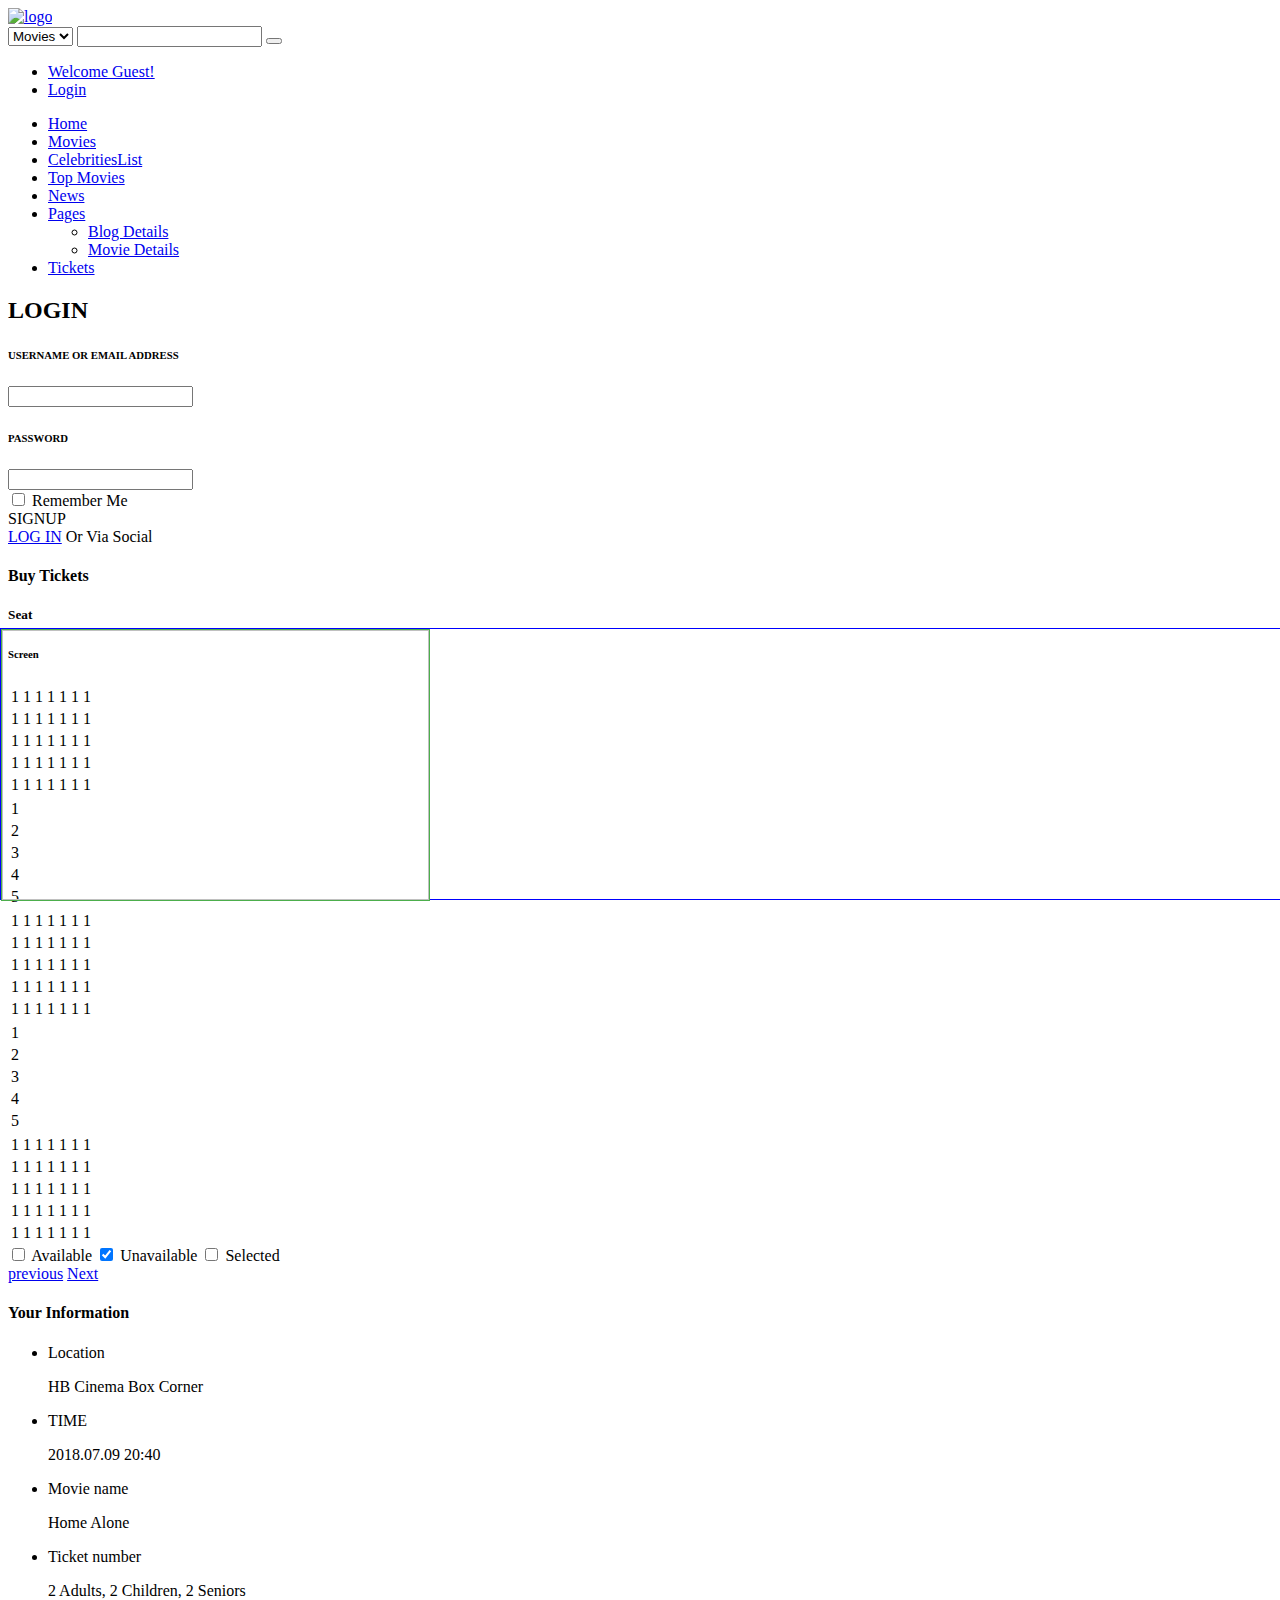
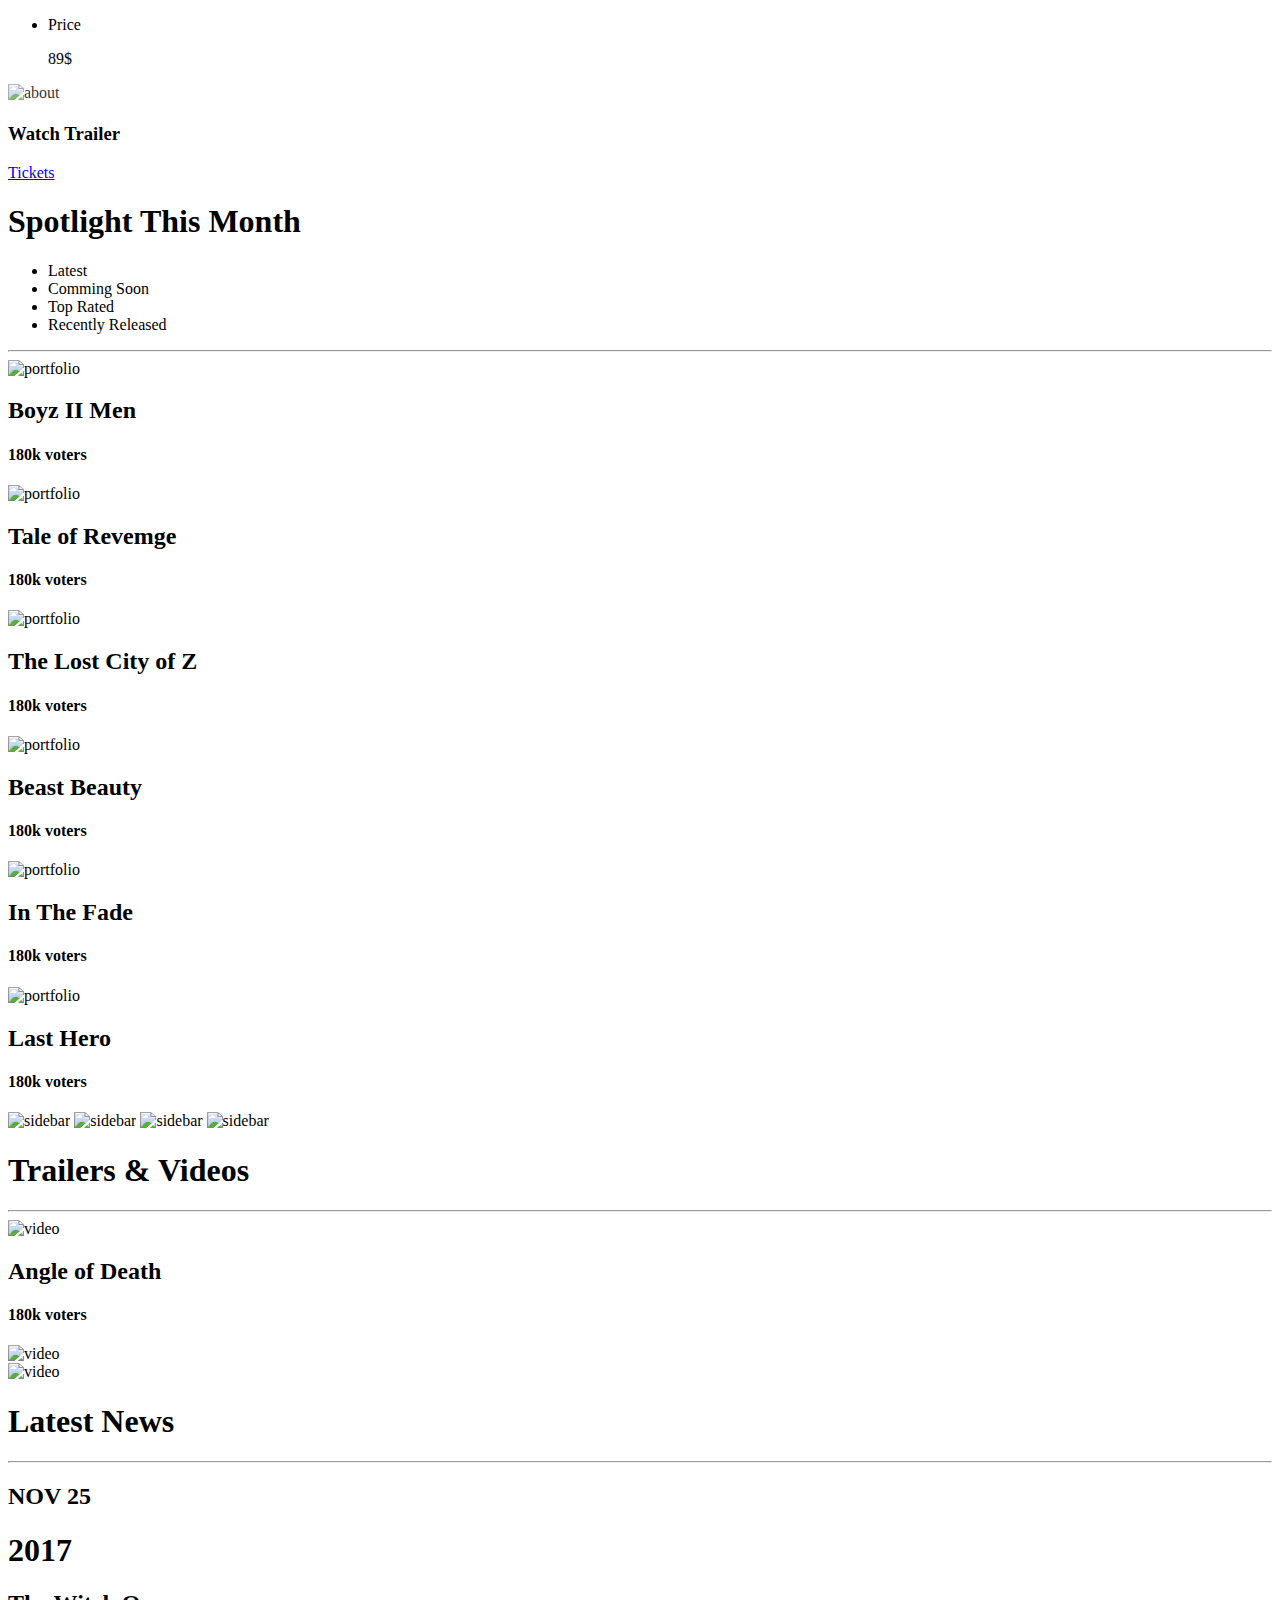
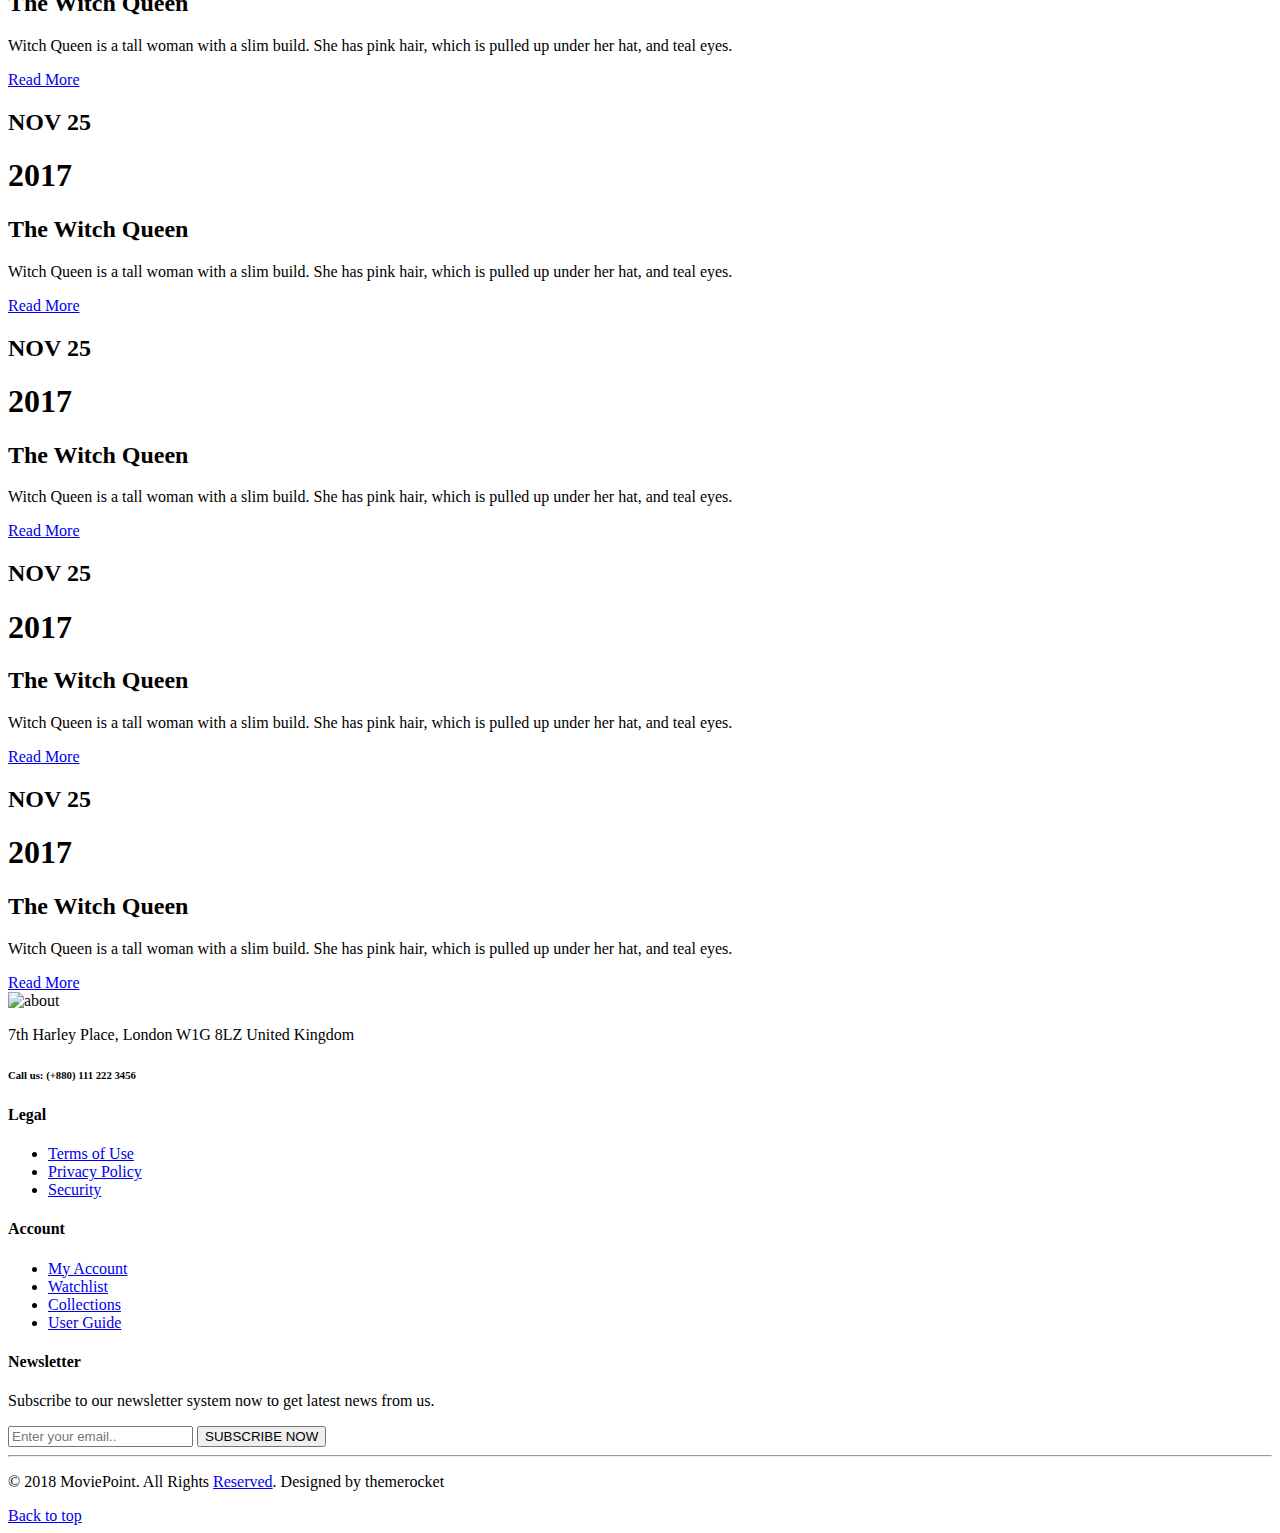
==== commit 54e596b0: "更新部分页面" ====
--- a/web/src/main/resources/templates/feng/index.html
+++ b/web/src/main/resources/templates/feng/index.html
@@ -24,9 +24,6 @@
 </head>
 <body>
 <div id="app">
-
-<!-- Page loader -->
-<div id="preloader"></div>
 <!-- header section start -->
 <header class="header">
     <div class="container">
@@ -331,300 +328,43 @@
     </div>
 </div><!-- header section end -->
 <!-- hero area start -->
-<section class="hero-area" id="home">
-    <div class="container">
-        <div class="hero-area-slider">
-            <div class="row hero-area-slide" v-for="movie in newMovie">
-                <div class="col-lg-6 col-md-5">
-                    <div class="hero-area-content">
-                        <img :src="movie.mpic" alt="about"/>
-                    </div>
-                </div>
-                <div class="col-lg-6 col-md-7">
-                    <div class="hero-area-content pr-50">
-                        <h2>The Devil Princess</h2>
-                        <div class="review">
-                            <div class="author-review">
-                                <i class="icofont icofont-star"></i>
-                                <i class="icofont icofont-star"></i>
-                                <i class="icofont icofont-star"></i>
-                                <i class="icofont icofont-star"></i>
-                                <i class="icofont icofont-star"></i>
-                            </div>
-                            <h4>180k voters</h4>
-                        </div>
-                        <p>She is a devil princess from the demon world. She grew up sheltered by her parents and
-                            doesn't really know how to be evil or any of the common actions, She is unable to cry due to
-                            Keita's accidental first wish, despite needed for him to wish...</p>
-                        <h3>Cast:</h3>
-                        <div class="slide-cast">
-                            <div class="single-slide-cast">
-                                <img src="/web/assets/img/cast/cast1.png" alt="about"/>
-                            </div>
-                            <div class="single-slide-cast">
-                                <img src="/web/assets/img/cast/cast2.png" alt="about"/>
-                            </div>
-                            <div class="single-slide-cast">
-                                <img src="/web/assets/img/cast/cast3.png" alt="about"/>
-                            </div>
-                            <div class="single-slide-cast">
-                                <img src="/web/assets/img/cast/cast4.png" alt="about"/>
-                            </div>
-                            <div class="single-slide-cast">
-                                <img src="/web/assets/img/cast/cast5.png" alt="about"/>
-                            </div>
-                            <div class="single-slide-cast">
-                                <img src="/web/assets/img/cast/cast6.png" alt="about"/>
-                            </div>
-                            <div class="single-slide-cast">
-                                <img src="/web/assets/img/cast/cast7.png" alt="about"/>
-                            </div>
-                            <div class="single-slide-cast text-center">
-                                5+
-                            </div>
-                        </div>
-                        <div class="slide-trailor">
-                            <h3>Watch Trailer</h3>
-                            <a class="theme-btn theme-btn2" href="#"><i class="icofont icofont-play"></i> Tickets</a>
-                        </div>
-                    </div>
-                </div>
-            </div>
-<!--            <div class="row hero-area-slide">-->
-<!--                <div class="col-lg-6 col-md-5">-->
-<!--                    <div class="hero-area-content">-->
-<!--                        <img src="/web/assets/img/slide1.png" alt="about"/>-->
-<!--                    </div>-->
-<!--                </div>-->
-<!--                <div class="col-lg-6 col-md-7">-->
-<!--                    <div class="hero-area-content pr-50">-->
-<!--                        <h2>Last Avatar</h2>-->
-<!--                        <div class="review">-->
-<!--                            <div class="author-review">-->
-<!--                                <i class="icofont icofont-star"></i>-->
-<!--                                <i class="icofont icofont-star"></i>-->
-<!--                                <i class="icofont icofont-star"></i>-->
-<!--                                <i class="icofont icofont-star"></i>-->
-<!--                                <i class="icofont icofont-star"></i>-->
-<!--                            </div>-->
-<!--                            <h4>180k voters</h4>-->
-<!--                        </div>-->
-<!--                        <p>She is a devil princess from the demon world. She grew up sheltered by her parents and-->
-<!--                            doesn't really know how to be evil or any of the common actions, She is unable to cry due to-->
-<!--                            Keita's accidental first wish, despite needed for him to wish...</p>-->
-<!--                        <h3>Cast:</h3>-->
-<!--                        <div class="slide-cast">-->
-<!--                            <div class="single-slide-cast">-->
-<!--                                <img src="/web/assets/img/cast/cast1.png" alt="about"/>-->
-<!--                            </div>-->
-<!--                            <div class="single-slide-cast">-->
-<!--                                <img src="/web/assets/img/cast/cast2.png" alt="about"/>-->
-<!--                            </div>-->
-<!--                            <div class="single-slide-cast">-->
-<!--                                <img src="/web/assets/img/cast/cast3.png" alt="about"/>-->
-<!--                            </div>-->
-<!--                            <div class="single-slide-cast">-->
-<!--                                <img src="/web/assets/img/cast/cast4.png" alt="about"/>-->
-<!--                            </div>-->
-<!--                            <div class="single-slide-cast">-->
-<!--                                <img src="/web/assets/img/cast/cast5.png" alt="about"/>-->
-<!--                            </div>-->
-<!--                            <div class="single-slide-cast">-->
-<!--                                <img src="/web/assets/img/cast/cast6.png" alt="about"/>-->
-<!--                            </div>-->
-<!--                            <div class="single-slide-cast">-->
-<!--                                <img src="/web/assets/img/cast/cast7.png" alt="about"/>-->
-<!--                            </div>-->
-<!--                            <div class="single-slide-cast text-center">-->
-<!--                                5+-->
-<!--                            </div>-->
-<!--                        </div>-->
-<!--                        <div class="slide-trailor">-->
-<!--                            <h3>Watch Trailer</h3>-->
-<!--                            <a class="theme-btn theme-btn2" href="#"><i class="icofont icofont-play"></i> Tickets</a>-->
-<!--                        </div>-->
-<!--                    </div>-->
-<!--                </div>-->
-<!--            </div>-->
-            <div class="row hero-area-slide">
-                <div class="col-lg-6 col-md-5">
-                    <div class="hero-area-content">
-                        <img src="/web/assets/img/slide3.png" alt="about"/>
-                    </div>
-                </div>
-                <div class="col-lg-6 col-md-7">
-                    <div class="hero-area-content pr-50">
-                        <h2>The Deer God</h2>
-                        <div class="review">
-                            <div class="author-review">
-                                <i class="icofont icofont-star"></i>
-                                <i class="icofont icofont-star"></i>
-                                <i class="icofont icofont-star"></i>
-                                <i class="icofont icofont-star"></i>
-                                <i class="icofont icofont-star"></i>
-                            </div>
-                            <h4>180k voters</h4>
-                        </div>
-                        <p>She is a devil princess from the demon world. She grew up sheltered by her parents and
-                            doesn't really know how to be evil or any of the common actions, She is unable to cry due to
-                            Keita's accidental first wish, despite needed for him to wish...</p>
-                        <h3>Cast:</h3>
-                        <div class="slide-cast">
-                            <div class="single-slide-cast">
-                                <img src="/web/assets/img/cast/cast1.png" alt="about"/>
-                            </div>
-                            <div class="single-slide-cast">
-                                <img src="/web/assets/img/cast/cast2.png" alt="about"/>
-                            </div>
-                            <div class="single-slide-cast">
-                                <img src="/web/assets/img/cast/cast3.png" alt="about"/>
-                            </div>
-                            <div class="single-slide-cast">
-                                <img src="/web/assets/img/cast/cast4.png" alt="about"/>
-                            </div>
-                            <div class="single-slide-cast">
-                                <img src="/web/assets/img/cast/cast5.png" alt="about"/>
-                            </div>
-                            <div class="single-slide-cast">
-                                <img src="/web/assets/img/cast/cast6.png" alt="about"/>
-                            </div>
-                            <div class="single-slide-cast">
-                                <img src="/web/assets/img/cast/cast7.png" alt="about"/>
-                            </div>
-                            <div class="single-slide-cast text-center">
-                                5+
-                            </div>
-                        </div>
-                        <div class="slide-trailor">
-                            <h3>Watch Trailer</h3>
-                            <a class="theme-btn theme-btn2" href="#"><i class="icofont icofont-play"></i> Tickets</a>
-                        </div>
-                    </div>
-                </div>
-            </div>
-        </div>
-        <div class="hero-area-thumb">
-            <div class="thumb-prev">
-                <div class="row hero-area-slide">
-                    <div class="col-lg-6">
-                        <div class="hero-area-content">
-                            <img src="/web/assets/img/slide3.png" alt="about"/>
-                        </div>
-                    </div>
-                    <div class="col-lg-6">
-                        <div class="hero-area-content pr-50">
-                            <h2>Last Avatar</h2>
-                            <div class="review">
-                                <div class="author-review">
-                                    <i class="icofont icofont-star"></i>
-                                    <i class="icofont icofont-star"></i>
-                                    <i class="icofont icofont-star"></i>
-                                    <i class="icofont icofont-star"></i>
-                                    <i class="icofont icofont-star"></i>
-                                </div>
-                                <h4>180k voters</h4>
-                            </div>
-                            <p>She is a devil princess from the demon world. She grew up sheltered by her parents and
-                                doesn't really know how to be evil or any of the common actions, She is unable to cry
-                                due to Keita's accidental first wish, despite needed for him to wish...</p>
-                            <h3>Cast:</h3>
-                            <div class="slide-cast">
-                                <div class="single-slide-cast">
-                                    <img src="/web/assets/img/cast/cast1.png" alt="about"/>
-                                </div>
-                                <div class="single-slide-cast">
-                                    <img src="/web/assets/img/cast/cast2.png" alt="about"/>
-                                </div>
-                                <div class="single-slide-cast">
-                                    <img src="/web/assets/img/cast/cast3.png" alt="about"/>
-                                </div>
-                                <div class="single-slide-cast">
-                                    <img src="/web/assets/img/cast/cast4.png" alt="about"/>
-                                </div>
-                                <div class="single-slide-cast">
-                                    <img src="/web/assets/img/cast/cast5.png" alt="about"/>
-                                </div>
-                                <div class="single-slide-cast">
-                                    <img src="/web/assets/img/cast/cast6.png" alt="about"/>
-                                </div>
-                                <div class="single-slide-cast">
-                                    <img src="/web/assets/img/cast/cast7.png" alt="about"/>
-                                </div>
-                                <div class="single-slide-cast text-center">
-                                    5+
-                                </div>
-                            </div>
-                            <div class="slide-trailor">
-                                <h3>Watch Trailer</h3>
-                                <a class="theme-btn theme-btn2" href="#"><i class="icofont icofont-play"></i>
-                                    Tickets</a>
-                            </div>
-                        </div>
-                    </div>
-                </div>
-            </div>
-            <div class="thumb-next">
-                <div class="row hero-area-slide">
-                    <div class="col-lg-6">
-                        <div class="hero-area-content">
-                            <img src="/web/assets/img/slide1.png" alt="about"/>
-                        </div>
-                    </div>
-                    <div class="col-lg-6">
-                        <div class="hero-area-content pr-50">
-                            <h2>The Deer God</h2>
-                            <div class="review">
-                                <div class="author-review">
-                                    <i class="icofont icofont-star"></i>
-                                    <i class="icofont icofont-star"></i>
-                                    <i class="icofont icofont-star"></i>
-                                    <i class="icofont icofont-star"></i>
-                                    <i class="icofont icofont-star"></i>
-                                </div>
-                                <h4>180k voters</h4>
-                            </div>
-                            <p>She is a devil princess from the demon world. She grew up sheltered by her parents and
-                                doesn't really know how to be evil or any of the common actions, She is unable to cry
-                                due to Keita's accidental first wish, despite needed for him to wish...</p>
-                            <h3>Cast:</h3>
-                            <div class="slide-cast">
-                                <div class="single-slide-cast">
-                                    <img src="/web/assets/img/cast/cast1.png" alt="about"/>
-                                </div>
-                                <div class="single-slide-cast">
-                                    <img src="/web/assets/img/cast/cast2.png" alt="about"/>
-                                </div>
-                                <div class="single-slide-cast">
-                                    <img src="/web/assets/img/cast/cast3.png" alt="about"/>
-                                </div>
-                                <div class="single-slide-cast">
-                                    <img src="/web/assets/img/cast/cast4.png" alt="about"/>
-                                </div>
-                                <div class="single-slide-cast">
-                                    <img src="/web/assets/img/cast/cast5.png" alt="about"/>
-                                </div>
-                                <div class="single-slide-cast">
-                                    <img src="/web/assets/img/cast/cast6.png" alt="about"/>
-                                </div>
-                                <div class="single-slide-cast">
-                                    <img src="/web/assets/img/cast/cast7.png" alt="about"/>
-                                </div>
-                                <div class="single-slide-cast text-center">
-                                    5+
-                                </div>
-                            </div>
-                            <div class="slide-trailor">
-                                <h3>Watch Trailer</h3>
-                                <a class="theme-btn theme-btn2" href="#"><i class="icofont icofont-play"></i>
-                                    Tickets</a>
-                            </div>
-                        </div>
-                    </div>
-                </div>
-            </div>
-        </div>
-    </div>
-</section><!-- hero area end -->
+    <section class="hero-area" id="home">
+        <div class="container" >
+               <div class="row hero-area-slide"  >
+                   <div class="col-lg-6 col-md-5">
+                       <div class="hero-area-content" >
+                           <img style="height: 702.19px;opacity:0.8;" id="actpic" :src="showmovie.mpic" alt="about"/>
+                       </div>
+                   </div>
+                   <div class="col-lg-6 col-md-7" >
+                       <div class="hero-area-content pr-50">
+                           <h2 v-text="showmovie.mname"></h2>
+                           <div class="review">
+                               <div class="author-review">
+                                   <i class="icofont icofont-star"></i>
+                                   <i class="icofont icofont-star"></i>
+                                   <i class="icofont icofont-star"></i>
+                                   <i class="icofont icofont-star"></i>
+                                   <i class="icofont icofont-star"></i>
+                               </div>
+                               <h4 v-text="showmovie.score"></h4>
+                           </div>
+                           <p v-text="showmovie.shortStory"></p>
+                           <div class="slide-trailor">
+                               <h3>Watch Trailer</h3>
+                               <a class="theme-btn theme-btn2" href="#"><i class="icofont icofont-play"></i> Tickets</a>
+                           </div>
+                       </div>
+                       <div style="width:100%;height: 30%;border: 1px solid #0000FF;background-color: transparent;position:absolute;bottom:0;left: 0">
+                           <div :id="'picdiv'+index" onclick="changepic(this)" v-for="(movie,index) in newMovie" style="width: 33.333333%;height: 100%;border: #4cae4c solid 1px;position: relative;float: left" >
+                               <img :src="movie.mpic" alt="" style="width: 100%;height: 100%;">
+                           </div>
+                       </div>
+                   </div>
+
+               </div>
+        </div>
+    </section><!-- hero area end -->
 <!-- portfolio section start -->
 <section class="portfolio-area pt-60">
     <div class="container">
@@ -1008,7 +748,8 @@
             </div>
         </div>
     </div>
-</footer><!-- footer section end -->
+</footer>
+</div>
 <!-- jquery main JS -->
     <script src="/web/js/vue.js" type="text/javascript"></script>
     <script src="/web/assets/js/jquery.min.js"></script>
@@ -1024,23 +765,41 @@
     <script src="/web/assets/js/main.js"></script>
 
 
-</div>
 <script type="text/javascript">
+    function changepic(obj) {
+        app1.showmovie = app1.newMovie[$(obj).index()];
+    };
+
+    $(function () {
+        var index=0;
+        setInterval(function(){
+            if(index <= 2){
+                $("#picdiv"+index).click();
+                index+=1;
+            }else{
+                index=0;
+                $("#picdiv"+index).click();
+            }
+        }, 3000);
+    })
     var app1=new Vue({
         el:"#app",
         data:{
-            newMovie:[]
+            newMovie:[],
+            activeIndex:0,
+            showmovie:{}
         },
         created:function () {
            var _this=this;
-            //查询最新的5部电影
+            //查询最新的3部电影
             $.ajax({
-                url:"/movie-stage/movie/orderbytime/5",
+                url:"/movie-stage/movie/orderbytime/3",
                 type:"get",
                 dataType:"json",
                 success:function (data) {
-                    console.log(data)
-                    _this.newMovie=data.list
+                    _this.newMovie=data.list;
+                    _this.showmovie = data.list[0];
+                    console.log(data);
                 }
 
             })
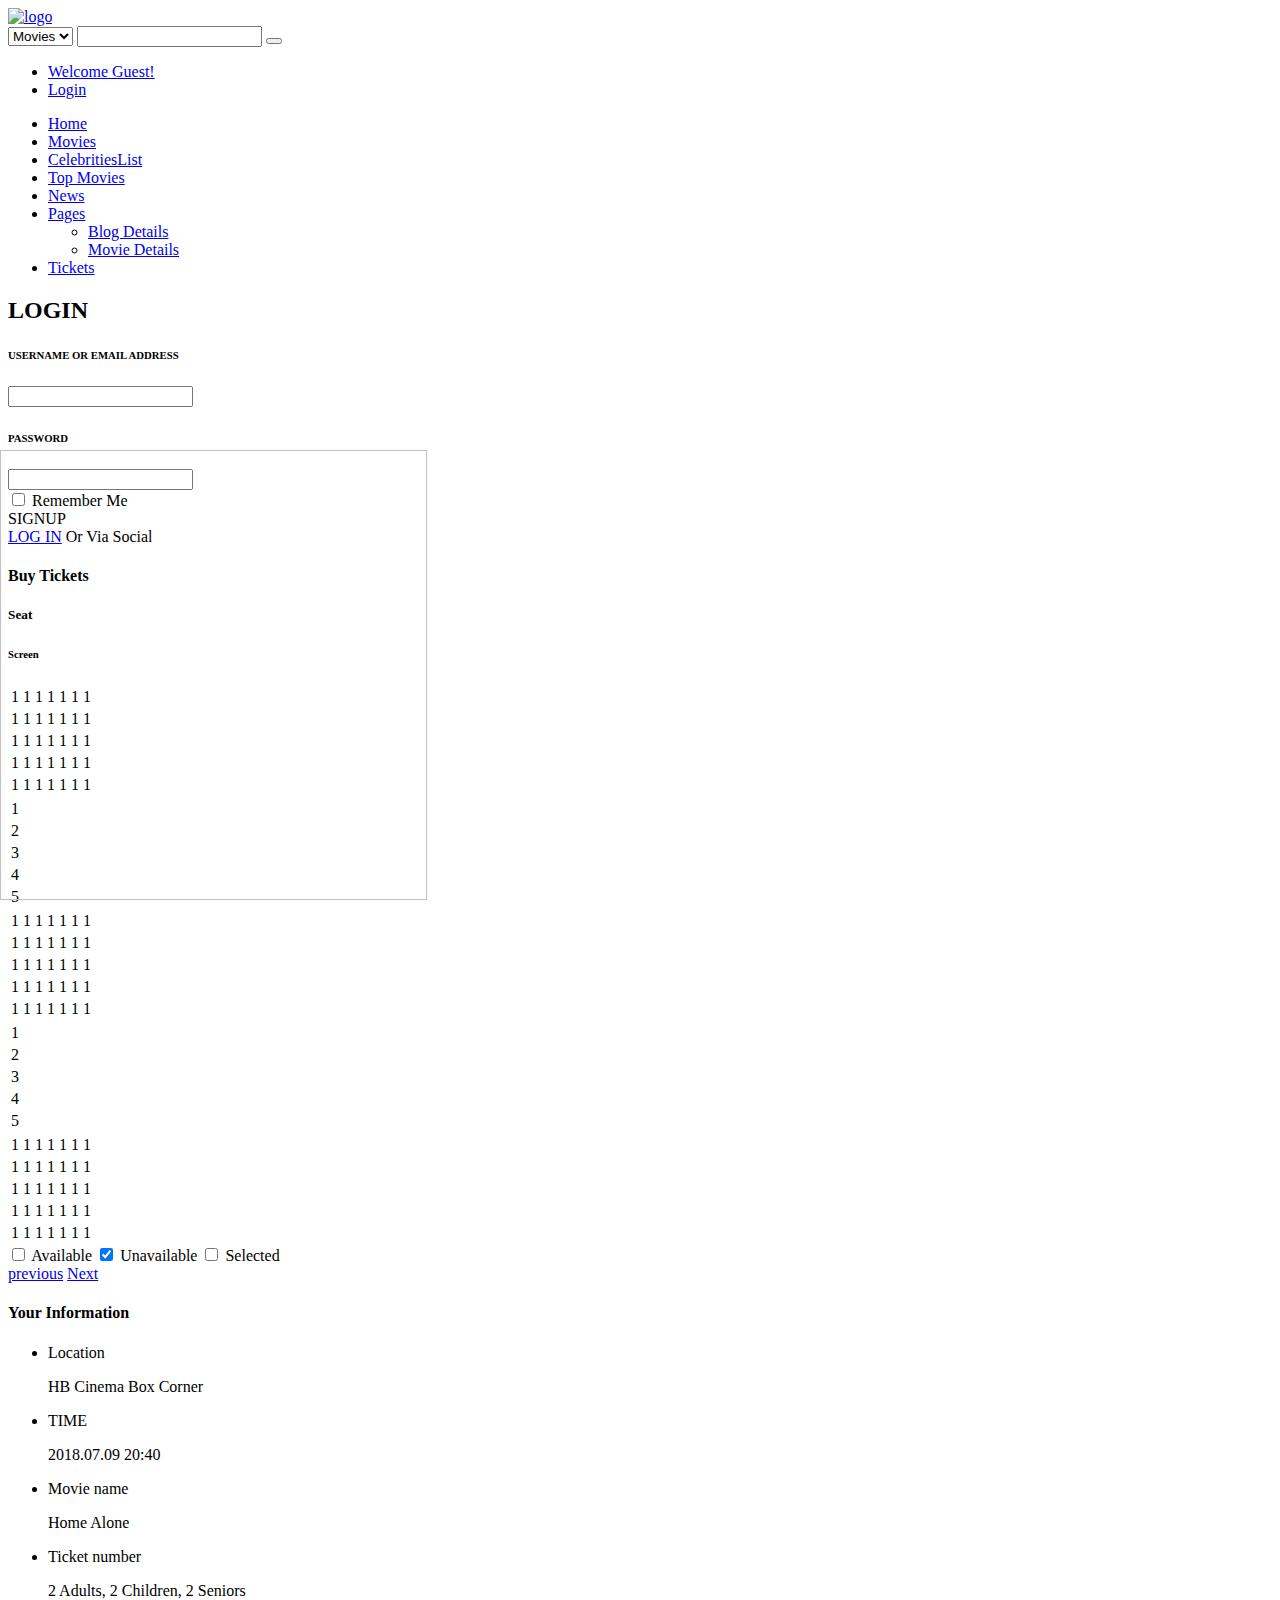
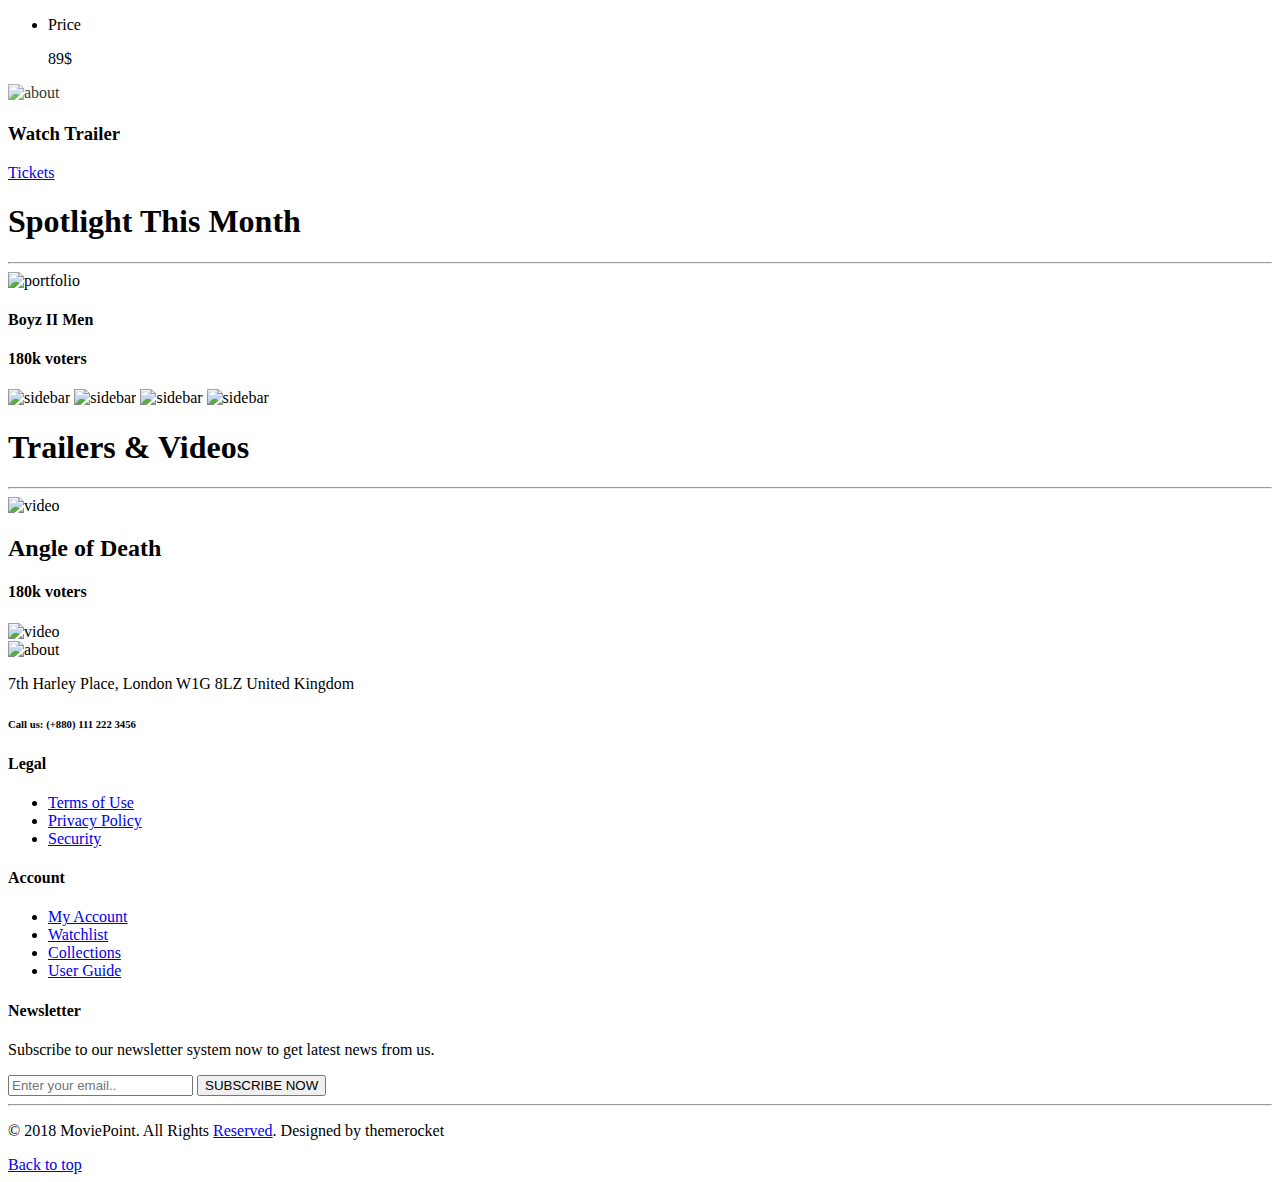
==== commit ba3b0f4b: "更新部分页面" ====
--- a/web/src/main/resources/templates/feng/index.html
+++ b/web/src/main/resources/templates/feng/index.html
@@ -355,8 +355,8 @@
                                <a class="theme-btn theme-btn2" href="#"><i class="icofont icofont-play"></i> Tickets</a>
                            </div>
                        </div>
-                       <div style="width:100%;height: 30%;border: 1px solid #0000FF;background-color: transparent;position:absolute;bottom:0;left: 0">
-                           <div :id="'picdiv'+index" onclick="changepic(this)" v-for="(movie,index) in newMovie" style="width: 33.333333%;height: 100%;border: #4cae4c solid 1px;position: relative;float: left" >
+                       <div style="width:100%;height:50%;background-color: transparent;position:absolute;bottom:0;left: 0">
+                           <div v-if="index<3" :id="'picdiv'+index" onclick="changepic(this)" v-for="(movie,index) in newMovie" style="width: 33.333333%;height: 100%;;position: relative;float: left" >
                                <img :src="movie.mpic" alt="" style="width: 100%;height: 100%;">
                            </div>
                        </div>
@@ -374,31 +374,21 @@
                     <h1><i class="icofont icofont-movie"></i> Spotlight This Month</h1>
                 </div>
             </div>
-            <div class="col-lg-6 text-center text-lg-right">
-                <div class="portfolio-menu">
-                    <ul>
-                        <li data-filter="*" class="active">Latest</li>
-                        <li data-filter=".soon">Comming Soon</li>
-                        <li data-filter=".top">Top Rated</li>
-                        <li data-filter=".released">Recently Released</li>
-                    </ul>
-                </div>
-            </div>
         </div>
         <hr/>
         <div class="row">
             <div class="col-lg-9">
                 <div class="row portfolio-item">
-                    <div class="col-md-4 col-sm-6 soon released">
+                    <div class="col-md-4 col-sm-6 soon released" v-for="(movie,index) in newMovie">
                         <div class="single-portfolio">
                             <div class="single-portfolio-img">
-                                <img src="/web/assets/img/portfolio/portfolio1.png" alt="portfolio"/>
+                                <img style="height: 357px" :src="movie.mpic" alt="portfolio"/>
                                 <a href="https://www.youtube.com/watch?v=RZXnugbhw_4" class="popup-youtube">
                                     <i class="icofont icofont-ui-play"></i>
                                 </a>
                             </div>
                             <div class="portfolio-content">
-                                <h2>Boyz II Men</h2>
+                                <h4 v-text="movie.mname">Boyz II Men</h4>
                                 <div class="review">
                                     <div class="author-review">
                                         <i class="icofont icofont-star"></i>
@@ -407,122 +397,7 @@
                                         <i class="icofont icofont-star"></i>
                                         <i class="icofont icofont-star"></i>
                                     </div>
-                                    <h4>180k voters</h4>
-                                </div>
-                            </div>
-                        </div>
-                    </div>
-                    <div class="col-md-4 col-sm-6 top">
-                        <div class="single-portfolio">
-                            <div class="single-portfolio-img">
-                                <img src="/web/assets/img/portfolio/portfolio2.png" alt="portfolio"/>
-                                <a href="https://www.youtube.com/watch?v=RZXnugbhw_4" class="popup-youtube">
-                                    <i class="icofont icofont-ui-play"></i>
-                                </a>
-                            </div>
-                            <div class="portfolio-content">
-                                <h2>Tale of Revemge</h2>
-                                <div class="review">
-                                    <div class="author-review">
-                                        <i class="icofont icofont-star"></i>
-                                        <i class="icofont icofont-star"></i>
-                                        <i class="icofont icofont-star"></i>
-                                        <i class="icofont icofont-star"></i>
-                                        <i class="icofont icofont-star"></i>
-                                    </div>
-                                    <h4>180k voters</h4>
-                                </div>
-                            </div>
-                        </div>
-                    </div>
-                    <div class="col-md-4 col-sm-6 soon">
-                        <div class="single-portfolio">
-                            <div class="single-portfolio-img">
-                                <img src="/web/assets/img/portfolio/portfolio3.png" alt="portfolio"/>
-                                <a href="https://www.youtube.com/watch?v=RZXnugbhw_4" class="popup-youtube">
-                                    <i class="icofont icofont-ui-play"></i>
-                                </a>
-                            </div>
-                            <div class="portfolio-content">
-                                <h2>The Lost City of Z</h2>
-                                <div class="review">
-                                    <div class="author-review">
-                                        <i class="icofont icofont-star"></i>
-                                        <i class="icofont icofont-star"></i>
-                                        <i class="icofont icofont-star"></i>
-                                        <i class="icofont icofont-star"></i>
-                                        <i class="icofont icofont-star"></i>
-                                    </div>
-                                    <h4>180k voters</h4>
-                                </div>
-                            </div>
-                        </div>
-                    </div>
-                    <div class="col-md-4 col-sm-6 top released">
-                        <div class="single-portfolio">
-                            <div class="single-portfolio-img">
-                                <img src="/web/assets/img/portfolio/portfolio4.png" alt="portfolio"/>
-                                <a href="https://www.youtube.com/watch?v=RZXnugbhw_4" class="popup-youtube">
-                                    <i class="icofont icofont-ui-play"></i>
-                                </a>
-                            </div>
-                            <div class="portfolio-content">
-                                <h2>Beast Beauty</h2>
-                                <div class="review">
-                                    <div class="author-review">
-                                        <i class="icofont icofont-star"></i>
-                                        <i class="icofont icofont-star"></i>
-                                        <i class="icofont icofont-star"></i>
-                                        <i class="icofont icofont-star"></i>
-                                        <i class="icofont icofont-star"></i>
-                                    </div>
-                                    <h4>180k voters</h4>
-                                </div>
-                            </div>
-                        </div>
-                    </div>
-                    <div class="col-md-4 col-sm-6 released">
-                        <div class="single-portfolio">
-                            <div class="single-portfolio-img">
-                                <img src="/web/assets/img/portfolio/portfolio5.png" alt="portfolio"/>
-                                <a href="https://www.youtube.com/watch?v=RZXnugbhw_4" class="popup-youtube">
-                                    <i class="icofont icofont-ui-play"></i>
-                                </a>
-                            </div>
-                            <div class="portfolio-content">
-                                <h2>In The Fade</h2>
-                                <div class="review">
-                                    <div class="author-review">
-                                        <i class="icofont icofont-star"></i>
-                                        <i class="icofont icofont-star"></i>
-                                        <i class="icofont icofont-star"></i>
-                                        <i class="icofont icofont-star"></i>
-                                        <i class="icofont icofont-star"></i>
-                                    </div>
-                                    <h4>180k voters</h4>
-                                </div>
-                            </div>
-                        </div>
-                    </div>
-                    <div class="col-md-4 col-sm-6 soon top">
-                        <div class="single-portfolio">
-                            <div class="single-portfolio-img">
-                                <img src="/web/assets/img/portfolio/portfolio6.png" alt="portfolio"/>
-                                <a href="https://www.youtube.com/watch?v=RZXnugbhw_4" class="popup-youtube">
-                                    <i class="icofont icofont-ui-play"></i>
-                                </a>
-                            </div>
-                            <div class="portfolio-content">
-                                <h2>Last Hero</h2>
-                                <div class="review">
-                                    <div class="author-review">
-                                        <i class="icofont icofont-star"></i>
-                                        <i class="icofont icofont-star"></i>
-                                        <i class="icofont icofont-star"></i>
-                                        <i class="icofont icofont-star"></i>
-                                        <i class="icofont icofont-star"></i>
-                                    </div>
-                                    <h4>180k voters</h4>
+                                    <h4 v-text="movie.score">180k voters</h4>
                                 </div>
                             </div>
                         </div>
@@ -554,12 +429,12 @@
         <div class="row">
             <div class="col-md-9">
                 <div class="video-area">
-                    <img src="/web/assets/img/video/video1.png" alt="video"/>
+                    <img style="width:100%;height: 403px;" :src="topmovie.mpic" alt="video"/>
                     <a href="https://www.youtube.com/watch?v=RZXnugbhw_4" class="popup-youtube">
                         <i class="icofont icofont-ui-play"></i>
                     </a>
                     <div class="video-text">
-                        <h2>Angle of Death</h2>
+                        <h2 v-text="topmovie.mname">Angle of Death</h2>
                         <div class="review">
                             <div class="author-review">
                                 <i class="icofont icofont-star"></i>
@@ -568,122 +443,26 @@
                                 <i class="icofont icofont-star"></i>
                                 <i class="icofont icofont-star"></i>
                             </div>
-                            <h4>180k voters</h4>
+                            <h4 v-text="topmovie.score">180k voters</h4>
                         </div>
                     </div>
                 </div>
             </div>
             <div class="col-md-3">
                 <div class="row">
-                    <div class="col-md-12 col-sm-6">
-                        <div class="video-area">
-                            <img src="/web/assets/img/video/video2.png" alt="video"/>
+                    <div class="col-md-12 col-sm-6" v-for="(movie,index) in newMovie">
+                        <div v-if="index<3&index>0" class="video-area">
+                            <img style="width: 100%;height: 182px;" :src="movie.mpic" alt="video"/>
                             <a href="https://www.youtube.com/watch?v=RZXnugbhw_4" class="popup-youtube">
                                 <i class="icofont icofont-ui-play"></i>
                             </a>
                         </div>
                     </div>
-                    <div class="col-md-12 col-sm-6">
-                        <div class="video-area">
-                            <img src="/web/assets/img/video/video3.png" alt="video"/>
-                            <a href="https://www.youtube.com/watch?v=RZXnugbhw_4" class="popup-youtube">
-                                <i class="icofont icofont-ui-play"></i>
-                            </a>
-                        </div>
-                    </div>
                 </div>
             </div>
         </div>
     </div>
 </section><!-- video section end -->
-<!-- news section start -->
-<section class="news">
-    <div class="container">
-        <div class="row">
-            <div class="col-lg-12">
-                <div class="section-title pb-20">
-                    <h1><i class="icofont icofont-coffee-cup"></i> Latest News</h1>
-                </div>
-            </div>
-        </div>
-        <hr/>
-    </div>
-    <div class="news-slide-area">
-        <div class="news-slider">
-            <div class="single-news">
-                <div class="news-bg-1"></div>
-                <div class="news-date">
-                    <h2><span>NOV</span> 25</h2>
-                    <h1>2017</h1>
-                </div>
-                <div class="news-content">
-                    <h2>The Witch Queen</h2>
-                    <p>Witch Queen is a tall woman with a slim build. She has pink hair, which is pulled up under her
-                        hat, and teal eyes.</p>
-                </div>
-                <a href="#">Read More</a>
-            </div>
-            <div class="single-news">
-                <div class="news-bg-2"></div>
-                <div class="news-date">
-                    <h2><span>NOV</span> 25</h2>
-                    <h1>2017</h1>
-                </div>
-                <div class="news-content">
-                    <h2>The Witch Queen</h2>
-                    <p>Witch Queen is a tall woman with a slim build. She has pink hair, which is pulled up under her
-                        hat, and teal eyes.</p>
-                </div>
-                <a href="#">Read More</a>
-            </div>
-            <div class="single-news">
-                <div class="news-bg-3"></div>
-                <div class="news-date">
-                    <h2><span>NOV</span> 25</h2>
-                    <h1>2017</h1>
-                </div>
-                <div class="news-content">
-                    <h2>The Witch Queen</h2>
-                    <p>Witch Queen is a tall woman with a slim build. She has pink hair, which is pulled up under her
-                        hat, and teal eyes.</p>
-                </div>
-                <a href="#">Read More</a>
-            </div>
-        </div>
-        <div class="news-thumb">
-            <div class="news-next">
-                <div class="single-news">
-                    <div class="news-bg-3"></div>
-                    <div class="news-date">
-                        <h2><span>NOV</span> 25</h2>
-                        <h1>2017</h1>
-                    </div>
-                    <div class="news-content">
-                        <h2>The Witch Queen</h2>
-                        <p>Witch Queen is a tall woman with a slim build. She has pink hair, which is pulled up under
-                            her hat, and teal eyes.</p>
-                    </div>
-                    <a href="#">Read More</a>
-                </div>
-            </div>
-            <div class="news-prev">
-                <div class="single-news">
-                    <div class="news-bg-2"></div>
-                    <div class="news-date">
-                        <h2><span>NOV</span> 25</h2>
-                        <h1>2017</h1>
-                    </div>
-                    <div class="news-content">
-                        <h2>The Witch Queen</h2>
-                        <p>Witch Queen is a tall woman with a slim build. She has pink hair, which is pulled up under
-                            her hat, and teal eyes.</p>
-                    </div>
-                    <a href="#">Read More</a>
-                </div>
-            </div>
-        </div>
-    </div>
-</section><!-- news section end -->
 <!-- footer section start -->
 <footer class="footer">
     <div class="container">
@@ -787,18 +566,20 @@
         data:{
             newMovie:[],
             activeIndex:0,
-            showmovie:{}
+            showmovie:{},
+            topmovie:{}
         },
         created:function () {
            var _this=this;
             //查询最新的3部电影
             $.ajax({
-                url:"/movie-stage/movie/orderbytime/3",
+                url:"/movie-stage/movie/orderbytime/6",
                 type:"get",
                 dataType:"json",
                 success:function (data) {
                     _this.newMovie=data.list;
                     _this.showmovie = data.list[0];
+                    _this.topmovie = data.list[0];
                     console.log(data);
                 }
 
